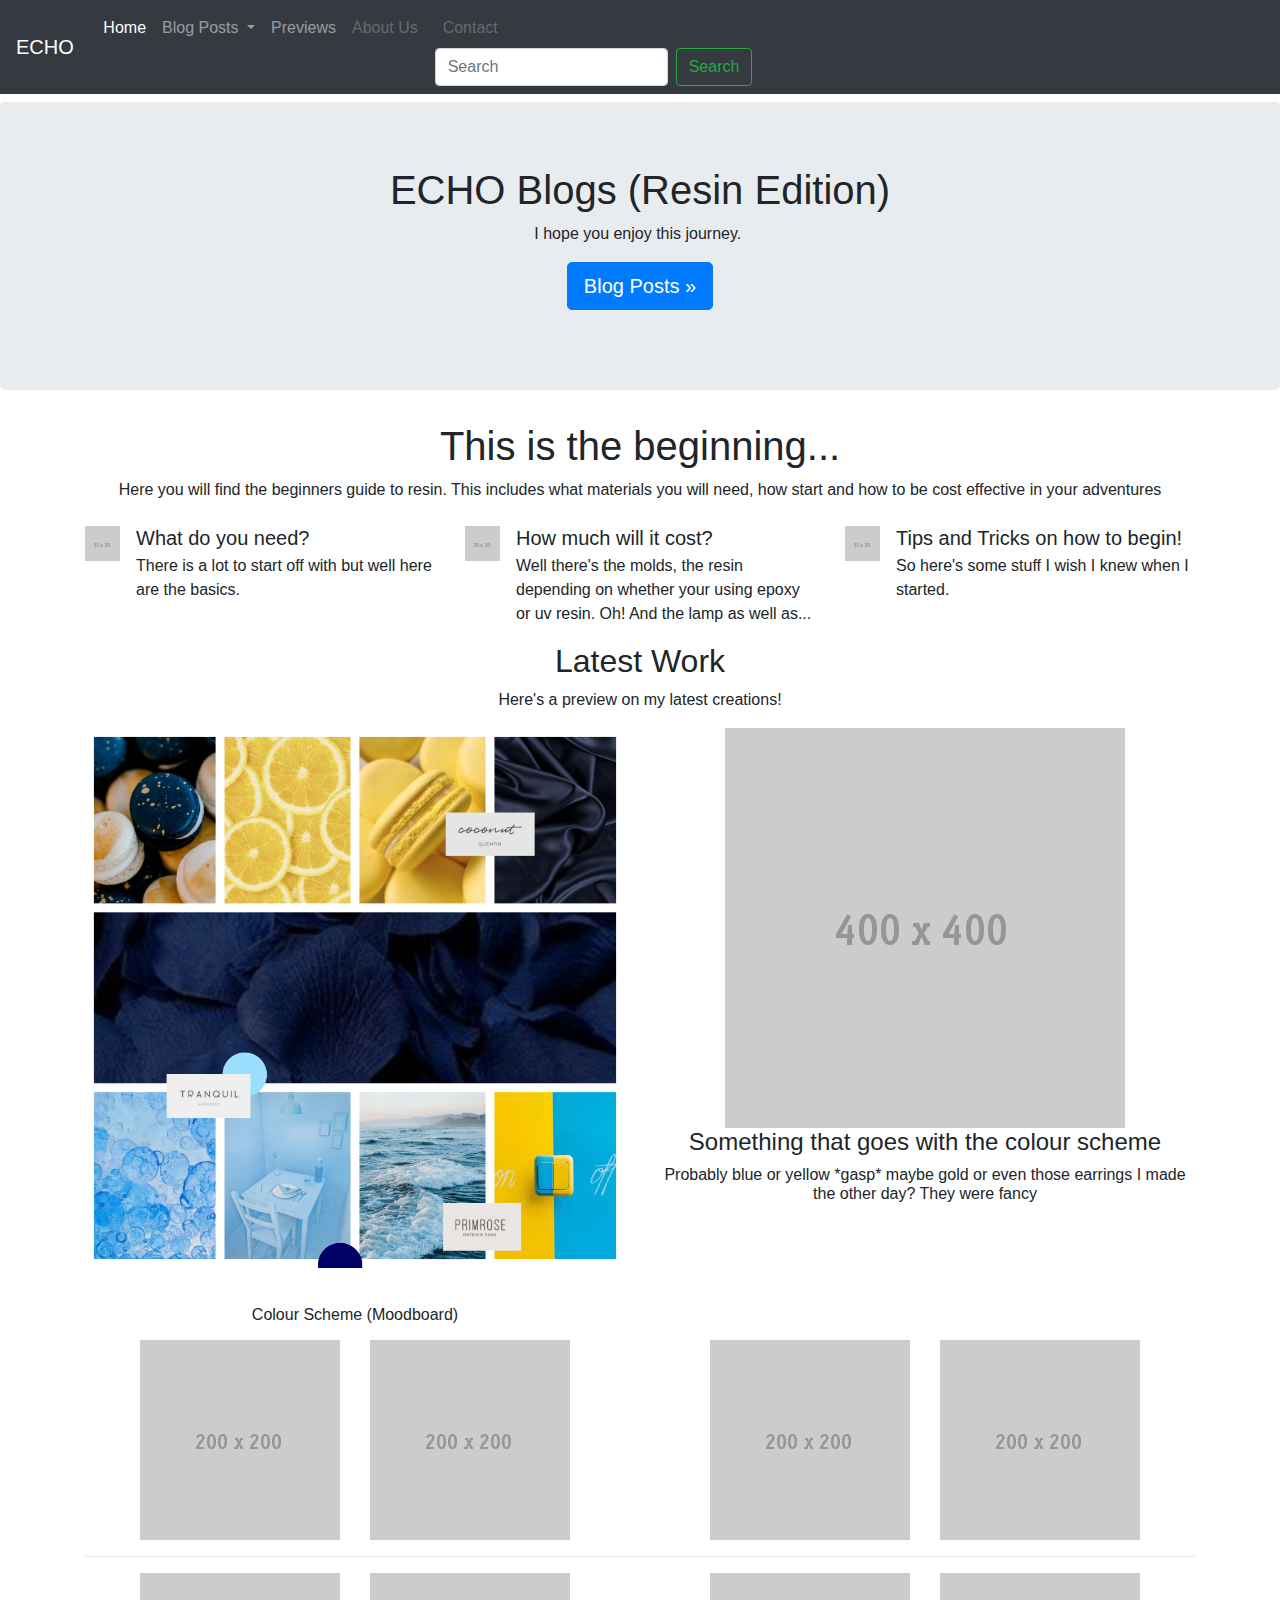
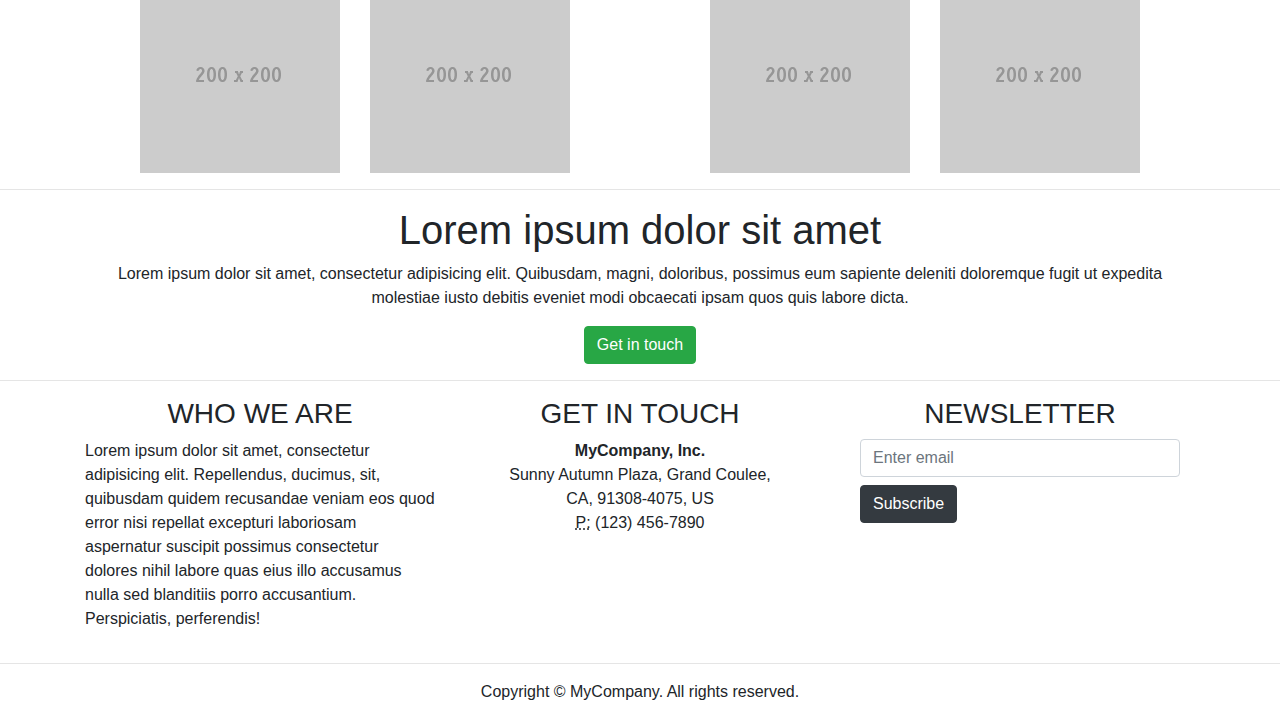
==== Portfolio/index.html @ e7e997ed "taskbar" ====
<!DOCTYPE html>
<html lang="en">
  <head>
    <meta charset="utf-8">
    <meta http-equiv="X-UA-Compatible" content="IE=edge">
    <meta name="viewport" content="width=device-width, initial-scale=1">
    <title>Bootstrap Portfolio Page Template</title>
    <!-- Bootstrap -->
    <link href="../css/bootstrap-4.4.1.css" rel="stylesheet">
  </head>
  <body>
    <nav class="navbar navbar-expand-lg navbar-dark bg-dark">
      <a class="navbar-brand" href="#">ECHO&nbsp;</a>
      <button class="navbar-toggler" type="button" data-toggle="collapse" data-target="#navbarSupportedContent" aria-controls="navbarSupportedContent" aria-expanded="false" aria-label="Toggle navigation">
      <span class="navbar-toggler-icon"></span>
      </button>
      <div class="collapse navbar-collapse" id="navbarSupportedContent">
		  <ul class="navbar-nav mr-auto">
          <li class="nav-item active">
            <a class="nav-link" href="#">Home <span class="sr-only">(current)</span></a>
          </li>
          <li class="nav-item">
            <a class="nav-link dropdown-toggle" href="#">Blog Posts&nbsp;</a>
          </li>
          <li class="nav-item dropdown">
            <a class="nav-link" href="#" role="button" data-toggle="dropdown" aria-haspopup="true" aria-expanded="false">
            Previews </a>
            <div class="dropdown-menu" aria-labelledby="navbarDropdown">
              <a class="dropdown-item" href="#">Action</a>
              <a class="dropdown-item" href="#">Another action</a>
              <div class="dropdown-divider"></div>
              <a class="dropdown-item" href="#">Something else here</a>
            </div>
          </li>
          <li class="nav-item">
            <a class="nav-link disabled" href="#">About Us&nbsp;&nbsp;</a>
		 </li>
			<div
          <li class="nav-item">
			  <a class="nav-link disabled" href="#">Contact&nbsp;&nbsp;</a>
        <form class="form-inline my-2 my-lg-0">
          <input class="form-control mr-sm-2" type="search" placeholder="Search" aria-label="Search">
          <button class="btn btn-outline-success my-2 my-sm-0" type="submit">Search</button>
        </form>
      </div>
	  </ul>
     </nav>
    <section>
      <div class="jumbotron text-center mt-2">
        <div class="container">
          <div class="row">
            <div class="col-12">
              <h1> ECHO Blogs (Resin Edition)</h1>
              <p>&nbsp; &nbsp; &nbsp; &nbsp; &nbsp; &nbsp; &nbsp; &nbsp; I hope you enjoy  this journey.&nbsp; &nbsp; &nbsp; &nbsp; &nbsp; &nbsp; &nbsp; &nbsp; &nbsp;</p>
              <p><a class="btn btn-primary btn-lg" href="#" role="button">Blog Posts »</a></p>
            </div>
          </div>
        </div>
      </div>
    </section>
    <section>
      <div class="container">
        <div class="row">
          <div class="col-12 text-center">
            <h1>This is the beginning...</h1>
            <p>Here you will find the beginners guide to resin. This includes what materials you will need, how start and how to be cost effective in your adventures</p>
          </div>
        </div>
      </div>
    </section>
    <section>
      <div class="container mt-2">
        <div class="row">
          <div class="col-md-4 col-12">
            <ul class="list-unstyled">
              <li class="media">
                <img class="mr-3" src="../images/35X35.gif" alt="Generic placeholder image">
                <div class="media-body">
                  <h5 class="mt-0 mb-1">What do you need?</h5>
                  There is a lot to start off with but well here are the basics.
                </div>
              </li>
            </ul>
          </div>
          <div class="col-md-4 col-12">
            <ul class="list-unstyled">
              <li class="media">
                <img class="mr-3" src="../images/35X35.gif" alt="Generic placeholder image">
                <div class="media-body">
                  <h5 class="mt-0 mb-1">How much will it cost?</h5>
                  Well there's the molds, the resin depending on whether your using epoxy or uv resin. Oh! And the lamp as well as...
                </div>
              </li>
            </ul>
          </div>
          <div class="col-md-4 col-12">
            <ul class="list-unstyled">
              <li class="media">
                <img class="mr-3" src="../images/35X35.gif" alt="Generic placeholder image">
                <div class="media-body">
                  <h5 class="mt-0 mb-1">Tips and Tricks on how to begin!&nbsp;&nbsp;</h5>
                  So here's some stuff I wish I knew when I started.
                </div>
              </li>
            </ul>
          </div>
        </div>
      </div>
    </section>
    <section>
      <div class="container">
        <div class="row">
          <div class="col-12 text-center">
            <h2>Latest Work</h2>
            <p>Here's a preview on my latest creations!</p>
          </div>
        </div>
        <div class="row">
          <div class="col-md-6 col-12 text-center">
            <img class="img-fluid" src="../images/Website_Moodboard.jpg" alt="">
            <h4>&nbsp;</h4>
            <h6>Colour Scheme (Moodboard)</h6>
          </div>
          <div class="col-md-6 col-12 text-center mt-md-0 mt-2">
            <img class="img-fluid" src="../images/400x400.gif" alt="">
            <h4>Something that goes with the colour scheme</h4>
            <h6>Probably blue or yellow *gasp* maybe gold or even those earrings I made the other day? They were fancy</h6>
          </div>
        </div>
        <div class="row mt-2">
          <div class="col-md-3 col-6"><img class="img-fluid float-right" src="../images/200x200.gif" alt=""></div>
          <div class="col-md-3 col-6"><img class="img-fluid float-left" src="../images/200x200.gif" alt=""></div>
          <div class="col-md-3 col-6 mt-md-0 mt-1"><img class="img-fluid float-right" src="../images/200x200.gif" alt=""></div>
          <div class="col-md-3 col-6 mt-md-0 mt-1"><img class="img-fluid float-left" src="../images/200x200.gif" alt=""></div>
        </div>
        <hr>
        <div class="row">
          <div class="col-md-3 col-6"><img class="img-fluid float-right" src="../images/200x200.gif" alt=""></div>
          <div class="col-md-3 col-6"><img class="img-fluid float-left" src="../images/200x200.gif" alt=""></div>
          <div class="col-md-3 col-6 mt-md-0 mt-1"><img class="img-fluid float-right" src="../images/200x200.gif" alt=""></div>
          <div class="col-md-3 col-6 mt-md-0 mt-1"><img class="img-fluid float-left" src="../images/200x200.gif" alt=""></div>
        </div>
      </div>
    </section>
    <hr>
    <section>
      <div class="container">
        <div class="row">
          <div class="col-12 text-center">
            <h1>Lorem ipsum dolor sit amet</h1>
            <p>Lorem ipsum dolor sit amet, consectetur adipisicing elit. Quibusdam, magni, doloribus, possimus eum sapiente deleniti doloremque fugit ut expedita molestiae iusto debitis eveniet modi obcaecati ipsam quos quis labore dicta.</p>
            <button type="button" class="btn btn-success">Get in touch</button>
          </div>
        </div>
      </div>
    </section>
    <hr>
    <div class="section">
      <div class="container">
        <div class="row">
          <div class="col-md-4 col-12">
            <h3 class="text-center">WHO WE ARE</h3>
            <p>Lorem ipsum dolor sit amet, consectetur adipisicing elit. Repellendus, ducimus, sit, quibusdam quidem recusandae veniam eos quod error nisi repellat excepturi laboriosam aspernatur suscipit possimus consectetur dolores nihil labore quas eius illo accusamus nulla sed blanditiis porro accusantium. Perspiciatis, perferendis!</p>
          </div>
          <div class="col-md-4 col-12">
            <h3 class="text-center">GET IN TOUCH</h3>
            <address class="text-center">
              <strong>MyCompany, Inc.</strong><br>
              Sunny Autumn Plaza, Grand Coulee,<br>
              CA, 91308-4075, US<br>
              <abbr title="Phone">P:</abbr> (123) 456-7890
            </address>
          </div>
          <div class="col-md-4 col-12">
            <h3 class="text-center">NEWSLETTER</h3>
            <form>
              <div class="form-group col-12">
                <input type="email" class="form-control" id="exampleInputEmail1" placeholder="Enter email">
                <button type="submit" class="btn btn-dark mt-2">Subscribe</button>
              </div>
            </form>
          </div>
        </div>
      </div>
    </div>
    <hr>
    <footer class="text-center">
      <div class="container">
        <div class="row">
          <div class="col-12">
            <p>Copyright © MyCompany. All rights reserved.</p>
          </div>
        </div>
      </div>
    </footer>
    <!-- jQuery (necessary for Bootstrap's JavaScript plugins) -->
    <script src="../js/jquery-3.4.1.min.js"></script>
    <!-- Include all compiled plugins (below), or include individual files as needed -->
    <script src="../js/popper.min.js"></script>
    <script src="../js/bootstrap-4.4.1.js"></script>
  </body>
</html>
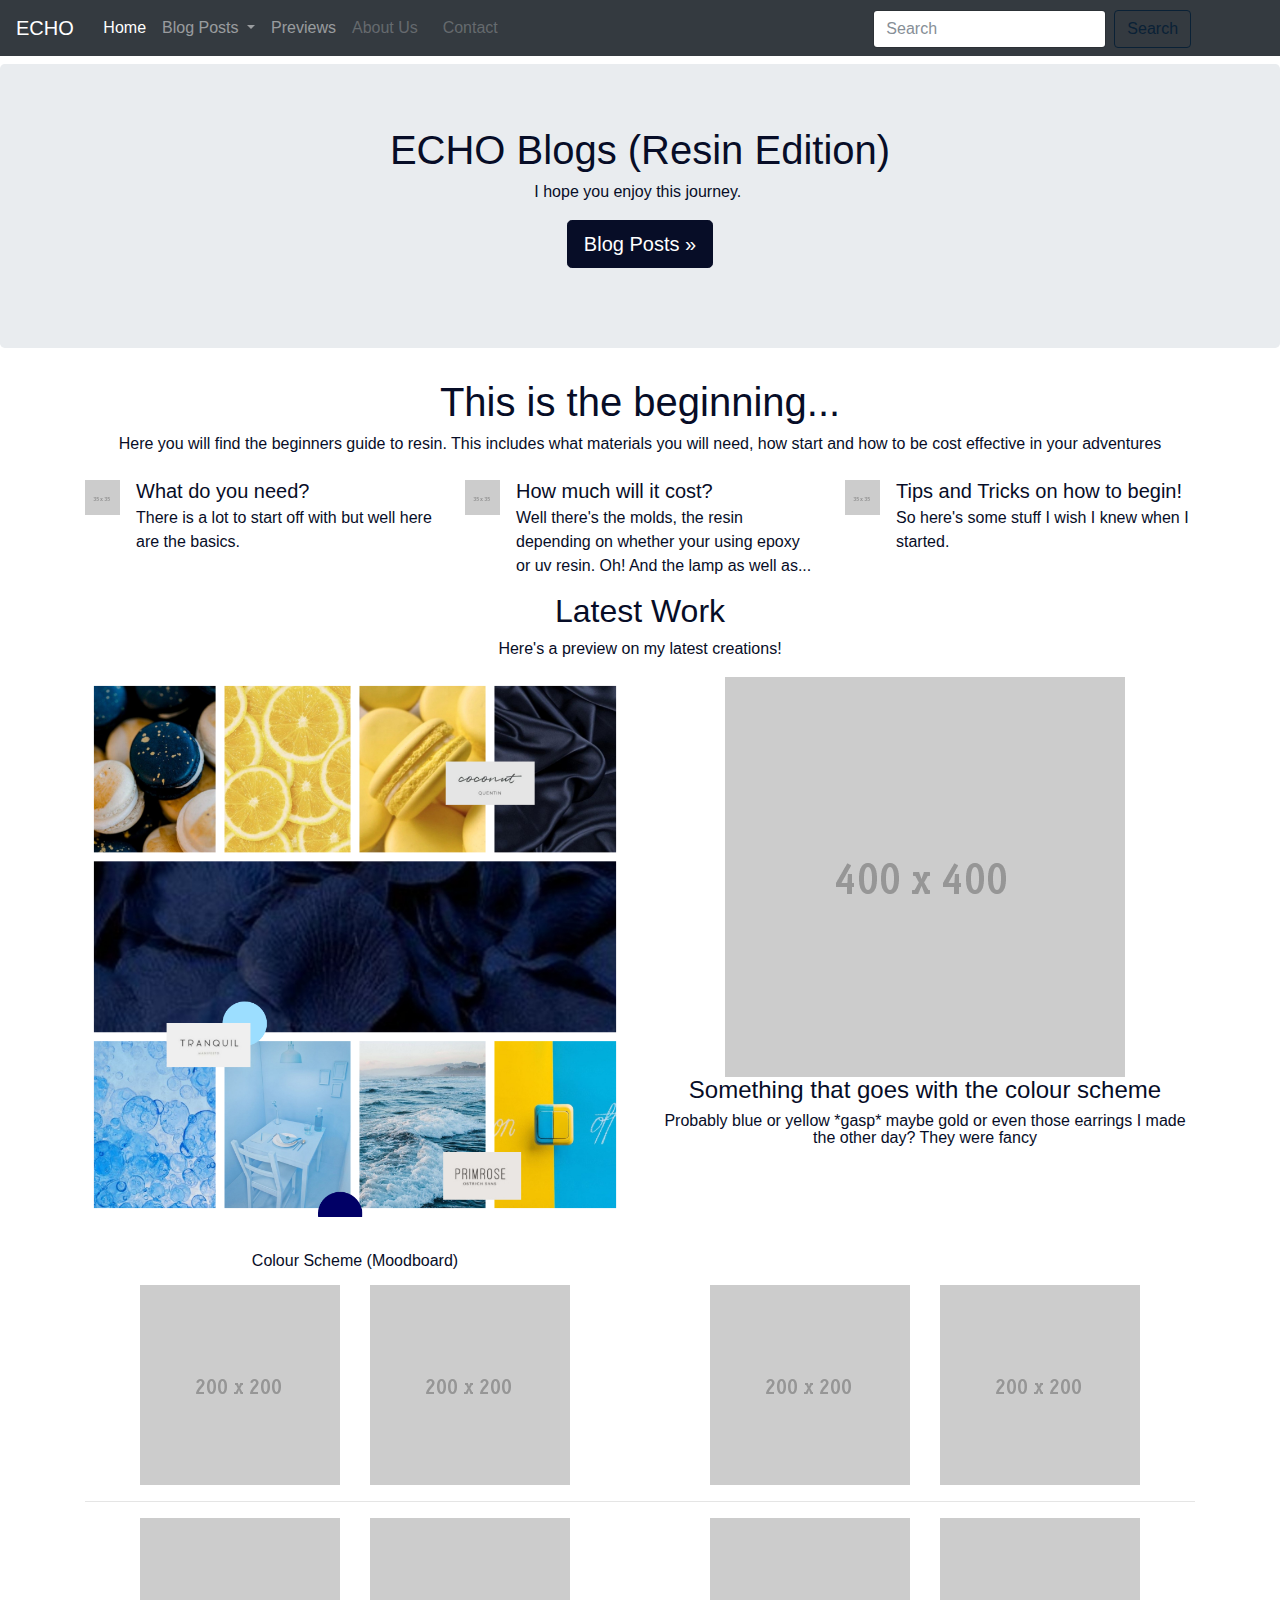
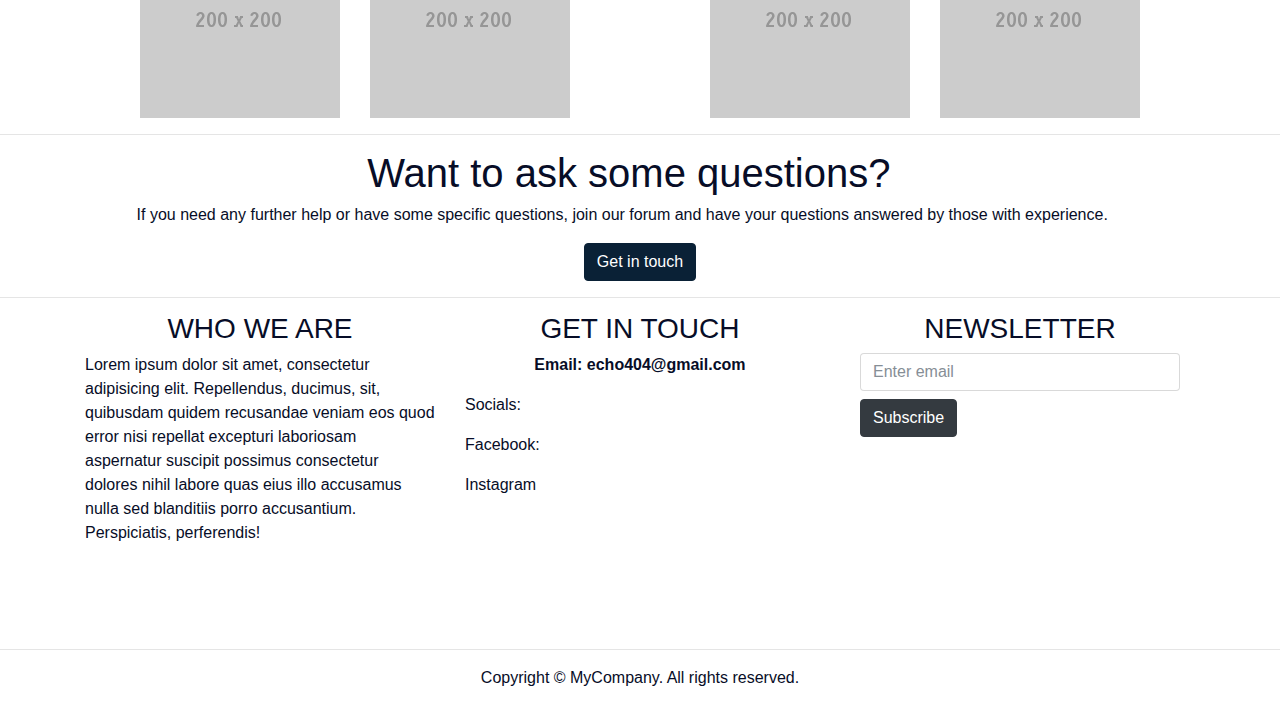
==== commit 67ae965c: "colour layout" ====
--- a/Portfolio/index.html
+++ b/Portfolio/index.html
@@ -1,202 +1,207 @@
 <!DOCTYPE html>
 <html lang="en">
-  <head>
-    <meta charset="utf-8">
-    <meta http-equiv="X-UA-Compatible" content="IE=edge">
-    <meta name="viewport" content="width=device-width, initial-scale=1">
-    <title>Bootstrap Portfolio Page Template</title>
-    <!-- Bootstrap -->
-    <link href="../css/bootstrap-4.4.1.css" rel="stylesheet">
-  </head>
-  <body>
-    <nav class="navbar navbar-expand-lg navbar-dark bg-dark">
-      <a class="navbar-brand" href="#">ECHO&nbsp;</a>
-      <button class="navbar-toggler" type="button" data-toggle="collapse" data-target="#navbarSupportedContent" aria-controls="navbarSupportedContent" aria-expanded="false" aria-label="Toggle navigation">
-      <span class="navbar-toggler-icon"></span>
-      </button>
-      <div class="collapse navbar-collapse" id="navbarSupportedContent">
-		  <ul class="navbar-nav mr-auto">
-          <li class="nav-item active">
-            <a class="nav-link" href="#">Home <span class="sr-only">(current)</span></a>
+<head>
+<meta charset="utf-8">
+<meta http-equiv="X-UA-Compatible" content="IE=edge">
+<meta name="viewport" content="width=device-width, initial-scale=1">
+<title>Bootstrap Portfolio Page Template</title>
+<!-- Bootstrap -->
+<link href="../css/bootstrap-4.4.1.css" rel="stylesheet">
+<link href="../css/style.css" rel="stylesheet">
+</head>
+<body>
+<div class="row bg-dark">
+<div class="col-md-8">
+<nav class="navbar navbar-expand-lg navbar-dark bg-dark"> <a class="navbar-brand" href="#">ECHO&nbsp;</a>
+  <button class="navbar-toggler" type="button" data-toggle="collapse" data-target="#navbarSupportedContent" aria-controls="navbarSupportedContent" aria-expanded="false" aria-label="Toggle navigation"> <span class="navbar-toggler-icon"></span> </button>
+  <div class="collapse navbar-collapse" id="navbarSupportedContent">
+  <ul class="navbar-nav mr-auto">
+    <li class="nav-item active"> <a class="nav-link" href="#">Home <span class="sr-only">(current)</span></a> </li>
+    <li class="nav-item"> <a class="nav-link dropdown-toggle" href="#">Blog Posts&nbsp;</a> </li>
+    <li class="nav-item dropdown"> <a class="nav-link" href="#" role="button" data-toggle="dropdown" aria-haspopup="true" aria-expanded="false"> Previews </a>
+      <div class="dropdown-menu" aria-labelledby="navbarDropdown"> <a class="dropdown-item" href="#">Action</a> <a class="dropdown-item" href="#">Another action</a>
+        <div class="dropdown-divider"></div>
+        <a class="dropdown-item" href="#">Something else here</a> </div>
+    </li>
+    <li class="nav-item"> <a class="nav-link disabled" href="#">About Us&nbsp;&nbsp;</a> </li>
+    <div
+          
+    
+    
+    
+    
+    <li class="nav-item"> <a class="nav-link disabled" href="#">Contact&nbsp;&nbsp;</a>
+    </div>
+    </div>
+  </ul>
+  </div>
+</nav>
+<div class="col-md-4 bg-dark">
+  <form class="form-inline my-2 my-lg-0" style="padding-top:10px">
+    <input class="form-control mr-sm-2" style="vertical-align:middle" type="search" placeholder="Search" aria-label="Search">
+    <button class="btn btn-outline-success my-2 my-sm-0" type="submit">Search</button>
+  </form>
+</div>
+</div>
+<section>
+  <div class="jumbotron text-center mt-2">
+    <div class="container">
+      <div class="row">
+        <div class="col-12">
+          <h1> ECHO Blogs (Resin Edition)</h1>
+          <p>&nbsp; &nbsp; &nbsp; &nbsp; &nbsp; &nbsp; &nbsp; &nbsp; I hope you enjoy  this journey.&nbsp; &nbsp; &nbsp; &nbsp; &nbsp; &nbsp; &nbsp; &nbsp; &nbsp;</p>
+          <p><a class="btn btn-primary btn-lg" href="#" role="button">Blog Posts »</a></p>
+        </div>
+      </div>
+    </div>
+  </div>
+</section>
+<section>
+  <div class="container">
+    <div class="row">
+      <div class="col-12 text-center">
+        <h1>This is the beginning...</h1>
+        <p>Here you will find the beginners guide to resin. This includes what materials you will need, how start and how to be cost effective in your adventures</p>
+      </div>
+    </div>
+  </div>
+</section>
+<section>
+  <div class="container mt-2">
+    <div class="row">
+      <div class="col-md-4 col-12">
+        <ul class="list-unstyled">
+          <li class="media"> <img class="mr-3" src="../images/35X35.gif" alt="Generic placeholder image">
+            <div class="media-body">
+              <h5 class="mt-0 mb-1">What do you need?</h5>
+              There is a lot to start off with but well here are the basics. </div>
           </li>
-          <li class="nav-item">
-            <a class="nav-link dropdown-toggle" href="#">Blog Posts&nbsp;</a>
+        </ul>
+      </div>
+      <div class="col-md-4 col-12">
+        <ul class="list-unstyled">
+          <li class="media"> <img class="mr-3" src="../images/35X35.gif" alt="Generic placeholder image">
+            <div class="media-body">
+              <h5 class="mt-0 mb-1">How much will it cost?</h5>
+              Well there's the molds, the resin depending on whether your using epoxy or uv resin. Oh! And the lamp as well as... </div>
           </li>
-          <li class="nav-item dropdown">
-            <a class="nav-link" href="#" role="button" data-toggle="dropdown" aria-haspopup="true" aria-expanded="false">
-            Previews </a>
-            <div class="dropdown-menu" aria-labelledby="navbarDropdown">
-              <a class="dropdown-item" href="#">Action</a>
-              <a class="dropdown-item" href="#">Another action</a>
-              <div class="dropdown-divider"></div>
-              <a class="dropdown-item" href="#">Something else here</a>
-            </div>
+        </ul>
+      </div>
+      <div class="col-md-4 col-12">
+        <ul class="list-unstyled">
+          <li class="media"> <img class="mr-3" src="../images/35X35.gif" alt="Generic placeholder image">
+            <div class="media-body">
+              <h5 class="mt-0 mb-1">Tips and Tricks on how to begin!&nbsp;&nbsp;</h5>
+              So here's some stuff I wish I knew when I started. </div>
           </li>
-          <li class="nav-item">
-            <a class="nav-link disabled" href="#">About Us&nbsp;&nbsp;</a>
-		 </li>
-			<div
-          <li class="nav-item">
-			  <a class="nav-link disabled" href="#">Contact&nbsp;&nbsp;</a>
-        <form class="form-inline my-2 my-lg-0">
-          <input class="form-control mr-sm-2" type="search" placeholder="Search" aria-label="Search">
-          <button class="btn btn-outline-success my-2 my-sm-0" type="submit">Search</button>
+        </ul>
+      </div>
+    </div>
+  </div>
+</section>
+<section>
+  <div class="container">
+    <div class="row">
+      <div class="col-12 text-center">
+        <h2>Latest Work</h2>
+        <p>Here's a preview on my latest creations!</p>
+      </div>
+    </div>
+    <div class="row">
+      <div class="col-md-6 col-12 text-center"> <img class="img-fluid" src="../images/Website_Moodboard.jpg" alt="">
+        <h4>&nbsp;</h4>
+        <h6>Colour Scheme (Moodboard)</h6>
+      </div>
+      <div class="col-md-6 col-12 text-center mt-md-0 mt-2"> <img class="img-fluid" src="../images/400x400.gif" alt="">
+        <h4>Something that goes with the colour scheme</h4>
+        <h6>Probably blue or yellow *gasp* maybe gold or even those earrings I made the other day? They were fancy</h6>
+      </div>
+    </div>
+    <div class="row mt-2">
+      <div class="col-md-3 col-6"><img class="img-fluid float-right" src="../images/200x200.gif" alt=""></div>
+      <div class="col-md-3 col-6"><img class="img-fluid float-left" src="../images/200x200.gif" alt=""></div>
+      <div class="col-md-3 col-6 mt-md-0 mt-1"><img class="img-fluid float-right" src="../images/200x200.gif" alt=""></div>
+      <div class="col-md-3 col-6 mt-md-0 mt-1"><img class="img-fluid float-left" src="../images/200x200.gif" alt=""></div>
+    </div>
+    <hr>
+    <div class="row">
+      <div class="col-md-3 col-6"><img class="img-fluid float-right" src="../images/200x200.gif" alt=""></div>
+      <div class="col-md-3 col-6"><img class="img-fluid float-left" src="../images/200x200.gif" alt=""></div>
+      <div class="col-md-3 col-6 mt-md-0 mt-1"><img class="img-fluid float-right" src="../images/200x200.gif" alt=""></div>
+      <div class="col-md-3 col-6 mt-md-0 mt-1"><img class="img-fluid float-left" src="../images/200x200.gif" alt=""></div>
+    </div>
+  </div>
+</section>
+<hr>
+<section>
+  <div class="container">
+    <div class="row">
+      <div class="col-12 text-center">
+        <h1>Want to ask some questions?&nbsp;&nbsp;</h1>
+        <p>If you need any further help or have some specific questions, join our forum and have your questions answered by those with experience.&nbsp; &nbsp; &nbsp; &nbsp;&nbsp;</p>
+        <button type="button" class="btn btn-success">Get in touch</button>
+      </div>
+    </div>
+  </div>
+</section>
+<hr>
+<div class="section">
+  <div class="container">
+    <div class="row">
+      <div class="col-md-4 col-12">
+        <h3 class="text-center">WHO WE ARE</h3>
+        <p>Lorem ipsum dolor sit amet, consectetur adipisicing elit. Repellendus, ducimus, sit, quibusdam quidem recusandae veniam eos quod error nisi repellat excepturi laboriosam aspernatur suscipit possimus consectetur dolores nihil labore quas eius illo accusamus nulla sed blanditiis porro accusantium. Perspiciatis, perferendis!</p>
+      </div>
+      <div class="col-md-4 col-12">
+        <h3 class="text-center">GET IN TOUCH</h3>
+        <address class="text-center">
+        <strong>Email: echo404@gmail.com</strong>
+        </address>
+        <address class="text-left">
+        Socials:&nbsp; &nbsp;
+        </address>
+        <address class="text-left">
+        Facebook:&nbsp; &nbsp;
+        </address>
+        <address class="text-left">
+        Instagram&nbsp;
+        </address>
+        <address class="text-center">
+        &nbsp;&nbsp;
+        </address>
+        <address class="text-center">
+        &nbsp;
+        </address>
+        <address class="text-center">
+        &nbsp;
+        </address>
+      </div>
+      <div class="col-md-4 col-12">
+        <h3 class="text-center">NEWSLETTER</h3>
+        <form>
+          <div class="form-group col-12">
+            <input type="email" class="form-control" id="exampleInputEmail1" placeholder="Enter email">
+            <button type="submit" class="btn btn-dark mt-2">Subscribe</button>
+          </div>
         </form>
       </div>
-	  </ul>
-     </nav>
-    <section>
-      <div class="jumbotron text-center mt-2">
-        <div class="container">
-          <div class="row">
-            <div class="col-12">
-              <h1> ECHO Blogs (Resin Edition)</h1>
-              <p>&nbsp; &nbsp; &nbsp; &nbsp; &nbsp; &nbsp; &nbsp; &nbsp; I hope you enjoy  this journey.&nbsp; &nbsp; &nbsp; &nbsp; &nbsp; &nbsp; &nbsp; &nbsp; &nbsp;</p>
-              <p><a class="btn btn-primary btn-lg" href="#" role="button">Blog Posts »</a></p>
-            </div>
-          </div>
-        </div>
-      </div>
-    </section>
-    <section>
-      <div class="container">
-        <div class="row">
-          <div class="col-12 text-center">
-            <h1>This is the beginning...</h1>
-            <p>Here you will find the beginners guide to resin. This includes what materials you will need, how start and how to be cost effective in your adventures</p>
-          </div>
-        </div>
-      </div>
-    </section>
-    <section>
-      <div class="container mt-2">
-        <div class="row">
-          <div class="col-md-4 col-12">
-            <ul class="list-unstyled">
-              <li class="media">
-                <img class="mr-3" src="../images/35X35.gif" alt="Generic placeholder image">
-                <div class="media-body">
-                  <h5 class="mt-0 mb-1">What do you need?</h5>
-                  There is a lot to start off with but well here are the basics.
-                </div>
-              </li>
-            </ul>
-          </div>
-          <div class="col-md-4 col-12">
-            <ul class="list-unstyled">
-              <li class="media">
-                <img class="mr-3" src="../images/35X35.gif" alt="Generic placeholder image">
-                <div class="media-body">
-                  <h5 class="mt-0 mb-1">How much will it cost?</h5>
-                  Well there's the molds, the resin depending on whether your using epoxy or uv resin. Oh! And the lamp as well as...
-                </div>
-              </li>
-            </ul>
-          </div>
-          <div class="col-md-4 col-12">
-            <ul class="list-unstyled">
-              <li class="media">
-                <img class="mr-3" src="../images/35X35.gif" alt="Generic placeholder image">
-                <div class="media-body">
-                  <h5 class="mt-0 mb-1">Tips and Tricks on how to begin!&nbsp;&nbsp;</h5>
-                  So here's some stuff I wish I knew when I started.
-                </div>
-              </li>
-            </ul>
-          </div>
-        </div>
-      </div>
-    </section>
-    <section>
-      <div class="container">
-        <div class="row">
-          <div class="col-12 text-center">
-            <h2>Latest Work</h2>
-            <p>Here's a preview on my latest creations!</p>
-          </div>
-        </div>
-        <div class="row">
-          <div class="col-md-6 col-12 text-center">
-            <img class="img-fluid" src="../images/Website_Moodboard.jpg" alt="">
-            <h4>&nbsp;</h4>
-            <h6>Colour Scheme (Moodboard)</h6>
-          </div>
-          <div class="col-md-6 col-12 text-center mt-md-0 mt-2">
-            <img class="img-fluid" src="../images/400x400.gif" alt="">
-            <h4>Something that goes with the colour scheme</h4>
-            <h6>Probably blue or yellow *gasp* maybe gold or even those earrings I made the other day? They were fancy</h6>
-          </div>
-        </div>
-        <div class="row mt-2">
-          <div class="col-md-3 col-6"><img class="img-fluid float-right" src="../images/200x200.gif" alt=""></div>
-          <div class="col-md-3 col-6"><img class="img-fluid float-left" src="../images/200x200.gif" alt=""></div>
-          <div class="col-md-3 col-6 mt-md-0 mt-1"><img class="img-fluid float-right" src="../images/200x200.gif" alt=""></div>
-          <div class="col-md-3 col-6 mt-md-0 mt-1"><img class="img-fluid float-left" src="../images/200x200.gif" alt=""></div>
-        </div>
-        <hr>
-        <div class="row">
-          <div class="col-md-3 col-6"><img class="img-fluid float-right" src="../images/200x200.gif" alt=""></div>
-          <div class="col-md-3 col-6"><img class="img-fluid float-left" src="../images/200x200.gif" alt=""></div>
-          <div class="col-md-3 col-6 mt-md-0 mt-1"><img class="img-fluid float-right" src="../images/200x200.gif" alt=""></div>
-          <div class="col-md-3 col-6 mt-md-0 mt-1"><img class="img-fluid float-left" src="../images/200x200.gif" alt=""></div>
-        </div>
-      </div>
-    </section>
-    <hr>
-    <section>
-      <div class="container">
-        <div class="row">
-          <div class="col-12 text-center">
-            <h1>Lorem ipsum dolor sit amet</h1>
-            <p>Lorem ipsum dolor sit amet, consectetur adipisicing elit. Quibusdam, magni, doloribus, possimus eum sapiente deleniti doloremque fugit ut expedita molestiae iusto debitis eveniet modi obcaecati ipsam quos quis labore dicta.</p>
-            <button type="button" class="btn btn-success">Get in touch</button>
-          </div>
-        </div>
-      </div>
-    </section>
-    <hr>
-    <div class="section">
-      <div class="container">
-        <div class="row">
-          <div class="col-md-4 col-12">
-            <h3 class="text-center">WHO WE ARE</h3>
-            <p>Lorem ipsum dolor sit amet, consectetur adipisicing elit. Repellendus, ducimus, sit, quibusdam quidem recusandae veniam eos quod error nisi repellat excepturi laboriosam aspernatur suscipit possimus consectetur dolores nihil labore quas eius illo accusamus nulla sed blanditiis porro accusantium. Perspiciatis, perferendis!</p>
-          </div>
-          <div class="col-md-4 col-12">
-            <h3 class="text-center">GET IN TOUCH</h3>
-            <address class="text-center">
-              <strong>MyCompany, Inc.</strong><br>
-              Sunny Autumn Plaza, Grand Coulee,<br>
-              CA, 91308-4075, US<br>
-              <abbr title="Phone">P:</abbr> (123) 456-7890
-            </address>
-          </div>
-          <div class="col-md-4 col-12">
-            <h3 class="text-center">NEWSLETTER</h3>
-            <form>
-              <div class="form-group col-12">
-                <input type="email" class="form-control" id="exampleInputEmail1" placeholder="Enter email">
-                <button type="submit" class="btn btn-dark mt-2">Subscribe</button>
-              </div>
-            </form>
-          </div>
-        </div>
-      </div>
-    </div>
-    <hr>
-    <footer class="text-center">
-      <div class="container">
-        <div class="row">
-          <div class="col-12">
-            <p>Copyright © MyCompany. All rights reserved.</p>
-          </div>
-        </div>
-      </div>
-    </footer>
-    <!-- jQuery (necessary for Bootstrap's JavaScript plugins) -->
-    <script src="../js/jquery-3.4.1.min.js"></script>
-    <!-- Include all compiled plugins (below), or include individual files as needed -->
-    <script src="../js/popper.min.js"></script>
-    <script src="../js/bootstrap-4.4.1.js"></script>
-  </body>
+    </div>
+  </div>
+</div>
+<hr>
+<footer class="text-center">
+  <div class="container">
+    <div class="row">
+      <div class="col-12">
+        <p>Copyright © MyCompany. All rights reserved.</p>
+      </div>
+    </div>
+  </div>
+</footer>
+<!-- jQuery (necessary for Bootstrap's JavaScript plugins) --> 
+<script src="../js/jquery-3.4.1.min.js"></script> 
+<!-- Include all compiled plugins (below), or include individual files as needed --> 
+<script src="../js/popper.min.js"></script> 
+<script src="../js/bootstrap-4.4.1.js"></script>
+</body>
 </html>--- a/css/style.css
+++ b/css/style.css
@@ -0,0 +1,10 @@
+/*
+* Orson http://en.orson.io , autreplanete http://www.autreplanete.com/ 
+*  
+**//*!
+ * Bootstrap v4.0.0-beta (https://getbootstrap.com)
+ * Copyright 2011-2017 The Bootstrap Authors
+ * Copyright 2011-2017 Twitter, Inc.
+ * Licensed under MIT (https://github.com/twbs/bootstrap/blob/master/LICENSE)
+ */@media print {*,*::before,*::after {text-shadow: none !important;box-shadow: none !important; }a,a:visited {text-decoration: underline; }abbr[title]::after {content: " (" attr(title) ")"; }pre {white-space: pre-wrap !important; }pre,blockquote {border: 1px solid #999;page-break-inside: avoid; }thead {display: table-header-group; }tr,img {page-break-inside: avoid; }p,h2,h3 {orphans: 3;widows: 3; }h2,h3 {page-break-after: avoid; }.navbar {display: none; }.badge {border: 1px solid #000; }.table {border-collapse: collapse !important; }.table td,.table th {background-color: #fff !important; }.table-bordered th,.table-bordered td {border: 1px solid #ddd !important; } }html {box-sizing: border-box;font-family: sans-serif;line-height: 1.15;-webkit-text-size-adjust: 100%;-ms-text-size-adjust: 100%;-ms-overflow-style: scrollbar;-webkit-tap-highlight-color: transparent; }*,*::before,*::after {box-sizing: inherit; }@-ms-viewport {width: device-width; }article, aside, dialog, figcaption, figure, footer, header, hgroup, main, nav, section {display: block; }body {margin: 0;font-family: -apple-system, BlinkMacSystemFont, "Segoe UI", Roboto, "Helvetica Neue", Arial, sans-serif;font-size: 1rem;font-weight: normal;line-height: 1.5;color: #070d27;background-color: #fff; }[tabindex="-1"]:focus {outline: none !important; }hr {box-sizing: content-box;height: 0;overflow: visible; }h1, h2, h3, h4, h5, h6 {margin-top: 0;margin-bottom: .5rem; }p {margin-top: 0;margin-bottom: 1rem; }abbr[title],abbr[data-original-title] {text-decoration: underline;text-decoration: underline dotted;cursor: help;border-bottom: 0; }address {margin-bottom: 1rem;font-style: normal;line-height: inherit; }ol,ul,dl {margin-top: 0;margin-bottom: 1rem; }ol ol,ul ul,ol ul,ul ol {margin-bottom: 0; }dt {font-weight: bold; }dd {margin-bottom: .5rem;margin-left: 0; }blockquote {margin: 0 0 1rem; }dfn {font-style: italic; }b,strong {font-weight: bolder; }small {font-size: 80%; }sub,sup {position: relative;font-size: 75%;line-height: 0;vertical-align: baseline; }sub {bottom: -.25em; }sup {top: -.5em; }a {color: #070d27;text-decoration: none;background-color: transparent;-webkit-text-decoration-skip: objects; }a:hover {color: black;text-decoration: underline; }a:not([href]):not([tabindex]) {color: inherit;text-decoration: none; }a:not([href]):not([tabindex]):focus, a:not([href]):not([tabindex]):hover {color: inherit;text-decoration: none; }a:not([href]):not([tabindex]):focus {outline: 0; }pre,code,kbd,samp {font-family: monospace, monospace;font-size: 1em; }pre {margin-top: 0;margin-bottom: 1rem;overflow: auto; }figure {margin: 0 0 1rem; }img {vertical-align: middle;border-style: none; }svg:not(:root) {overflow: hidden; }a,area,button,[role="button"],input,label,select,summary,textarea {touch-action: manipulation; }table {border-collapse: collapse; }caption {padding-top: 0.75rem;padding-bottom: 0.75rem;color: #868e96;text-align: left;caption-side: bottom; }th {text-align: left; }label {display: inline-block;margin-bottom: .5rem; }button:focus {outline: 1px dotted;outline: 5px auto -webkit-focus-ring-color; }input,button,select,optgroup,textarea {margin: 0;font-family: inherit;font-size: inherit;line-height: inherit; }button,input {overflow: visible; }button,select {text-transform: none; }button,html [type="button"],[type="reset"],[type="submit"] {-webkit-appearance: button; }button::-moz-focus-inner,[type="button"]::-moz-focus-inner,[type="reset"]::-moz-focus-inner,[type="submit"]::-moz-focus-inner {padding: 0;border-style: none; }input[type="radio"],input[type="checkbox"] {box-sizing: border-box;padding: 0; }input[type="date"],input[type="time"],input[type="datetime-local"],input[type="month"] {-webkit-appearance: listbox; }textarea {overflow: auto;resize: vertical; }fieldset {min-width: 0;padding: 0;margin: 0;border: 0; }legend {display: block;width: 100%;max-width: 100%;padding: 0;margin-bottom: .5rem;font-size: 1.5rem;line-height: inherit;color: inherit;white-space: normal; }progress {vertical-align: baseline; }[type="number"]::-webkit-inner-spin-button,[type="number"]::-webkit-outer-spin-button {height: auto; }[type="search"] {outline-offset: -2px;-webkit-appearance: none; }[type="search"]::-webkit-search-cancel-button,[type="search"]::-webkit-search-decoration {-webkit-appearance: none; }::-webkit-file-upload-button {font: inherit;-webkit-appearance: button; }output {display: inline-block; }summary {display: list-item; }template {display: none; }[hidden] {display: none !important; }h1, h2, h3, h4, h5, h6,.h1, .h2, .h3, .h4, .h5, .h6 {margin-bottom: 0.5rem;font-family: inherit;font-weight: 500;line-height: 1.1;color: inherit; }h1, .h1 {font-size: 2.5rem; }h2, .h2 {font-size: 2rem; }h3, .h3 {font-size: 1.75rem; }h4, .h4 {font-size: 1.5rem; }h5, .h5 {font-size: 1.25rem; }h6, .h6 {font-size: 1rem; }.lead {font-size: 1.25rem;font-weight: 300; }.display-1 {font-size: 6rem;font-weight: 300;line-height: 1.1; }.display-2 {font-size: 5.5rem;font-weight: 300;line-height: 1.1; }.display-3 {font-size: 4.5rem;font-weight: 300;line-height: 1.1; }.display-4 {font-size: 3.5rem;font-weight: 300;line-height: 1.1; }hr {margin-top: 1rem;margin-bottom: 1rem;border: 0;border-top: 1px solid rgba(0, 0, 0, 0.1); }small,.small {font-size: 80%;font-weight: normal; }mark,.mark {padding: 0.2em;background-color: #fcf8e3; }.list-unstyled {padding-left: 0;list-style: none; }.list-inline {padding-left: 0;list-style: none; }.list-inline-item {display: inline-block; }.list-inline-item:not(:last-child) {margin-right: 5px; }.initialism {font-size: 90%;text-transform: uppercase; }.blockquote {margin-bottom: 1rem;font-size: 1.25rem; }.blockquote-footer {display: block;font-size: 80%;color: #868e96; }.blockquote-footer::before {content: "\2014 \00A0"; }.img-fluid {max-width: 100%;height: auto; }.img-thumbnail {padding: 0.25rem;background-color: #fff;border: 1px solid #ddd;border-radius: 0.25rem;transition: all 0.2s ease-in-out;max-width: 100%;height: auto; }.figure {display: inline-block; }.figure-img {margin-bottom: 0.5rem;line-height: 1; }.figure-caption {font-size: 90%;color: #868e96; }code,kbd,pre,samp {font-family: Menlo, Monaco, Consolas, "Liberation Mono", "Courier New", monospace; }code {padding: 0.2rem 0.4rem;font-size: 90%;color: #bd4147;background-color: #f8f9fa;border-radius: 0.25rem; }a > code {padding: 0;color: inherit;background-color: inherit; }kbd {padding: 0.2rem 0.4rem;font-size: 90%;color: #fff;background-color: #070d27;border-radius: 0.2rem; }kbd kbd {padding: 0;font-size: 100%;font-weight: bold; }pre {display: block;margin-top: 0;margin-bottom: 1rem;font-size: 90%;color: #070d27; }pre code {padding: 0;font-size: inherit;color: inherit;background-color: transparent;border-radius: 0; }.pre-scrollable {max-height: 340px;overflow-y: scroll; }.container {margin-right: auto;margin-left: auto;padding-right: 15px;padding-left: 15px;width: 100%; }@media (min-width: 576px) {.container {max-width: 540px; } }@media (min-width: 768px) {.container {max-width: 720px; } }@media (min-width: 992px) {.container {max-width: 960px; } }@media (min-width: 1200px) {.container {max-width: 1140px; } }.container-fluid {width: 100%;margin-right: auto;margin-left: auto;padding-right: 15px;padding-left: 15px;width: 100%; }.row {display: flex;flex-wrap: wrap;margin-right: -15px;margin-left: -15px; }.no-gutters {margin-right: 0;margin-left: 0; }.no-gutters > .col,.no-gutters > [class*="col-"] {padding-right: 0;padding-left: 0; }.col-1, .col-2, .col-3, .col-4, .col-5, .col-6, .col-7, .col-8, .col-9, .col-10, .col-11, .col-12, .col,.col-auto, .col-sm-1, .col-sm-2, .col-sm-3, .col-sm-4, .col-sm-5, .col-sm-6, .col-sm-7, .col-sm-8, .col-sm-9, .col-sm-10, .col-sm-11, .col-sm-12, .col-sm,.col-sm-auto, .col-md-1, .col-md-2, .col-md-3, .col-md-4, .col-md-5, .col-md-6, .col-md-7, .col-md-8, .col-md-9, .col-md-10, .col-md-11, .col-md-12, .col-md,.col-md-auto, .col-lg-1, .col-lg-2, .col-lg-3, .col-lg-4, .col-lg-5, .col-lg-6, .col-lg-7, .col-lg-8, .col-lg-9, .col-lg-10, .col-lg-11, .col-lg-12, .col-lg,.col-lg-auto, .col-xl-1, .col-xl-2, .col-xl-3, .col-xl-4, .col-xl-5, .col-xl-6, .col-xl-7, .col-xl-8, .col-xl-9, .col-xl-10, .col-xl-11, .col-xl-12, .col-xl,.col-xl-auto {position: relative;width: 100%;min-height: 1px;padding-right: 15px;padding-left: 15px; }.col {flex-basis: 0;flex-grow: 1;max-width: 100%; }.col-auto {flex: 0 0 auto;width: auto;max-width: none; }.col-1 {flex: 0 0 8.33333%;max-width: 8.33333%; }.col-2 {flex: 0 0 16.66667%;max-width: 16.66667%; }.col-3 {flex: 0 0 25%;max-width: 25%; }.col-4 {flex: 0 0 33.33333%;max-width: 33.33333%; }.col-5 {flex: 0 0 41.66667%;max-width: 41.66667%; }.col-6 {flex: 0 0 50%;max-width: 50%; }.col-7 {flex: 0 0 58.33333%;max-width: 58.33333%; }.col-8 {flex: 0 0 66.66667%;max-width: 66.66667%; }.col-9 {flex: 0 0 75%;max-width: 75%; }.col-10 {flex: 0 0 83.33333%;max-width: 83.33333%; }.col-11 {flex: 0 0 91.66667%;max-width: 91.66667%; }.col-12 {flex: 0 0 100%;max-width: 100%; }.order-1 {order: 1; }.order-2 {order: 2; }.order-3 {order: 3; }.order-4 {order: 4; }.order-5 {order: 5; }.order-6 {order: 6; }.order-7 {order: 7; }.order-8 {order: 8; }.order-9 {order: 9; }.order-10 {order: 10; }.order-11 {order: 11; }.order-12 {order: 12; }@media (min-width: 576px) {.col-sm {flex-basis: 0;flex-grow: 1;max-width: 100%; }.col-sm-auto {flex: 0 0 auto;width: auto;max-width: none; }.col-sm-1 {flex: 0 0 8.33333%;max-width: 8.33333%; }.col-sm-2 {flex: 0 0 16.66667%;max-width: 16.66667%; }.col-sm-3 {flex: 0 0 25%;max-width: 25%; }.col-sm-4 {flex: 0 0 33.33333%;max-width: 33.33333%; }.col-sm-5 {flex: 0 0 41.66667%;max-width: 41.66667%; }.col-sm-6 {flex: 0 0 50%;max-width: 50%; }.col-sm-7 {flex: 0 0 58.33333%;max-width: 58.33333%; }.col-sm-8 {flex: 0 0 66.66667%;max-width: 66.66667%; }.col-sm-9 {flex: 0 0 75%;max-width: 75%; }.col-sm-10 {flex: 0 0 83.33333%;max-width: 83.33333%; }.col-sm-11 {flex: 0 0 91.66667%;max-width: 91.66667%; }.col-sm-12 {flex: 0 0 100%;max-width: 100%; }.order-sm-1 {order: 1; }.order-sm-2 {order: 2; }.order-sm-3 {order: 3; }.order-sm-4 {order: 4; }.order-sm-5 {order: 5; }.order-sm-6 {order: 6; }.order-sm-7 {order: 7; }.order-sm-8 {order: 8; }.order-sm-9 {order: 9; }.order-sm-10 {order: 10; }.order-sm-11 {order: 11; }.order-sm-12 {order: 12; } }@media (min-width: 768px) {.col-md {flex-basis: 0;flex-grow: 1;max-width: 100%; }.col-md-auto {flex: 0 0 auto;width: auto;max-width: none; }.col-md-1 {flex: 0 0 8.33333%;max-width: 8.33333%; }.col-md-2 {flex: 0 0 16.66667%;max-width: 16.66667%; }.col-md-3 {flex: 0 0 25%;max-width: 25%; }.col-md-4 {flex: 0 0 33.33333%;max-width: 33.33333%; }.col-md-5 {flex: 0 0 41.66667%;max-width: 41.66667%; }.col-md-6 {flex: 0 0 50%;max-width: 50%; }.col-md-7 {flex: 0 0 58.33333%;max-width: 58.33333%; }.col-md-8 {flex: 0 0 66.66667%;max-width: 66.66667%; }.col-md-9 {flex: 0 0 75%;max-width: 75%; }.col-md-10 {flex: 0 0 83.33333%;max-width: 83.33333%; }.col-md-11 {flex: 0 0 91.66667%;max-width: 91.66667%; }.col-md-12 {flex: 0 0 100%;max-width: 100%; }.order-md-1 {order: 1; }.order-md-2 {order: 2; }.order-md-3 {order: 3; }.order-md-4 {order: 4; }.order-md-5 {order: 5; }.order-md-6 {order: 6; }.order-md-7 {order: 7; }.order-md-8 {order: 8; }.order-md-9 {order: 9; }.order-md-10 {order: 10; }.order-md-11 {order: 11; }.order-md-12 {order: 12; } }@media (min-width: 992px) {.col-lg {flex-basis: 0;flex-grow: 1;max-width: 100%; }.col-lg-auto {flex: 0 0 auto;width: auto;max-width: none; }.col-lg-1 {flex: 0 0 8.33333%;max-width: 8.33333%; }.col-lg-2 {flex: 0 0 16.66667%;max-width: 16.66667%; }.col-lg-3 {flex: 0 0 25%;max-width: 25%; }.col-lg-4 {flex: 0 0 33.33333%;max-width: 33.33333%; }.col-lg-5 {flex: 0 0 41.66667%;max-width: 41.66667%; }.col-lg-6 {flex: 0 0 50%;max-width: 50%; }.col-lg-7 {flex: 0 0 58.33333%;max-width: 58.33333%; }.col-lg-8 {flex: 0 0 66.66667%;max-width: 66.66667%; }.col-lg-9 {flex: 0 0 75%;max-width: 75%; }.col-lg-10 {flex: 0 0 83.33333%;max-width: 83.33333%; }.col-lg-11 {flex: 0 0 91.66667%;max-width: 91.66667%; }.col-lg-12 {flex: 0 0 100%;max-width: 100%; }.order-lg-1 {order: 1; }.order-lg-2 {order: 2; }.order-lg-3 {order: 3; }.order-lg-4 {order: 4; }.order-lg-5 {order: 5; }.order-lg-6 {order: 6; }.order-lg-7 {order: 7; }.order-lg-8 {order: 8; }.order-lg-9 {order: 9; }.order-lg-10 {order: 10; }.order-lg-11 {order: 11; }.order-lg-12 {order: 12; } }@media (min-width: 1200px) {.col-xl {flex-basis: 0;flex-grow: 1;max-width: 100%; }.col-xl-auto {flex: 0 0 auto;width: auto;max-width: none; }.col-xl-1 {flex: 0 0 8.33333%;max-width: 8.33333%; }.col-xl-2 {flex: 0 0 16.66667%;max-width: 16.66667%; }.col-xl-3 {flex: 0 0 25%;max-width: 25%; }.col-xl-4 {flex: 0 0 33.33333%;max-width: 33.33333%; }.col-xl-5 {flex: 0 0 41.66667%;max-width: 41.66667%; }.col-xl-6 {flex: 0 0 50%;max-width: 50%; }.col-xl-7 {flex: 0 0 58.33333%;max-width: 58.33333%; }.col-xl-8 {flex: 0 0 66.66667%;max-width: 66.66667%; }.col-xl-9 {flex: 0 0 75%;max-width: 75%; }.col-xl-10 {flex: 0 0 83.33333%;max-width: 83.33333%; }.col-xl-11 {flex: 0 0 91.66667%;max-width: 91.66667%; }.col-xl-12 {flex: 0 0 100%;max-width: 100%; }.order-xl-1 {order: 1; }.order-xl-2 {order: 2; }.order-xl-3 {order: 3; }.order-xl-4 {order: 4; }.order-xl-5 {order: 5; }.order-xl-6 {order: 6; }.order-xl-7 {order: 7; }.order-xl-8 {order: 8; }.order-xl-9 {order: 9; }.order-xl-10 {order: 10; }.order-xl-11 {order: 11; }.order-xl-12 {order: 12; } }.table {width: 100%;max-width: 100%;margin-bottom: 1rem;background-color: transparent; }.table th,.table td {padding: 0.75rem;vertical-align: top;border-top: 1px solid #e9ecef; }.table thead th {vertical-align: bottom;border-bottom: 2px solid #e9ecef; }.table tbody + tbody {border-top: 2px solid #e9ecef; }.table .table {background-color: #fff; }.table-sm th,.table-sm td {padding: 0.3rem; }.table-bordered {border: 1px solid #e9ecef; }.table-bordered th,.table-bordered td {border: 1px solid #e9ecef; }.table-bordered thead th,.table-bordered thead td {border-bottom-width: 2px; }.table-striped tbody tr:nth-of-type(odd) {background-color: rgba(0, 0, 0, 0.05); }.table-hover tbody tr:hover {background-color: rgba(0, 0, 0, 0.075); }.table-primary,.table-primary > th,.table-primary > td {background-color: #babbc3; }.table-hover .table-primary:hover {background-color: #acaeb7; }.table-hover .table-primary:hover > td,.table-hover .table-primary:hover > th {background-color: #acaeb7; }.table-secondary,.table-secondary > th,.table-secondary > td {background-color: #c3e0f7; }.table-hover .table-secondary:hover {background-color: #add4f4; }.table-hover .table-secondary:hover > td,.table-hover .table-secondary:hover > th {background-color: #add4f4; }.table-success,.table-success > th,.table-success > td {background-color: #bac1c7; }.table-hover .table-success:hover {background-color: #acb4bc; }.table-hover .table-success:hover > td,.table-hover .table-success:hover > th {background-color: #acb4bc; }.table-info,.table-info > th,.table-info > td {background-color: #fdefb8; }.table-hover .table-info:hover {background-color: #fce99f; }.table-hover .table-info:hover > td,.table-hover .table-info:hover > th {background-color: #fce99f; }.table-warning,.table-warning > th,.table-warning > td {background-color: #fef5de; }.table-hover .table-warning:hover {background-color: #fdeec5; }.table-hover .table-warning:hover > td,.table-hover .table-warning:hover > th {background-color: #fdeec5; }.table-danger,.table-danger > th,.table-danger > td {background-color: #ecf0f3; }.table-hover .table-danger:hover {background-color: #dce4e9; }.table-hover .table-danger:hover > td,.table-hover .table-danger:hover > th {background-color: #dce4e9; }.table-light,.table-light > th,.table-light > td {background-color: #fdfdfe; }.table-hover .table-light:hover {background-color: #ececf6; }.table-hover .table-light:hover > td,.table-hover .table-light:hover > th {background-color: #ececf6; }.table-dark,.table-dark > th,.table-dark > td {background-color: #c6c8ca; }.table-hover .table-dark:hover {background-color: #b9bbbe; }.table-hover .table-dark:hover > td,.table-hover .table-dark:hover > th {background-color: #b9bbbe; }.table-active,.table-active > th,.table-active > td {background-color: rgba(0, 0, 0, 0.075); }.table-hover .table-active:hover {background-color: rgba(0, 0, 0, 0.075); }.table-hover .table-active:hover > td,.table-hover .table-active:hover > th {background-color: rgba(0, 0, 0, 0.075); }.thead-inverse th {color: #fff;background-color: #070d27; }.thead-default th {color: #495057;background-color: #e9ecef; }.table-inverse {color: #fff;background-color: #070d27; }.table-inverse th,.table-inverse td,.table-inverse thead th {border-color: #0d1847; }.table-inverse.table-bordered {border: 0; }.table-inverse.table-striped tbody tr:nth-of-type(odd) {background-color: rgba(255, 255, 255, 0.05); }.table-inverse.table-hover tbody tr:hover {background-color: rgba(255, 255, 255, 0.075); }@media (max-width: 991px) {.table-responsive {display: block;width: 100%;overflow-x: auto;-ms-overflow-style: -ms-autohiding-scrollbar; }.table-responsive.table-bordered {border: 0; } }.form-control {display: block;width: 100%;padding: 0.5rem 0.75rem;font-size: 1rem;line-height: 1.25;color: #495057;background-color: #fff;background-image: none;background-clip: padding-box;border: 1px solid rgba(0, 0, 0, 0.15);border-radius: 0.25rem;transition: border-color ease-in-out 0.15s, box-shadow ease-in-out 0.15s; }.form-control::-ms-expand {background-color: transparent;border: 0; }.form-control:focus {color: #495057;background-color: #fff;border-color: #1a3193;outline: none; }.form-control::placeholder {color: #868e96;opacity: 1; }.form-control:disabled, .form-control[readonly] {background-color: #e9ecef;opacity: 1; }select.form-control:not([size]):not([multiple]) {height: calc(2.25rem + 2px); }select.form-control:focus::-ms-value {color: #495057;background-color: #fff; }.form-control-file,.form-control-range {display: block; }.col-form-label {padding-top: calc(0.5rem - 1px * 2);padding-bottom: calc(0.5rem - 1px * 2);margin-bottom: 0; }.col-form-label-lg {padding-top: calc(0.5rem - 1px * 2);padding-bottom: calc(0.5rem - 1px * 2);font-size: 1.25rem; }.col-form-label-sm {padding-top: calc(0.25rem - 1px * 2);padding-bottom: calc(0.25rem - 1px * 2);font-size: 0.875rem; }.col-form-legend {padding-top: 0.5rem;padding-bottom: 0.5rem;margin-bottom: 0;font-size: 1rem; }.form-control-plaintext {padding-top: 0.5rem;padding-bottom: 0.5rem;margin-bottom: 0;line-height: 1.25;border: solid transparent;border-width: 1px 0; }.form-control-plaintext.form-control-sm, .input-group-sm > .form-control-plaintext.form-control,.input-group-sm > .form-control-plaintext.input-group-addon,.input-group-sm > .input-group-btn > .form-control-plaintext.btn, .form-control-plaintext.form-control-lg, .input-group-lg > .form-control-plaintext.form-control,.input-group-lg > .form-control-plaintext.input-group-addon,.input-group-lg > .input-group-btn > .form-control-plaintext.btn {padding-right: 0;padding-left: 0; }.form-control-sm, .input-group-sm > .form-control,.input-group-sm > .input-group-addon,.input-group-sm > .input-group-btn > .btn {padding: 0.25rem 0.5rem;font-size: 0.875rem;line-height: 1.5;border-radius: 0.2rem; }select.form-control-sm:not([size]):not([multiple]), .input-group-sm > select.form-control:not([size]):not([multiple]),.input-group-sm > select.input-group-addon:not([size]):not([multiple]),.input-group-sm > .input-group-btn > select.btn:not([size]):not([multiple]) {height: calc(1.8125rem + 2px); }.form-control-lg, .input-group-lg > .form-control,.input-group-lg > .input-group-addon,.input-group-lg > .input-group-btn > .btn {padding: 0.5rem 1rem;font-size: 1.25rem;line-height: 1.5;border-radius: 0.3rem; }select.form-control-lg:not([size]):not([multiple]), .input-group-lg > select.form-control:not([size]):not([multiple]),.input-group-lg > select.input-group-addon:not([size]):not([multiple]),.input-group-lg > .input-group-btn > select.btn:not([size]):not([multiple]) {height: calc(2.3125rem + 2px); }.form-group {margin-bottom: 1rem; }.form-text {display: block;margin-top: 0.25rem; }.form-row {display: flex;flex-wrap: wrap;margin-right: -5px;margin-left: -5px; }.form-row > .col,.form-row > [class*="col-"] {padding-right: 5px;padding-left: 5px; }.form-check {position: relative;display: block;margin-bottom: 0.5rem; }.form-check.disabled .form-check-label {color: #868e96; }.form-check-label {padding-left: 1.25rem;margin-bottom: 0; }.form-check-input {position: absolute;margin-top: 0.25rem;margin-left: -1.25rem; }.form-check-input:only-child {position: static; }.form-check-inline {display: inline-block; }.form-check-inline .form-check-label {vertical-align: middle; }.form-check-inline + .form-check-inline {margin-left: 0.75rem; }.invalid-feedback {display: none;margin-top: .25rem;font-size: .875rem;color: #bcc9d3; }.invalid-tooltip {position: absolute;top: 100%;z-index: 5;display: none;width: 250px;padding: .5rem;margin-top: .1rem;font-size: .875rem;line-height: 1;color: #fff;background-color: rgba(188, 201, 211, 0.8);border-radius: .2rem; }.was-validated .form-control:valid, .form-control.is-valid, .was-validated.custom-select:valid,.custom-select.is-valid {border-color: #0a2136; }.was-validated .form-control:valid:focus, .form-control.is-valid:focus, .was-validated.custom-select:valid:focus,.custom-select.is-valid:focus {box-shadow: 0 0 0 0.2rem rgba(10, 33, 54, 0.25); }.was-validated .form-control:valid ~ .invalid-feedback,.was-validated .form-control:valid ~ .invalid-tooltip, .form-control.is-valid ~ .invalid-feedback,.form-control.is-valid ~ .invalid-tooltip, .was-validated.custom-select:valid ~ .invalid-feedback,.was-validated.custom-select:valid ~ .invalid-tooltip,.custom-select.is-valid ~ .invalid-feedback,.custom-select.is-valid ~ .invalid-tooltip {display: block; }.was-validated .form-check-input:valid + .form-check-label, .form-check-input.is-valid + .form-check-label {color: #0a2136; }.was-validated .custom-control-input:valid ~ .custom-control-indicator, .custom-control-input.is-valid ~ .custom-control-indicator {background-color: rgba(10, 33, 54, 0.25); }.was-validated .custom-control-input:valid ~ .custom-control-description, .custom-control-input.is-valid ~ .custom-control-description {color: #0a2136; }.was-validated .custom-file-input:valid ~ .custom-file-control, .custom-file-input.is-valid ~ .custom-file-control {border-color: #0a2136; }.was-validated .custom-file-input:valid ~ .custom-file-control::before, .custom-file-input.is-valid ~ .custom-file-control::before {border-color: inherit; }.was-validated .custom-file-input:valid:focus, .custom-file-input.is-valid:focus {box-shadow: 0 0 0 0.2rem rgba(10, 33, 54, 0.25); }.was-validated .form-control:invalid, .form-control.is-invalid, .was-validated.custom-select:invalid,.custom-select.is-invalid {border-color: #bcc9d3; }.was-validated .form-control:invalid:focus, .form-control.is-invalid:focus, .was-validated.custom-select:invalid:focus,.custom-select.is-invalid:focus {box-shadow: 0 0 0 0.2rem rgba(188, 201, 211, 0.25); }.was-validated .form-control:invalid ~ .invalid-feedback,.was-validated .form-control:invalid ~ .invalid-tooltip, .form-control.is-invalid ~ .invalid-feedback,.form-control.is-invalid ~ .invalid-tooltip, .was-validated.custom-select:invalid ~ .invalid-feedback,.was-validated.custom-select:invalid ~ .invalid-tooltip,.custom-select.is-invalid ~ .invalid-feedback,.custom-select.is-invalid ~ .invalid-tooltip {display: block; }.was-validated .form-check-input:invalid + .form-check-label, .form-check-input.is-invalid + .form-check-label {color: #bcc9d3; }.was-validated .custom-control-input:invalid ~ .custom-control-indicator, .custom-control-input.is-invalid ~ .custom-control-indicator {background-color: rgba(188, 201, 211, 0.25); }.was-validated .custom-control-input:invalid ~ .custom-control-description, .custom-control-input.is-invalid ~ .custom-control-description {color: #bcc9d3; }.was-validated .custom-file-input:invalid ~ .custom-file-control, .custom-file-input.is-invalid ~ .custom-file-control {border-color: #bcc9d3; }.was-validated .custom-file-input:invalid ~ .custom-file-control::before, .custom-file-input.is-invalid ~ .custom-file-control::before {border-color: inherit; }.was-validated .custom-file-input:invalid:focus, .custom-file-input.is-invalid:focus {box-shadow: 0 0 0 0.2rem rgba(188, 201, 211, 0.25); }.form-inline {display: flex;flex-flow: row wrap;align-items: center; }.form-inline .form-check {width: 100%; }@media (min-width: 576px) {.form-inline label {display: flex;align-items: center;justify-content: center;margin-bottom: 0; }.form-inline .form-group {display: flex;flex: 0 0 auto;flex-flow: row wrap;align-items: center;margin-bottom: 0; }.form-inline .form-control {display: inline-block;width: auto;vertical-align: middle; }.form-inline .form-control-plaintext {display: inline-block; }.form-inline .input-group {width: auto; }.form-inline .form-control-label {margin-bottom: 0;vertical-align: middle; }.form-inline .form-check {display: flex;align-items: center;justify-content: center;width: auto;margin-top: 0;margin-bottom: 0; }.form-inline .form-check-label {padding-left: 0; }.form-inline .form-check-input {position: relative;margin-top: 0;margin-right: 0.25rem;margin-left: 0; }.form-inline .custom-control {display: flex;align-items: center;justify-content: center;padding-left: 0; }.form-inline .custom-control-indicator {position: static;display: inline-block;margin-right: 0.25rem;vertical-align: text-bottom; }.form-inline .has-feedback .form-control-feedback {top: 0; } }.btn {display: inline-block;font-weight: normal;text-align: center;white-space: nowrap;vertical-align: middle;user-select: none;border: 1px solid transparent;padding: 0.5rem 0.75rem;font-size: 1rem;line-height: 1.25;border-radius: 0.25rem;transition: all 0.15s ease-in-out; }.btn:focus, .btn:hover {text-decoration: none; }.btn:focus, .btn.focus {outline: 0;box-shadow: 0 0 0 3px rgba(7, 13, 39, 0.25); }.btn.disabled, .btn:disabled {opacity: .65; }.btn:active, .btn.active {background-image: none; }a.btn.disabled,fieldset[disabled] a.btn {pointer-events: none; }.btn-primary {color: #fff;background-color: #070d27;border-color: #070d27; }.btn-primary:hover {color: #fff;background-color: #010207;border-color: black; }.btn-primary:focus, .btn-primary.focus {box-shadow: 0 0 0 3px rgba(7, 13, 39, 0.5); }.btn-primary.disabled, .btn-primary:disabled {background-color: #070d27;border-color: #070d27; }.btn-primary:active, .btn-primary.active,.show > .btn-primary.dropdown-toggle {background-color: #010207;background-image: none;border-color: black; }.btn-secondary {color: #fff;background-color: #2a91e4;border-color: #2a91e4; }.btn-secondary:hover {color: #fff;background-color: #1a7ece;border-color: #1977c2; }.btn-secondary:focus, .btn-secondary.focus {box-shadow: 0 0 0 3px rgba(42, 145, 228, 0.5); }.btn-secondary.disabled, .btn-secondary:disabled {background-color: #2a91e4;border-color: #2a91e4; }.btn-secondary:active, .btn-secondary.active,.show > .btn-secondary.dropdown-toggle {background-color: #1a7ece;background-image: none;border-color: #1977c2; }.btn-success {color: #fff;background-color: #0a2136;border-color: #0a2136; }.btn-success:hover {color: #fff;background-color: #040d16;border-color: #02070b; }.btn-success:focus, .btn-success.focus {box-shadow: 0 0 0 3px rgba(10, 33, 54, 0.5); }.btn-success.disabled, .btn-success:disabled {background-color: #0a2136;border-color: #0a2136; }.btn-success:active, .btn-success.active,.show > .btn-success.dropdown-toggle {background-color: #040d16;background-image: none;border-color: #02070b; }.btn-info {color: #111;background-color: #f7c600;border-color: #f7c600; }.btn-info:hover {color: #111;background-color: #d1a700;border-color: #c49d00; }.btn-info:focus, .btn-info.focus {box-shadow: 0 0 0 3px rgba(247, 198, 0, 0.5); }.btn-info.disabled, .btn-info:disabled {background-color: #f7c600;border-color: #f7c600; }.btn-info:active, .btn-info.active,.show > .btn-info.dropdown-toggle {background-color: #d1a700;background-image: none;border-color: #c49d00; }.btn-warning {color: #111;background-color: #fddb8a;border-color: #fddb8a; }.btn-warning:hover {color: #111;background-color: #fccf64;border-color: #fccc58; }.btn-warning:focus, .btn-warning.focus {box-shadow: 0 0 0 3px rgba(253, 219, 138, 0.5); }.btn-warning.disabled, .btn-warning:disabled {background-color: #fddb8a;border-color: #fddb8a; }.btn-warning:active, .btn-warning.active,.show > .btn-warning.dropdown-toggle {background-color: #fccf64;background-image: none;border-color: #fccc58; }.btn-danger {color: #111;background-color: #bcc9d3;border-color: #bcc9d3; }.btn-danger:hover {color: #111;background-color: #a5b6c4;border-color: #9db0bf; }.btn-danger:focus, .btn-danger.focus {box-shadow: 0 0 0 3px rgba(188, 201, 211, 0.5); }.btn-danger.disabled, .btn-danger:disabled {background-color: #bcc9d3;border-color: #bcc9d3; }.btn-danger:active, .btn-danger.active,.show > .btn-danger.dropdown-toggle {background-color: #a5b6c4;background-image: none;border-color: #9db0bf; }.btn-light {color: #111;background-color: #f8f9fa;border-color: #f8f9fa; }.btn-light:hover {color: #111;background-color: #e2e6ea;border-color: #dae0e5; }.btn-light:focus, .btn-light.focus {box-shadow: 0 0 0 3px rgba(248, 249, 250, 0.5); }.btn-light.disabled, .btn-light:disabled {background-color: #f8f9fa;border-color: #f8f9fa; }.btn-light:active, .btn-light.active,.show > .btn-light.dropdown-toggle {background-color: #e2e6ea;background-image: none;border-color: #dae0e5; }.btn-dark {color: #fff;background-color: #343a40;border-color: #343a40; }.btn-dark:hover {color: #fff;background-color: #23272b;border-color: #1d2124; }.btn-dark:focus, .btn-dark.focus {box-shadow: 0 0 0 3px rgba(52, 58, 64, 0.5); }.btn-dark.disabled, .btn-dark:disabled {background-color: #343a40;border-color: #343a40; }.btn-dark:active, .btn-dark.active,.show > .btn-dark.dropdown-toggle {background-color: #23272b;background-image: none;border-color: #1d2124; }.btn-outline-primary {color: #070d27;background-color: transparent;background-image: none;border-color: #070d27; }.btn-outline-primary:hover {color: #fff;background-color: #070d27;border-color: #070d27; }.btn-outline-primary:focus, .btn-outline-primary.focus {box-shadow: 0 0 0 3px rgba(7, 13, 39, 0.5); }.btn-outline-primary.disabled, .btn-outline-primary:disabled {color: #070d27;background-color: transparent; }.btn-outline-primary:active, .btn-outline-primary.active,.show > .btn-outline-primary.dropdown-toggle {color: #fff;background-color: #070d27;border-color: #070d27; }.btn-outline-secondary {color: #2a91e4;background-color: transparent;background-image: none;border-color: #2a91e4; }.btn-outline-secondary:hover {color: #fff;background-color: #2a91e4;border-color: #2a91e4; }.btn-outline-secondary:focus, .btn-outline-secondary.focus {box-shadow: 0 0 0 3px rgba(42, 145, 228, 0.5); }.btn-outline-secondary.disabled, .btn-outline-secondary:disabled {color: #2a91e4;background-color: transparent; }.btn-outline-secondary:active, .btn-outline-secondary.active,.show > .btn-outline-secondary.dropdown-toggle {color: #fff;background-color: #2a91e4;border-color: #2a91e4; }.btn-outline-success {color: #0a2136;background-color: transparent;background-image: none;border-color: #0a2136; }.btn-outline-success:hover {color: #fff;background-color: #0a2136;border-color: #0a2136; }.btn-outline-success:focus, .btn-outline-success.focus {box-shadow: 0 0 0 3px rgba(10, 33, 54, 0.5); }.btn-outline-success.disabled, .btn-outline-success:disabled {color: #0a2136;background-color: transparent; }.btn-outline-success:active, .btn-outline-success.active,.show > .btn-outline-success.dropdown-toggle {color: #fff;background-color: #0a2136;border-color: #0a2136; }.btn-outline-info {color: #f7c600;background-color: transparent;background-image: none;border-color: #f7c600; }.btn-outline-info:hover {color: #fff;background-color: #f7c600;border-color: #f7c600; }.btn-outline-info:focus, .btn-outline-info.focus {box-shadow: 0 0 0 3px rgba(247, 198, 0, 0.5); }.btn-outline-info.disabled, .btn-outline-info:disabled {color: #f7c600;background-color: transparent; }.btn-outline-info:active, .btn-outline-info.active,.show > .btn-outline-info.dropdown-toggle {color: #fff;background-color: #f7c600;border-color: #f7c600; }.btn-outline-warning {color: #fddb8a;background-color: transparent;background-image: none;border-color: #fddb8a; }.btn-outline-warning:hover {color: #fff;background-color: #fddb8a;border-color: #fddb8a; }.btn-outline-warning:focus, .btn-outline-warning.focus {box-shadow: 0 0 0 3px rgba(253, 219, 138, 0.5); }.btn-outline-warning.disabled, .btn-outline-warning:disabled {color: #fddb8a;background-color: transparent; }.btn-outline-warning:active, .btn-outline-warning.active,.show > .btn-outline-warning.dropdown-toggle {color: #fff;background-color: #fddb8a;border-color: #fddb8a; }.btn-outline-danger {color: #bcc9d3;background-color: transparent;background-image: none;border-color: #bcc9d3; }.btn-outline-danger:hover {color: #fff;background-color: #bcc9d3;border-color: #bcc9d3; }.btn-outline-danger:focus, .btn-outline-danger.focus {box-shadow: 0 0 0 3px rgba(188, 201, 211, 0.5); }.btn-outline-danger.disabled, .btn-outline-danger:disabled {color: #bcc9d3;background-color: transparent; }.btn-outline-danger:active, .btn-outline-danger.active,.show > .btn-outline-danger.dropdown-toggle {color: #fff;background-color: #bcc9d3;border-color: #bcc9d3; }.btn-outline-light {color: #f8f9fa;background-color: transparent;background-image: none;border-color: #f8f9fa; }.btn-outline-light:hover {color: #fff;background-color: #f8f9fa;border-color: #f8f9fa; }.btn-outline-light:focus, .btn-outline-light.focus {box-shadow: 0 0 0 3px rgba(248, 249, 250, 0.5); }.btn-outline-light.disabled, .btn-outline-light:disabled {color: #f8f9fa;background-color: transparent; }.btn-outline-light:active, .btn-outline-light.active,.show > .btn-outline-light.dropdown-toggle {color: #fff;background-color: #f8f9fa;border-color: #f8f9fa; }.btn-outline-dark {color: #343a40;background-color: transparent;background-image: none;border-color: #343a40; }.btn-outline-dark:hover {color: #fff;background-color: #343a40;border-color: #343a40; }.btn-outline-dark:focus, .btn-outline-dark.focus {box-shadow: 0 0 0 3px rgba(52, 58, 64, 0.5); }.btn-outline-dark.disabled, .btn-outline-dark:disabled {color: #343a40;background-color: transparent; }.btn-outline-dark:active, .btn-outline-dark.active,.show > .btn-outline-dark.dropdown-toggle {color: #fff;background-color: #343a40;border-color: #343a40; }.btn-link {font-weight: normal;color: #070d27;border-radius: 0; }.btn-link, .btn-link:active, .btn-link.active, .btn-link:disabled {background-color: transparent; }.btn-link, .btn-link:focus, .btn-link:active {border-color: transparent;box-shadow: none; }.btn-link:hover {border-color: transparent; }.btn-link:focus, .btn-link:hover {color: black;text-decoration: underline;background-color: transparent; }.btn-link:disabled {color: #868e96; }.btn-link:disabled:focus, .btn-link:disabled:hover {text-decoration: none; }.btn-lg, .btn-group-lg > .btn {padding: 0.5rem 1rem;font-size: 1.25rem;line-height: 1.5;border-radius: 0.3rem; }.btn-sm, .btn-group-sm > .btn {padding: 0.25rem 0.5rem;font-size: 0.875rem;line-height: 1.5;border-radius: 0.2rem; }.btn-block {display: block;width: 100%; }.btn-block + .btn-block {margin-top: 0.5rem; }input[type="submit"].btn-block,input[type="reset"].btn-block,input[type="button"].btn-block {width: 100%; }.fade {opacity: 0;transition: opacity 0.15s linear; }.fade.show {opacity: 1; }.collapse {display: none; }.collapse.show {display: block; }tr.collapse.show {display: table-row; }tbody.collapse.show {display: table-row-group; }.collapsing {position: relative;height: 0;overflow: hidden;transition: height 0.35s ease; }.dropup,.dropdown {position: relative; }.dropdown-toggle::after {display: inline-block;width: 0;height: 0;margin-left: 0.255em;vertical-align: 0.255em;content: "";border-top: 0.3em solid;border-right: 0.3em solid transparent;border-left: 0.3em solid transparent; }.dropdown-toggle:empty::after {margin-left: 0; }.dropup .dropdown-menu {margin-top: 0;margin-bottom: 0.125rem; }.dropup .dropdown-toggle::after {border-top: 0;border-bottom: 0.3em solid; }.dropdown-menu {position: absolute;top: 100%;left: 0;z-index: 1000;display: none;float: left;min-width: 10rem;padding: 0.5rem 0;margin: 0.125rem 0 0;font-size: 1rem;color: #070d27;text-align: left;list-style: none;background-color: #fff;background-clip: padding-box;border: 1px solid rgba(0, 0, 0, 0.15);border-radius: 0.25rem; }.dropdown-divider {height: 0;margin: 0.5rem 0;overflow: hidden;border-top: 1px solid #e9ecef; }.dropdown-item {display: block;width: 100%;padding: 0.25rem 1.5rem;clear: both;font-weight: normal;color: #070d27;text-align: inherit;white-space: nowrap;background: none;border: 0; }.dropdown-item:focus, .dropdown-item:hover {color: #030611;text-decoration: none;background-color: #f8f9fa; }.dropdown-item.active, .dropdown-item:active {color: #fff;text-decoration: none;background-color: #070d27; }.dropdown-item.disabled, .dropdown-item:disabled {color: #868e96;background-color: transparent; }.show > a {outline: 0; }.dropdown-menu.show {display: block; }.dropdown-header {display: block;padding: 0.5rem 1.5rem;margin-bottom: 0;font-size: 0.875rem;color: #868e96;white-space: nowrap; }.btn-group,.btn-group-vertical {position: relative;display: inline-flex;vertical-align: middle; }.btn-group > .btn,.btn-group-vertical > .btn {position: relative;flex: 0 1 auto;margin-bottom: 0; }.btn-group > .btn:hover,.btn-group-vertical > .btn:hover {z-index: 2; }.btn-group > .btn:focus, .btn-group > .btn:active, .btn-group > .btn.active,.btn-group-vertical > .btn:focus,.btn-group-vertical > .btn:active,.btn-group-vertical > .btn.active {z-index: 2; }.btn-group .btn + .btn,.btn-group .btn + .btn-group,.btn-group .btn-group + .btn,.btn-group .btn-group + .btn-group,.btn-group-vertical .btn + .btn,.btn-group-vertical .btn + .btn-group,.btn-group-vertical .btn-group + .btn,.btn-group-vertical .btn-group + .btn-group {margin-left: -1px; }.btn-toolbar {display: flex;flex-wrap: wrap;justify-content: flex-start; }.btn-toolbar .input-group {width: auto; }.btn-group > .btn:not(:first-child):not(:last-child):not(.dropdown-toggle) {border-radius: 0; }.btn-group > .btn:first-child {margin-left: 0; }.btn-group > .btn:first-child:not(:last-child):not(.dropdown-toggle) {border-top-right-radius: 0;border-bottom-right-radius: 0; }.btn-group > .btn:last-child:not(:first-child),.btn-group > .dropdown-toggle:not(:first-child) {border-top-left-radius: 0;border-bottom-left-radius: 0; }.btn-group > .btn-group {float: left; }.btn-group > .btn-group:not(:first-child):not(:last-child) > .btn {border-radius: 0; }.btn-group > .btn-group:first-child:not(:last-child) > .btn:last-child,.btn-group > .btn-group:first-child:not(:last-child) > .dropdown-toggle {border-top-right-radius: 0;border-bottom-right-radius: 0; }.btn-group > .btn-group:last-child:not(:first-child) > .btn:first-child {border-top-left-radius: 0;border-bottom-left-radius: 0; }.btn + .dropdown-toggle-split {padding-right: 0.5625rem;padding-left: 0.5625rem; }.btn + .dropdown-toggle-split::after {margin-left: 0; }.btn-sm + .dropdown-toggle-split, .btn-group-sm > .btn + .dropdown-toggle-split {padding-right: 0.375rem;padding-left: 0.375rem; }.btn-lg + .dropdown-toggle-split, .btn-group-lg > .btn + .dropdown-toggle-split {padding-right: 0.75rem;padding-left: 0.75rem; }.btn-group-vertical {display: inline-flex;flex-direction: column;align-items: flex-start;justify-content: center; }.btn-group-vertical .btn,.btn-group-vertical .btn-group {width: 100%; }.btn-group-vertical > .btn + .btn,.btn-group-vertical > .btn + .btn-group,.btn-group-vertical > .btn-group + .btn,.btn-group-vertical > .btn-group + .btn-group {margin-top: -1px;margin-left: 0; }.btn-group-vertical > .btn:not(:first-child):not(:last-child) {border-radius: 0; }.btn-group-vertical > .btn:first-child:not(:last-child) {border-bottom-right-radius: 0;border-bottom-left-radius: 0; }.btn-group-vertical > .btn:last-child:not(:first-child) {border-top-left-radius: 0;border-top-right-radius: 0; }.btn-group-vertical > .btn-group:not(:first-child):not(:last-child) > .btn {border-radius: 0; }.btn-group-vertical > .btn-group:first-child:not(:last-child) > .btn:last-child,.btn-group-vertical > .btn-group:first-child:not(:last-child) > .dropdown-toggle {border-bottom-right-radius: 0;border-bottom-left-radius: 0; }.btn-group-vertical > .btn-group:last-child:not(:first-child) > .btn:first-child {border-top-left-radius: 0;border-top-right-radius: 0; }[data-toggle="buttons"] > .btn input[type="radio"],[data-toggle="buttons"] > .btn input[type="checkbox"],[data-toggle="buttons"] > .btn-group > .btn input[type="radio"],[data-toggle="buttons"] > .btn-group > .btn input[type="checkbox"] {position: absolute;clip: rect(0, 0, 0, 0);pointer-events: none; }.input-group {position: relative;display: flex;width: 100%; }.input-group .form-control {position: relative;z-index: 2;flex: 1 1 auto;width: 1%;margin-bottom: 0; }.input-group .form-control:focus, .input-group .form-control:active, .input-group .form-control:hover {z-index: 3; }.input-group-addon,.input-group-btn,.input-group .form-control {display: flex;align-items: center; }.input-group-addon:not(:first-child):not(:last-child),.input-group-btn:not(:first-child):not(:last-child),.input-group .form-control:not(:first-child):not(:last-child) {border-radius: 0; }.input-group-addon,.input-group-btn {white-space: nowrap;vertical-align: middle; }.input-group-addon {padding: 0.5rem 0.75rem;margin-bottom: 0;font-size: 1rem;font-weight: normal;line-height: 1.25;color: #495057;text-align: center;background-color: #e9ecef;border: 1px solid rgba(0, 0, 0, 0.15);border-radius: 0.25rem; }.input-group-addon.form-control-sm,.input-group-sm > .input-group-addon,.input-group-sm > .input-group-btn > .input-group-addon.btn {padding: 0.25rem 0.5rem;font-size: 0.875rem;border-radius: 0.2rem; }.input-group-addon.form-control-lg,.input-group-lg > .input-group-addon,.input-group-lg > .input-group-btn > .input-group-addon.btn {padding: 0.5rem 1rem;font-size: 1.25rem;border-radius: 0.3rem; }.input-group-addon input[type="radio"],.input-group-addon input[type="checkbox"] {margin-top: 0; }.input-group .form-control:not(:last-child),.input-group-addon:not(:last-child),.input-group-btn:not(:last-child) > .btn,.input-group-btn:not(:last-child) > .btn-group > .btn,.input-group-btn:not(:last-child) > .dropdown-toggle,.input-group-btn:not(:first-child) > .btn:not(:last-child):not(.dropdown-toggle),.input-group-btn:not(:first-child) > .btn-group:not(:last-child) > .btn {border-top-right-radius: 0;border-bottom-right-radius: 0; }.input-group-addon:not(:last-child) {border-right: 0; }.input-group .form-control:not(:first-child),.input-group-addon:not(:first-child),.input-group-btn:not(:first-child) > .btn,.input-group-btn:not(:first-child) > .btn-group > .btn,.input-group-btn:not(:first-child) > .dropdown-toggle,.input-group-btn:not(:last-child) > .btn:not(:first-child),.input-group-btn:not(:last-child) > .btn-group:not(:first-child) > .btn {border-top-left-radius: 0;border-bottom-left-radius: 0; }.form-control + .input-group-addon:not(:first-child) {border-left: 0; }.input-group-btn {position: relative;font-size: 0;white-space: nowrap; }.input-group-btn > .btn {position: relative; }.input-group-btn > .btn + .btn {margin-left: -1px; }.input-group-btn > .btn:focus, .input-group-btn > .btn:active, .input-group-btn > .btn:hover {z-index: 3; }.input-group-btn:not(:last-child) > .btn,.input-group-btn:not(:last-child) > .btn-group {margin-right: -1px; }.input-group-btn:not(:first-child) > .btn,.input-group-btn:not(:first-child) > .btn-group {z-index: 2;margin-left: -1px; }.input-group-btn:not(:first-child) > .btn:focus, .input-group-btn:not(:first-child) > .btn:active, .input-group-btn:not(:first-child) > .btn:hover,.input-group-btn:not(:first-child) > .btn-group:focus,.input-group-btn:not(:first-child) > .btn-group:active,.input-group-btn:not(:first-child) > .btn-group:hover {z-index: 3; }.custom-control {position: relative;display: inline-flex;min-height: 1.5rem;padding-left: 1.5rem;margin-right: 1rem; }.custom-control-input {position: absolute;z-index: -1;opacity: 0; }.custom-control-input:checked ~ .custom-control-indicator {color: #fff;background-color: #070d27; }.custom-control-input:focus ~ .custom-control-indicator {box-shadow: 0 0 0 1px #fff, 0 0 0 3px #070d27; }.custom-control-input:active ~ .custom-control-indicator {color: #fff;background-color: #223fbe; }.custom-control-input:disabled ~ .custom-control-indicator {background-color: #e9ecef; }.custom-control-input:disabled ~ .custom-control-description {color: #868e96; }.custom-control-indicator {position: absolute;top: 0.25rem;left: 0;display: block;width: 1rem;height: 1rem;pointer-events: none;user-select: none;background-color: #ddd;background-repeat: no-repeat;background-position: center center;background-size: 50% 50%; }.custom-checkbox .custom-control-indicator {border-radius: 0.25rem; }.custom-checkbox .custom-control-input:checked ~ .custom-control-indicator {background-image: url("data:image/svg+xml;charset=utf8,%3Csvg xmlns='http://www.w3.org/2000/svg' viewBox='0 0 8 8'%3E%3Cpath fill='%23fff' d='M6.564.75l-3.59 3.612-1.538-1.55L0 4.26 2.974 7.25 8 2.193z'/%3E%3C/svg%3E"); }.custom-checkbox .custom-control-input:indeterminate ~ .custom-control-indicator {background-color: #070d27;background-image: url("data:image/svg+xml;charset=utf8,%3Csvg xmlns='http://www.w3.org/2000/svg' viewBox='0 0 4 4'%3E%3Cpath stroke='%23fff' d='M0 2h4'/%3E%3C/svg%3E"); }.custom-radio .custom-control-indicator {border-radius: 50%; }.custom-radio .custom-control-input:checked ~ .custom-control-indicator {background-image: url("data:image/svg+xml;charset=utf8,%3Csvg xmlns='http://www.w3.org/2000/svg' viewBox='-4 -4 8 8'%3E%3Ccircle r='3' fill='%23fff'/%3E%3C/svg%3E"); }.custom-controls-stacked {display: flex;flex-direction: column; }.custom-controls-stacked .custom-control {margin-bottom: 0.25rem; }.custom-controls-stacked .custom-control + .custom-control {margin-left: 0; }.custom-select {display: inline-block;max-width: 100%;height: calc(2.25rem + 2px);padding: 0.375rem 1.75rem 0.375rem 0.75rem;line-height: 1.25;color: #495057;vertical-align: middle;background: #fff url("data:image/svg+xml;charset=utf8,%3Csvg xmlns='http://www.w3.org/2000/svg' viewBox='0 0 4 5'%3E%3Cpath fill='%23333' d='M2 0L0 2h4zm0 5L0 3h4z'/%3E%3C/svg%3E") no-repeat right 0.75rem center;background-size: 8px 10px;border: 1px solid rgba(0, 0, 0, 0.15);border-radius: 0.25rem;appearance: none; }.custom-select:focus {border-color: #1a3193;outline: none; }.custom-select:focus::-ms-value {color: #495057;background-color: #fff; }.custom-select:disabled {color: #868e96;background-color: #e9ecef; }.custom-select::-ms-expand {opacity: 0; }.custom-select-sm {height: calc(1.8125rem + 2px);padding-top: 0.375rem;padding-bottom: 0.375rem;font-size: 75%; }.custom-file {position: relative;display: inline-block;max-width: 100%;height: 2.5rem;margin-bottom: 0; }.custom-file-input {min-width: 14rem;max-width: 100%;height: 2.5rem;margin: 0;opacity: 0; }.custom-file-control {position: absolute;top: 0;right: 0;left: 0;z-index: 5;height: 2.5rem;padding: 0.5rem 1rem;line-height: 1.5;color: #495057;pointer-events: none;user-select: none;background-color: #fff;border: 1px solid rgba(0, 0, 0, 0.15);border-radius: 0.25rem; }.custom-file-control:lang(en):empty::after {content: "Choose file..."; }.custom-file-control::before {position: absolute;top: -1px;right: -1px;bottom: -1px;z-index: 6;display: block;height: 2.5rem;padding: 0.5rem 1rem;line-height: 1.5;color: #495057;background-color: #e9ecef;border: 1px solid rgba(0, 0, 0, 0.15);border-radius: 0 0.25rem 0.25rem 0; }.custom-file-control:lang(en)::before {content: "Browse"; }.nav {display: flex;flex-wrap: wrap;padding-left: 0;margin-bottom: 0;list-style: none; }.nav-link {display: block;padding: 0.5rem 1rem; }.nav-link:focus, .nav-link:hover {text-decoration: none; }.nav-link.disabled {color: #868e96; }.nav-tabs {border-bottom: 1px solid #ddd; }.nav-tabs .nav-item {margin-bottom: -1px; }.nav-tabs .nav-link {border: 1px solid transparent;border-top-left-radius: 0.25rem;border-top-right-radius: 0.25rem; }.nav-tabs .nav-link:focus, .nav-tabs .nav-link:hover {border-color: #e9ecef #e9ecef #ddd; }.nav-tabs .nav-link.disabled {color: #868e96;background-color: transparent;border-color: transparent; }.nav-tabs .nav-link.active,.nav-tabs .nav-item.show .nav-link {color: #495057;background-color: #fff;border-color: #ddd #ddd #fff; }.nav-tabs .dropdown-menu {margin-top: -1px;border-top-left-radius: 0;border-top-right-radius: 0; }.nav-pills .nav-link {border-radius: 0.25rem; }.nav-pills .nav-link.active,.show > .nav-pills .nav-link {color: #fff;background-color: #070d27; }.nav-fill .nav-item {flex: 1 1 auto;text-align: center; }.nav-justified .nav-item {flex-basis: 0;flex-grow: 1;text-align: center; }.tab-content > .tab-pane {display: none; }.tab-content > .active {display: block; }.navbar {position: relative;display: flex;flex-wrap: wrap;align-items: center;justify-content: space-between;padding: 0.5rem 1rem; }.navbar > .container,.navbar > .container-fluid {display: flex;flex-wrap: wrap;align-items: center;justify-content: space-between; }.navbar-brand {display: inline-block;padding-top: 0.3125rem;padding-bottom: 0.3125rem;margin-right: 1rem;font-size: 1.25rem;line-height: inherit;white-space: nowrap; }.navbar-brand:focus, .navbar-brand:hover {text-decoration: none; }.navbar-nav {display: flex;flex-direction: column;padding-left: 0;margin-bottom: 0;list-style: none; }.navbar-nav .nav-link {padding-right: 0;padding-left: 0; }.navbar-nav .dropdown-menu {position: static;float: none; }.navbar-text {display: inline-block;padding-top: 0.5rem;padding-bottom: 0.5rem; }.navbar-collapse {flex-basis: 100%;align-items: center; }.navbar-toggler {padding: 0.25rem 0.75rem;font-size: 1.25rem;line-height: 1;background: transparent;border: 1px solid transparent;border-radius: 0.25rem; }.navbar-toggler:focus, .navbar-toggler:hover {text-decoration: none; }.navbar-toggler-icon {display: inline-block;width: 1.5em;height: 1.5em;vertical-align: middle;content: "";background: no-repeat center center;background-size: 100% 100%; }@media (max-width: 575px) {.navbar-expand-sm > .container,.navbar-expand-sm > .container-fluid {padding-right: 0;padding-left: 0; } }@media (min-width: 576px) {.navbar-expand-sm {flex-direction: row;flex-wrap: nowrap;justify-content: flex-start; }.navbar-expand-sm .navbar-nav {flex-direction: row; }.navbar-expand-sm .navbar-nav .dropdown-menu {position: absolute; }.navbar-expand-sm .navbar-nav .dropdown-menu-right {right: 0;left: auto; }.navbar-expand-sm .navbar-nav .nav-link {padding-right: .5rem;padding-left: .5rem; }.navbar-expand-sm > .container,.navbar-expand-sm > .container-fluid {flex-wrap: nowrap; }.navbar-expand-sm .navbar-collapse {display: flex !important; }.navbar-expand-sm .navbar-toggler {display: none; } }@media (max-width: 767px) {.navbar-expand-md > .container,.navbar-expand-md > .container-fluid {padding-right: 0;padding-left: 0; } }@media (min-width: 768px) {.navbar-expand-md {flex-direction: row;flex-wrap: nowrap;justify-content: flex-start; }.navbar-expand-md .navbar-nav {flex-direction: row; }.navbar-expand-md .navbar-nav .dropdown-menu {position: absolute; }.navbar-expand-md .navbar-nav .dropdown-menu-right {right: 0;left: auto; }.navbar-expand-md .navbar-nav .nav-link {padding-right: .5rem;padding-left: .5rem; }.navbar-expand-md > .container,.navbar-expand-md > .container-fluid {flex-wrap: nowrap; }.navbar-expand-md .navbar-collapse {display: flex !important; }.navbar-expand-md .navbar-toggler {display: none; } }@media (max-width: 991px) {.navbar-expand-lg > .container,.navbar-expand-lg > .container-fluid {padding-right: 0;padding-left: 0; } }@media (min-width: 992px) {.navbar-expand-lg {flex-direction: row;flex-wrap: nowrap;justify-content: flex-start; }.navbar-expand-lg .navbar-nav {flex-direction: row; }.navbar-expand-lg .navbar-nav .dropdown-menu {position: absolute; }.navbar-expand-lg .navbar-nav .dropdown-menu-right {right: 0;left: auto; }.navbar-expand-lg .navbar-nav .nav-link {padding-right: .5rem;padding-left: .5rem; }.navbar-expand-lg > .container,.navbar-expand-lg > .container-fluid {flex-wrap: nowrap; }.navbar-expand-lg .navbar-collapse {display: flex !important; }.navbar-expand-lg .navbar-toggler {display: none; } }@media (max-width: 1199px) {.navbar-expand-xl > .container,.navbar-expand-xl > .container-fluid {padding-right: 0;padding-left: 0; } }@media (min-width: 1200px) {.navbar-expand-xl {flex-direction: row;flex-wrap: nowrap;justify-content: flex-start; }.navbar-expand-xl .navbar-nav {flex-direction: row; }.navbar-expand-xl .navbar-nav .dropdown-menu {position: absolute; }.navbar-expand-xl .navbar-nav .dropdown-menu-right {right: 0;left: auto; }.navbar-expand-xl .navbar-nav .nav-link {padding-right: .5rem;padding-left: .5rem; }.navbar-expand-xl > .container,.navbar-expand-xl > .container-fluid {flex-wrap: nowrap; }.navbar-expand-xl .navbar-collapse {display: flex !important; }.navbar-expand-xl .navbar-toggler {display: none; } }.navbar-expand {flex-direction: row;flex-wrap: nowrap;justify-content: flex-start; }.navbar-expand > .container,.navbar-expand > .container-fluid {padding-right: 0;padding-left: 0; }.navbar-expand .navbar-nav {flex-direction: row; }.navbar-expand .navbar-nav .dropdown-menu {position: absolute; }.navbar-expand .navbar-nav .dropdown-menu-right {right: 0;left: auto; }.navbar-expand .navbar-nav .nav-link {padding-right: .5rem;padding-left: .5rem; }.navbar-expand > .container,.navbar-expand > .container-fluid {flex-wrap: nowrap; }.navbar-expand .navbar-collapse {display: flex !important; }.navbar-expand .navbar-toggler {display: none; }.navbar-light .navbar-brand {color: rgba(0, 0, 0, 0.9); }.navbar-light .navbar-brand:focus, .navbar-light .navbar-brand:hover {color: rgba(0, 0, 0, 0.9); }.navbar-light .navbar-nav .nav-link {color: rgba(0, 0, 0, 0.5); }.navbar-light .navbar-nav .nav-link:focus, .navbar-light .navbar-nav .nav-link:hover {color: rgba(0, 0, 0, 0.7); }.navbar-light .navbar-nav .nav-link.disabled {color: rgba(0, 0, 0, 0.3); }.navbar-light .navbar-nav .show > .nav-link,.navbar-light .navbar-nav .active > .nav-link,.navbar-light .navbar-nav .nav-link.show,.navbar-light .navbar-nav .nav-link.active {color: rgba(0, 0, 0, 0.9); }.navbar-light .navbar-toggler {color: rgba(0, 0, 0, 0.5);border-color: rgba(0, 0, 0, 0.1); }.navbar-light .navbar-toggler-icon {background-image: url("data:image/svg+xml;charset=utf8,%3Csvg viewBox='0 0 30 30' xmlns='http://www.w3.org/2000/svg'%3E%3Cpath stroke='rgba(0, 0, 0, 0.5)' stroke-width='2' stroke-linecap='round' stroke-miterlimit='10' d='M4 7h22M4 15h22M4 23h22'/%3E%3C/svg%3E"); }.navbar-light .navbar-text {color: rgba(0, 0, 0, 0.5); }.navbar-dark .navbar-brand {color: white; }.navbar-dark .navbar-brand:focus, .navbar-dark .navbar-brand:hover {color: white; }.navbar-dark .navbar-nav .nav-link {color: rgba(255, 255, 255, 0.5); }.navbar-dark .navbar-nav .nav-link:focus, .navbar-dark .navbar-nav .nav-link:hover {color: rgba(255, 255, 255, 0.75); }.navbar-dark .navbar-nav .nav-link.disabled {color: rgba(255, 255, 255, 0.25); }.navbar-dark .navbar-nav .show > .nav-link,.navbar-dark .navbar-nav .active > .nav-link,.navbar-dark .navbar-nav .nav-link.show,.navbar-dark .navbar-nav .nav-link.active {color: white; }.navbar-dark .navbar-toggler {color: rgba(255, 255, 255, 0.5);border-color: rgba(255, 255, 255, 0.1); }.navbar-dark .navbar-toggler-icon {background-image: url("data:image/svg+xml;charset=utf8,%3Csvg viewBox='0 0 30 30' xmlns='http://www.w3.org/2000/svg'%3E%3Cpath stroke='rgba(255, 255, 255, 0.5)' stroke-width='2' stroke-linecap='round' stroke-miterlimit='10' d='M4 7h22M4 15h22M4 23h22'/%3E%3C/svg%3E"); }.navbar-dark .navbar-text {color: rgba(255, 255, 255, 0.5); }.card {position: relative;display: flex;flex-direction: column;min-width: 0;word-wrap: break-word;background-color: #fff;background-clip: border-box;border: 1px solid rgba(0, 0, 0, 0.125);border-radius: 0.25rem; }.card-body {flex: 1 1 auto;padding: 1.25rem; }.card-title {margin-bottom: 0.75rem; }.card-subtitle {margin-top: -0.375rem;margin-bottom: 0; }.card-text:last-child {margin-bottom: 0; }.card-link:hover {text-decoration: none; }.card-link + .card-link {margin-left: 1.25rem; }.card > .list-group:first-child .list-group-item:first-child {border-top-left-radius: 0.25rem;border-top-right-radius: 0.25rem; }.card > .list-group:last-child .list-group-item:last-child {border-bottom-right-radius: 0.25rem;border-bottom-left-radius: 0.25rem; }.card-header {padding: 0.75rem 1.25rem;margin-bottom: 0;background-color: rgba(0, 0, 0, 0.03);border-bottom: 1px solid rgba(0, 0, 0, 0.125); }.card-header:first-child {border-radius: calc(0.25rem - 1px) calc(0.25rem - 1px) 0 0; }.card-footer {padding: 0.75rem 1.25rem;background-color: rgba(0, 0, 0, 0.03);border-top: 1px solid rgba(0, 0, 0, 0.125); }.card-footer:last-child {border-radius: 0 0 calc(0.25rem - 1px) calc(0.25rem - 1px); }.card-header-tabs {margin-right: -0.625rem;margin-bottom: -0.75rem;margin-left: -0.625rem;border-bottom: 0; }.card-header-pills {margin-right: -0.625rem;margin-left: -0.625rem; }.card-img-overlay {position: absolute;top: 0;right: 0;bottom: 0;left: 0;padding: 1.25rem; }.card-img {width: 100%;border-radius: calc(0.25rem - 1px); }.card-img-top {width: 100%;border-top-left-radius: calc(0.25rem - 1px);border-top-right-radius: calc(0.25rem - 1px); }.card-img-bottom {width: 100%;border-bottom-right-radius: calc(0.25rem - 1px);border-bottom-left-radius: calc(0.25rem - 1px); }@media (min-width: 576px) {.card-deck {display: flex;flex-flow: row wrap;margin-right: -15px;margin-left: -15px; }.card-deck .card {display: flex;flex: 1 0 0%;flex-direction: column;margin-right: 15px;margin-left: 15px; } }@media (min-width: 576px) {.card-group {display: flex;flex-flow: row wrap; }.card-group .card {flex: 1 0 0%; }.card-group .card + .card {margin-left: 0;border-left: 0; }.card-group .card:first-child {border-top-right-radius: 0;border-bottom-right-radius: 0; }.card-group .card:first-child .card-img-top {border-top-right-radius: 0; }.card-group .card:first-child .card-img-bottom {border-bottom-right-radius: 0; }.card-group .card:last-child {border-top-left-radius: 0;border-bottom-left-radius: 0; }.card-group .card:last-child .card-img-top {border-top-left-radius: 0; }.card-group .card:last-child .card-img-bottom {border-bottom-left-radius: 0; }.card-group .card:not(:first-child):not(:last-child) {border-radius: 0; }.card-group .card:not(:first-child):not(:last-child) .card-img-top,.card-group .card:not(:first-child):not(:last-child) .card-img-bottom {border-radius: 0; } }.card-columns .card {margin-bottom: 0.75rem; }@media (min-width: 576px) {.card-columns {column-count: 3;column-gap: 1.25rem; }.card-columns .card {display: inline-block;width: 100%; } }.breadcrumb {padding: 0.75rem 1rem;margin-bottom: 1rem;list-style: none;background-color: #e9ecef;border-radius: 0.25rem; }.breadcrumb::after {display: block;clear: both;content: ""; }.breadcrumb-item {float: left; }.breadcrumb-item + .breadcrumb-item::before {display: inline-block;padding-right: 0.5rem;padding-left: 0.5rem;color: #868e96;content: "/"; }.breadcrumb-item + .breadcrumb-item:hover::before {text-decoration: underline; }.breadcrumb-item + .breadcrumb-item:hover::before {text-decoration: none; }.breadcrumb-item.active {color: #868e96; }.pagination {display: flex;padding-left: 0;list-style: none;border-radius: 0.25rem; }.page-item:first-child .page-link {margin-left: 0;border-top-left-radius: 0.25rem;border-bottom-left-radius: 0.25rem; }.page-item:last-child .page-link {border-top-right-radius: 0.25rem;border-bottom-right-radius: 0.25rem; }.page-item.active .page-link {z-index: 2;color: #fff;background-color: #070d27;border-color: #070d27; }.page-item.disabled .page-link {color: #868e96;pointer-events: none;background-color: #fff;border-color: #ddd; }.page-link {position: relative;display: block;padding: 0.5rem 0.75rem;margin-left: -1px;line-height: 1.25;color: #070d27;background-color: #fff;border: 1px solid #ddd; }.page-link:focus, .page-link:hover {color: black;text-decoration: none;background-color: #e9ecef;border-color: #ddd; }.pagination-lg .page-link {padding: 0.75rem 1.5rem;font-size: 1.25rem;line-height: 1.5; }.pagination-lg .page-item:first-child .page-link {border-top-left-radius: 0.3rem;border-bottom-left-radius: 0.3rem; }.pagination-lg .page-item:last-child .page-link {border-top-right-radius: 0.3rem;border-bottom-right-radius: 0.3rem; }.pagination-sm .page-link {padding: 0.25rem 0.5rem;font-size: 0.875rem;line-height: 1.5; }.pagination-sm .page-item:first-child .page-link {border-top-left-radius: 0.2rem;border-bottom-left-radius: 0.2rem; }.pagination-sm .page-item:last-child .page-link {border-top-right-radius: 0.2rem;border-bottom-right-radius: 0.2rem; }.badge {display: inline-block;padding: 0.25em 0.4em;font-size: 75%;font-weight: bold;line-height: 1;color: #fff;text-align: center;white-space: nowrap;vertical-align: baseline;border-radius: 0.25rem; }.badge:empty {display: none; }.btn .badge {position: relative;top: -1px; }.badge-pill {padding-right: 0.6em;padding-left: 0.6em;border-radius: 10rem; }.badge-primary {color: #fff;background-color: #070d27; }.badge-primary[href]:focus, .badge-primary[href]:hover {color: #fff;text-decoration: none;background-color: black; }.badge-secondary {color: #fff;background-color: #2a91e4; }.badge-secondary[href]:focus, .badge-secondary[href]:hover {color: #fff;text-decoration: none;background-color: #1977c2; }.badge-success {color: #fff;background-color: #0a2136; }.badge-success[href]:focus, .badge-success[href]:hover {color: #fff;text-decoration: none;background-color: #02070b; }.badge-info {color: #111;background-color: #f7c600; }.badge-info[href]:focus, .badge-info[href]:hover {color: #111;text-decoration: none;background-color: #c49d00; }.badge-warning {color: #111;background-color: #fddb8a; }.badge-warning[href]:focus, .badge-warning[href]:hover {color: #111;text-decoration: none;background-color: #fccc58; }.badge-danger {color: #111;background-color: #bcc9d3; }.badge-danger[href]:focus, .badge-danger[href]:hover {color: #111;text-decoration: none;background-color: #9db0bf; }.badge-light {color: #111;background-color: #f8f9fa; }.badge-light[href]:focus, .badge-light[href]:hover {color: #111;text-decoration: none;background-color: #dae0e5; }.badge-dark {color: #fff;background-color: #343a40; }.badge-dark[href]:focus, .badge-dark[href]:hover {color: #fff;text-decoration: none;background-color: #1d2124; }.jumbotron {padding: 2rem 1rem;margin-bottom: 2rem;background-color: #e9ecef;border-radius: 0.3rem; }@media (min-width: 576px) {.jumbotron {padding: 4rem 2rem; } }.jumbotron-fluid {padding-right: 0;padding-left: 0;border-radius: 0; }.alert {padding: 0.75rem 1.25rem;margin-bottom: 1rem;border: 1px solid transparent;border-radius: 0.25rem; }.alert-heading {color: inherit; }.alert-link {font-weight: bold; }.alert-dismissible .close {position: relative;top: -0.75rem;right: -1.25rem;padding: 0.75rem 1.25rem;color: inherit; }.alert-primary {color: #040714;background-color: #cdcfd4;border-color: #babbc3; }.alert-primary hr {border-top-color: #acaeb7; }.alert-primary .alert-link {color: black; }.alert-secondary {color: #164b77;background-color: #d4e9fa;border-color: #c3e0f7; }.alert-secondary hr {border-top-color: #add4f4; }.alert-secondary .alert-link {color: #0e304c; }.alert-success {color: #05111c;background-color: #ced3d7;border-color: #bac1c7; }.alert-success hr {border-top-color: #acb4bc; }.alert-success .alert-link {color: black; }.alert-info {color: #806700;background-color: #fdf4cc;border-color: #fdefb8; }.alert-info hr {border-top-color: #fce99f; }.alert-info .alert-link {color: #4d3e00; }.alert-warning {color: #847248;background-color: #fff8e8;border-color: #fef5de; }.alert-warning hr {border-top-color: #fdeec5; }.alert-warning .alert-link {color: #635636; }.alert-danger {color: #62696e;background-color: #f2f4f6;border-color: #ecf0f3; }.alert-danger hr {border-top-color: #dce4e9; }.alert-danger .alert-link {color: #4a4f53; }.alert-light {color: #818182;background-color: #fefefe;border-color: #fdfdfe; }.alert-light hr {border-top-color: #ececf6; }.alert-light .alert-link {color: #686868; }.alert-dark {color: #1b1e21;background-color: #d6d8d9;border-color: #c6c8ca; }.alert-dark hr {border-top-color: #b9bbbe; }.alert-dark .alert-link {color: #040505; }@keyframes progress-bar-stripes {from {background-position: 1rem 0; }to {background-position: 0 0; } }.progress {display: flex;overflow: hidden;font-size: 0.75rem;line-height: 1rem;text-align: center;background-color: #e9ecef;border-radius: 0.25rem; }.progress-bar {height: 1rem;line-height: 1rem;color: #fff;background-color: #070d27;transition: width 0.6s ease; }.progress-bar-striped {background-image: linear-gradient(45deg, rgba(255, 255, 255, 0.15) 25%, transparent 25%, transparent 50%, rgba(255, 255, 255, 0.15) 50%, rgba(255, 255, 255, 0.15) 75%, transparent 75%, transparent);background-size: 1rem 1rem; }.progress-bar-animated {animation: progress-bar-stripes 1s linear infinite; }.media {display: flex;align-items: flex-start; }.media-body {flex: 1; }.list-group {display: flex;flex-direction: column;padding-left: 0;margin-bottom: 0; }.list-group-item-action {width: 100%;color: #495057;text-align: inherit; }.list-group-item-action:focus, .list-group-item-action:hover {color: #495057;text-decoration: none;background-color: #f8f9fa; }.list-group-item-action:active {color: #070d27;background-color: #e9ecef; }.list-group-item {position: relative;display: block;padding: 0.75rem 1.25rem;margin-bottom: -1px;background-color: #fff;border: 1px solid rgba(0, 0, 0, 0.125); }.list-group-item:first-child {border-top-left-radius: 0.25rem;border-top-right-radius: 0.25rem; }.list-group-item:last-child {margin-bottom: 0;border-bottom-right-radius: 0.25rem;border-bottom-left-radius: 0.25rem; }.list-group-item:focus, .list-group-item:hover {text-decoration: none; }.list-group-item.disabled, .list-group-item:disabled {color: #868e96;background-color: #fff; }.list-group-item.active {z-index: 2;color: #fff;background-color: #070d27;border-color: #070d27; }.list-group-flush .list-group-item {border-right: 0;border-left: 0;border-radius: 0; }.list-group-flush:first-child .list-group-item:first-child {border-top: 0; }.list-group-flush:last-child .list-group-item:last-child {border-bottom: 0; }.list-group-item-primary {color: #040714;background-color: #babbc3; }a.list-group-item-primary,button.list-group-item-primary {color: #040714; }a.list-group-item-primary:focus, a.list-group-item-primary:hover,button.list-group-item-primary:focus,button.list-group-item-primary:hover {color: #040714;background-color: #acaeb7; }a.list-group-item-primary.active,button.list-group-item-primary.active {color: #fff;background-color: #040714;border-color: #040714; }.list-group-item-secondary {color: #164b77;background-color: #c3e0f7; }a.list-group-item-secondary,button.list-group-item-secondary {color: #164b77; }a.list-group-item-secondary:focus, a.list-group-item-secondary:hover,button.list-group-item-secondary:focus,button.list-group-item-secondary:hover {color: #164b77;background-color: #add4f4; }a.list-group-item-secondary.active,button.list-group-item-secondary.active {color: #fff;background-color: #164b77;border-color: #164b77; }.list-group-item-success {color: #05111c;background-color: #bac1c7; }a.list-group-item-success,button.list-group-item-success {color: #05111c; }a.list-group-item-success:focus, a.list-group-item-success:hover,button.list-group-item-success:focus,button.list-group-item-success:hover {color: #05111c;background-color: #acb4bc; }a.list-group-item-success.active,button.list-group-item-success.active {color: #fff;background-color: #05111c;border-color: #05111c; }.list-group-item-info {color: #806700;background-color: #fdefb8; }a.list-group-item-info,button.list-group-item-info {color: #806700; }a.list-group-item-info:focus, a.list-group-item-info:hover,button.list-group-item-info:focus,button.list-group-item-info:hover {color: #806700;background-color: #fce99f; }a.list-group-item-info.active,button.list-group-item-info.active {color: #fff;background-color: #806700;border-color: #806700; }.list-group-item-warning {color: #847248;background-color: #fef5de; }a.list-group-item-warning,button.list-group-item-warning {color: #847248; }a.list-group-item-warning:focus, a.list-group-item-warning:hover,button.list-group-item-warning:focus,button.list-group-item-warning:hover {color: #847248;background-color: #fdeec5; }a.list-group-item-warning.active,button.list-group-item-warning.active {color: #fff;background-color: #847248;border-color: #847248; }.list-group-item-danger {color: #62696e;background-color: #ecf0f3; }a.list-group-item-danger,button.list-group-item-danger {color: #62696e; }a.list-group-item-danger:focus, a.list-group-item-danger:hover,button.list-group-item-danger:focus,button.list-group-item-danger:hover {color: #62696e;background-color: #dce4e9; }a.list-group-item-danger.active,button.list-group-item-danger.active {color: #fff;background-color: #62696e;border-color: #62696e; }.list-group-item-light {color: #818182;background-color: #fdfdfe; }a.list-group-item-light,button.list-group-item-light {color: #818182; }a.list-group-item-light:focus, a.list-group-item-light:hover,button.list-group-item-light:focus,button.list-group-item-light:hover {color: #818182;background-color: #ececf6; }a.list-group-item-light.active,button.list-group-item-light.active {color: #fff;background-color: #818182;border-color: #818182; }.list-group-item-dark {color: #1b1e21;background-color: #c6c8ca; }a.list-group-item-dark,button.list-group-item-dark {color: #1b1e21; }a.list-group-item-dark:focus, a.list-group-item-dark:hover,button.list-group-item-dark:focus,button.list-group-item-dark:hover {color: #1b1e21;background-color: #b9bbbe; }a.list-group-item-dark.active,button.list-group-item-dark.active {color: #fff;background-color: #1b1e21;border-color: #1b1e21; }.close {float: right;font-size: 1.5rem;font-weight: bold;line-height: 1;color: #000;text-shadow: 0 1px 0 #fff;opacity: .5; }.close:focus, .close:hover {color: #000;text-decoration: none;opacity: .75; }button.close {padding: 0;background: transparent;border: 0;-webkit-appearance: none; }.modal-open {overflow: hidden; }.modal {position: fixed;top: 0;right: 0;bottom: 0;left: 0;z-index: 1050;display: none;overflow: hidden;outline: 0; }.modal.fade .modal-dialog {transition: transform 0.3s ease-out;transform: translate(0, -25%); }.modal.show .modal-dialog {transform: translate(0, 0); }.modal-open .modal {overflow-x: hidden;overflow-y: auto; }.modal-dialog {position: relative;width: auto;margin: 10px; }.modal-content {position: relative;display: flex;flex-direction: column;background-color: #fff;background-clip: padding-box;border: 1px solid rgba(0, 0, 0, 0.2);border-radius: 0.3rem;outline: 0; }.modal-backdrop {position: fixed;top: 0;right: 0;bottom: 0;left: 0;z-index: 1040;background-color: #000; }.modal-backdrop.fade {opacity: 0; }.modal-backdrop.show {opacity: 0.5; }.modal-header {display: flex;align-items: center;justify-content: space-between;padding: 15px;border-bottom: 1px solid #e9ecef; }.modal-title {margin-bottom: 0;line-height: 1.5; }.modal-body {position: relative;flex: 1 1 auto;padding: 15px; }.modal-footer {display: flex;align-items: center;justify-content: flex-end;padding: 15px;border-top: 1px solid #e9ecef; }.modal-footer > :not(:first-child) {margin-left: 0.25rem; }.modal-footer > :not(:last-child) {margin-right: 0.25rem; }.modal-scrollbar-measure {position: absolute;top: -9999px;width: 50px;height: 50px;overflow: scroll; }@media (min-width: 576px) {.modal-dialog {max-width: 500px;margin: 30px auto; }.modal-sm {max-width: 300px; } }@media (min-width: 992px) {.modal-lg {max-width: 800px; } }.tooltip {position: absolute;z-index: 1070;display: block;margin: 0;font-family: -apple-system, BlinkMacSystemFont, "Segoe UI", Roboto, "Helvetica Neue", Arial, sans-serif;font-style: normal;font-weight: normal;line-height: 1.5;text-align: left;text-align: start;text-decoration: none;text-shadow: none;text-transform: none;letter-spacing: normal;word-break: normal;word-spacing: normal;white-space: normal;line-break: auto;font-size: 0.875rem;word-wrap: break-word;opacity: 0; }.tooltip.show {opacity: 0.9; }.tooltip .arrow {position: absolute;display: block;width: 5px;height: 5px; }.tooltip.bs-tooltip-top, .tooltip.bs-tooltip-auto[x-placement^="top"] {padding: 5px 0; }.tooltip.bs-tooltip-top .arrow, .tooltip.bs-tooltip-auto[x-placement^="top"] .arrow {bottom: 0; }.tooltip.bs-tooltip-top .arrow::before, .tooltip.bs-tooltip-auto[x-placement^="top"] .arrow::before {margin-left: -3px;content: "";border-width: 5px 5px 0;border-top-color: #000; }.tooltip.bs-tooltip-right, .tooltip.bs-tooltip-auto[x-placement^="right"] {padding: 0 5px; }.tooltip.bs-tooltip-right .arrow, .tooltip.bs-tooltip-auto[x-placement^="right"] .arrow {left: 0; }.tooltip.bs-tooltip-right .arrow::before, .tooltip.bs-tooltip-auto[x-placement^="right"] .arrow::before {margin-top: -3px;content: "";border-width: 5px 5px 5px 0;border-right-color: #000; }.tooltip.bs-tooltip-bottom, .tooltip.bs-tooltip-auto[x-placement^="bottom"] {padding: 5px 0; }.tooltip.bs-tooltip-bottom .arrow, .tooltip.bs-tooltip-auto[x-placement^="bottom"] .arrow {top: 0; }.tooltip.bs-tooltip-bottom .arrow::before, .tooltip.bs-tooltip-auto[x-placement^="bottom"] .arrow::before {margin-left: -3px;content: "";border-width: 0 5px 5px;border-bottom-color: #000; }.tooltip.bs-tooltip-left, .tooltip.bs-tooltip-auto[x-placement^="left"] {padding: 0 5px; }.tooltip.bs-tooltip-left .arrow, .tooltip.bs-tooltip-auto[x-placement^="left"] .arrow {right: 0; }.tooltip.bs-tooltip-left .arrow::before, .tooltip.bs-tooltip-auto[x-placement^="left"] .arrow::before {right: 0;margin-top: -3px;content: "";border-width: 5px 0 5px 5px;border-left-color: #000; }.tooltip .arrow::before {position: absolute;border-color: transparent;border-style: solid; }.tooltip-inner {max-width: 200px;padding: 3px 8px;color: #fff;text-align: center;background-color: #000;border-radius: 0.25rem; }.popover {position: absolute;top: 0;left: 0;z-index: 1060;display: block;max-width: 276px;padding: 1px;font-family: -apple-system, BlinkMacSystemFont, "Segoe UI", Roboto, "Helvetica Neue", Arial, sans-serif;font-style: normal;font-weight: normal;line-height: 1.5;text-align: left;text-align: start;text-decoration: none;text-shadow: none;text-transform: none;letter-spacing: normal;word-break: normal;word-spacing: normal;white-space: normal;line-break: auto;font-size: 0.875rem;word-wrap: break-word;background-color: #fff;background-clip: padding-box;border: 1px solid rgba(0, 0, 0, 0.2);border-radius: 0.3rem; }.popover .arrow {position: absolute;display: block;width: 10px;height: 5px; }.popover .arrow::before,.popover .arrow::after {position: absolute;display: block;border-color: transparent;border-style: solid; }.popover .arrow::before {content: "";border-width: 11px; }.popover .arrow::after {content: "";border-width: 11px; }.popover.bs-popover-top, .popover.bs-popover-auto[x-placement^="top"] {margin-bottom: 10px; }.popover.bs-popover-top .arrow, .popover.bs-popover-auto[x-placement^="top"] .arrow {bottom: 0; }.popover.bs-popover-top .arrow::before, .popover.bs-popover-auto[x-placement^="top"] .arrow::before,.popover.bs-popover-top .arrow::after, .popover.bs-popover-auto[x-placement^="top"] .arrow::after {border-bottom-width: 0; }.popover.bs-popover-top .arrow::before, .popover.bs-popover-auto[x-placement^="top"] .arrow::before {bottom: -11px;margin-left: -6px;border-top-color: rgba(0, 0, 0, 0.25); }.popover.bs-popover-top .arrow::after, .popover.bs-popover-auto[x-placement^="top"] .arrow::after {bottom: -10px;margin-left: -6px;border-top-color: #fff; }.popover.bs-popover-right, .popover.bs-popover-auto[x-placement^="right"] {margin-left: 10px; }.popover.bs-popover-right .arrow, .popover.bs-popover-auto[x-placement^="right"] .arrow {left: 0; }.popover.bs-popover-right .arrow::before, .popover.bs-popover-auto[x-placement^="right"] .arrow::before,.popover.bs-popover-right .arrow::after, .popover.bs-popover-auto[x-placement^="right"] .arrow::after {margin-top: -8px;border-left-width: 0; }.popover.bs-popover-right .arrow::before, .popover.bs-popover-auto[x-placement^="right"] .arrow::before {left: -11px;border-right-color: rgba(0, 0, 0, 0.25); }.popover.bs-popover-right .arrow::after, .popover.bs-popover-auto[x-placement^="right"] .arrow::after {left: -10px;border-right-color: #fff; }.popover.bs-popover-bottom, .popover.bs-popover-auto[x-placement^="bottom"] {margin-top: 10px; }.popover.bs-popover-bottom .arrow, .popover.bs-popover-auto[x-placement^="bottom"] .arrow {top: 0; }.popover.bs-popover-bottom .arrow::before, .popover.bs-popover-auto[x-placement^="bottom"] .arrow::before,.popover.bs-popover-bottom .arrow::after, .popover.bs-popover-auto[x-placement^="bottom"] .arrow::after {margin-left: -7px;border-top-width: 0; }.popover.bs-popover-bottom .arrow::before, .popover.bs-popover-auto[x-placement^="bottom"] .arrow::before {top: -11px;border-bottom-color: rgba(0, 0, 0, 0.25); }.popover.bs-popover-bottom .arrow::after, .popover.bs-popover-auto[x-placement^="bottom"] .arrow::after {top: -10px;border-bottom-color: #fff; }.popover.bs-popover-bottom .popover-header::before, .popover.bs-popover-auto[x-placement^="bottom"] .popover-header::before {position: absolute;top: 0;left: 50%;display: block;width: 20px;margin-left: -10px;content: "";border-bottom: 1px solid #f7f7f7; }.popover.bs-popover-left, .popover.bs-popover-auto[x-placement^="left"] {margin-right: 10px; }.popover.bs-popover-left .arrow, .popover.bs-popover-auto[x-placement^="left"] .arrow {right: 0; }.popover.bs-popover-left .arrow::before, .popover.bs-popover-auto[x-placement^="left"] .arrow::before,.popover.bs-popover-left .arrow::after, .popover.bs-popover-auto[x-placement^="left"] .arrow::after {margin-top: -8px;border-right-width: 0; }.popover.bs-popover-left .arrow::before, .popover.bs-popover-auto[x-placement^="left"] .arrow::before {right: -11px;border-left-color: rgba(0, 0, 0, 0.25); }.popover.bs-popover-left .arrow::after, .popover.bs-popover-auto[x-placement^="left"] .arrow::after {right: -10px;border-left-color: #fff; }.popover-header {padding: 8px 14px;margin-bottom: 0;font-size: 1rem;color: inherit;background-color: #f7f7f7;border-bottom: 1px solid #ebebeb;border-top-left-radius: calc(0.3rem - 1px);border-top-right-radius: calc(0.3rem - 1px); }.popover-header:empty {display: none; }.popover-body {padding: 9px 14px;color: #070d27; }.carousel {position: relative; }.carousel-inner {position: relative;width: 100%;overflow: hidden; }.carousel-item {position: relative;display: none;align-items: center;width: 100%;transition: transform 0.6s ease;backface-visibility: hidden;perspective: 1000px; }.carousel-item.active,.carousel-item-next,.carousel-item-prev {display: block; }.carousel-item-next,.carousel-item-prev {position: absolute;top: 0; }.carousel-item-next.carousel-item-left,.carousel-item-prev.carousel-item-right {transform: translateX(0); }@supports (transform-style: preserve-3d) {.carousel-item-next.carousel-item-left,.carousel-item-prev.carousel-item-right {transform: translate3d(0, 0, 0); } }.carousel-item-next,.active.carousel-item-right {transform: translateX(100%); }@supports (transform-style: preserve-3d) {.carousel-item-next,.active.carousel-item-right {transform: translate3d(100%, 0, 0); } }.carousel-item-prev,.active.carousel-item-left {transform: translateX(-100%); }@supports (transform-style: preserve-3d) {.carousel-item-prev,.active.carousel-item-left {transform: translate3d(-100%, 0, 0); } }.carousel-control-prev,.carousel-control-next {position: absolute;top: 0;bottom: 0;display: flex;align-items: center;justify-content: center;width: 15%;color: #fff;text-align: center;opacity: 0.5; }.carousel-control-prev:focus, .carousel-control-prev:hover,.carousel-control-next:focus,.carousel-control-next:hover {color: #fff;text-decoration: none;outline: 0;opacity: .9; }.carousel-control-prev {left: 0; }.carousel-control-next {right: 0; }.carousel-control-prev-icon,.carousel-control-next-icon {display: inline-block;width: 20px;height: 20px;background: transparent no-repeat center center;background-size: 100% 100%; }.carousel-control-prev-icon {background-image: url("data:image/svg+xml;charset=utf8,%3Csvg xmlns='http://www.w3.org/2000/svg' fill='%23fff' viewBox='0 0 8 8'%3E%3Cpath d='M4 0l-4 4 4 4 1.5-1.5-2.5-2.5 2.5-2.5-1.5-1.5z'/%3E%3C/svg%3E"); }.carousel-control-next-icon {background-image: url("data:image/svg+xml;charset=utf8,%3Csvg xmlns='http://www.w3.org/2000/svg' fill='%23fff' viewBox='0 0 8 8'%3E%3Cpath d='M1.5 0l-1.5 1.5 2.5 2.5-2.5 2.5 1.5 1.5 4-4-4-4z'/%3E%3C/svg%3E"); }.carousel-indicators {position: absolute;right: 0;bottom: 10px;left: 0;z-index: 15;display: flex;justify-content: center;padding-left: 0;margin-right: 15%;margin-left: 15%;list-style: none; }.carousel-indicators li {position: relative;flex: 0 1 auto;width: 30px;height: 3px;margin-right: 3px;margin-left: 3px;text-indent: -999px;background-color: rgba(255, 255, 255, 0.5); }.carousel-indicators li::before {position: absolute;top: -10px;left: 0;display: inline-block;width: 100%;height: 10px;content: ""; }.carousel-indicators li::after {position: absolute;bottom: -10px;left: 0;display: inline-block;width: 100%;height: 10px;content: ""; }.carousel-indicators .active {background-color: #fff; }.carousel-caption {position: absolute;right: 15%;bottom: 20px;left: 15%;z-index: 10;padding-top: 20px;padding-bottom: 20px;color: #fff;text-align: center; }.align-baseline {vertical-align: baseline !important; }.align-top {vertical-align: top !important; }.align-middle {vertical-align: middle !important; }.align-bottom {vertical-align: bottom !important; }.align-text-bottom {vertical-align: text-bottom !important; }.align-text-top {vertical-align: text-top !important; }.bg-primary {background-color: #070d27 !important; }a.bg-primary:focus, a.bg-primary:hover {background-color: black !important; }.bg-secondary {background-color: #2a91e4 !important; }a.bg-secondary:focus, a.bg-secondary:hover {background-color: #1977c2 !important; }.bg-success {background-color: #0a2136 !important; }a.bg-success:focus, a.bg-success:hover {background-color: #02070b !important; }.bg-info {background-color: #f7c600 !important; }a.bg-info:focus, a.bg-info:hover {background-color: #c49d00 !important; }.bg-warning {background-color: #fddb8a !important; }a.bg-warning:focus, a.bg-warning:hover {background-color: #fccc58 !important; }.bg-danger {background-color: #bcc9d3 !important; }a.bg-danger:focus, a.bg-danger:hover {background-color: #9db0bf !important; }.bg-light {background-color: #f8f9fa !important; }a.bg-light:focus, a.bg-light:hover {background-color: #dae0e5 !important; }.bg-dark {background-color: #343a40 !important; }a.bg-dark:focus, a.bg-dark:hover {background-color: #1d2124 !important; }.bg-white {background-color: #fff !important; }.bg-transparent {background-color: transparent !important; }.border {border: 1px solid #e9ecef !important; }.border-0 {border: 0 !important; }.border-top-0 {border-top: 0 !important; }.border-right-0 {border-right: 0 !important; }.border-bottom-0 {border-bottom: 0 !important; }.border-left-0 {border-left: 0 !important; }.border-primary {border-color: #070d27 !important; }.border-secondary {border-color: #2a91e4 !important; }.border-success {border-color: #0a2136 !important; }.border-info {border-color: #f7c600 !important; }.border-warning {border-color: #fddb8a !important; }.border-danger {border-color: #bcc9d3 !important; }.border-light {border-color: #f8f9fa !important; }.border-dark {border-color: #343a40 !important; }.border-white {border-color: #fff !important; }.rounded {border-radius: 0.25rem !important; }.rounded-top {border-top-left-radius: 0.25rem !important;border-top-right-radius: 0.25rem !important; }.rounded-right {border-top-right-radius: 0.25rem !important;border-bottom-right-radius: 0.25rem !important; }.rounded-bottom {border-bottom-right-radius: 0.25rem !important;border-bottom-left-radius: 0.25rem !important; }.rounded-left {border-top-left-radius: 0.25rem !important;border-bottom-left-radius: 0.25rem !important; }.rounded-circle {border-radius: 50%; }.rounded-0 {border-radius: 0; }.clearfix::after {display: block;clear: both;content: ""; }.d-none {display: none !important; }.d-inline {display: inline !important; }.d-inline-block {display: inline-block !important; }.d-block {display: block !important; }.d-table {display: table !important; }.d-table-cell {display: table-cell !important; }.d-flex {display: flex !important; }.d-inline-flex {display: inline-flex !important; }@media (min-width: 576px) {.d-sm-none {display: none !important; }.d-sm-inline {display: inline !important; }.d-sm-inline-block {display: inline-block !important; }.d-sm-block {display: block !important; }.d-sm-table {display: table !important; }.d-sm-table-cell {display: table-cell !important; }.d-sm-flex {display: flex !important; }.d-sm-inline-flex {display: inline-flex !important; } }@media (min-width: 768px) {.d-md-none {display: none !important; }.d-md-inline {display: inline !important; }.d-md-inline-block {display: inline-block !important; }.d-md-block {display: block !important; }.d-md-table {display: table !important; }.d-md-table-cell {display: table-cell !important; }.d-md-flex {display: flex !important; }.d-md-inline-flex {display: inline-flex !important; } }@media (min-width: 992px) {.d-lg-none {display: none !important; }.d-lg-inline {display: inline !important; }.d-lg-inline-block {display: inline-block !important; }.d-lg-block {display: block !important; }.d-lg-table {display: table !important; }.d-lg-table-cell {display: table-cell !important; }.d-lg-flex {display: flex !important; }.d-lg-inline-flex {display: inline-flex !important; } }@media (min-width: 1200px) {.d-xl-none {display: none !important; }.d-xl-inline {display: inline !important; }.d-xl-inline-block {display: inline-block !important; }.d-xl-block {display: block !important; }.d-xl-table {display: table !important; }.d-xl-table-cell {display: table-cell !important; }.d-xl-flex {display: flex !important; }.d-xl-inline-flex {display: inline-flex !important; } }.d-print-block {display: none !important; }@media print {.d-print-block {display: block !important; } }.d-print-inline {display: none !important; }@media print {.d-print-inline {display: inline !important; } }.d-print-inline-block {display: none !important; }@media print {.d-print-inline-block {display: inline-block !important; } }@media print {.d-print-none {display: none !important; } }.embed-responsive {position: relative;display: block;width: 100%;padding: 0;overflow: hidden; }.embed-responsive::before {display: block;content: ""; }.embed-responsive .embed-responsive-item,.embed-responsive iframe,.embed-responsive embed,.embed-responsive object,.embed-responsive video {position: absolute;top: 0;bottom: 0;left: 0;width: 100%;height: 100%;border: 0; }.embed-responsive-21by9::before {padding-top: 42.85714%; }.embed-responsive-16by9::before {padding-top: 56.25%; }.embed-responsive-4by3::before {padding-top: 75%; }.embed-responsive-1by1::before {padding-top: 100%; }.flex-row {flex-direction: row !important; }.flex-column {flex-direction: column !important; }.flex-row-reverse {flex-direction: row-reverse !important; }.flex-column-reverse {flex-direction: column-reverse !important; }.flex-wrap {flex-wrap: wrap !important; }.flex-nowrap {flex-wrap: nowrap !important; }.flex-wrap-reverse {flex-wrap: wrap-reverse !important; }.justify-content-start {justify-content: flex-start !important; }.justify-content-end {justify-content: flex-end !important; }.justify-content-center {justify-content: center !important; }.justify-content-between {justify-content: space-between !important; }.justify-content-around {justify-content: space-around !important; }.align-items-start {align-items: flex-start !important; }.align-items-end {align-items: flex-end !important; }.align-items-center {align-items: center !important; }.align-items-baseline {align-items: baseline !important; }.align-items-stretch {align-items: stretch !important; }.align-content-start {align-content: flex-start !important; }.align-content-end {align-content: flex-end !important; }.align-content-center {align-content: center !important; }.align-content-between {align-content: space-between !important; }.align-content-around {align-content: space-around !important; }.align-content-stretch {align-content: stretch !important; }.align-self-auto {align-self: auto !important; }.align-self-start {align-self: flex-start !important; }.align-self-end {align-self: flex-end !important; }.align-self-center {align-self: center !important; }.align-self-baseline {align-self: baseline !important; }.align-self-stretch {align-self: stretch !important; }@media (min-width: 576px) {.flex-sm-row {flex-direction: row !important; }.flex-sm-column {flex-direction: column !important; }.flex-sm-row-reverse {flex-direction: row-reverse !important; }.flex-sm-column-reverse {flex-direction: column-reverse !important; }.flex-sm-wrap {flex-wrap: wrap !important; }.flex-sm-nowrap {flex-wrap: nowrap !important; }.flex-sm-wrap-reverse {flex-wrap: wrap-reverse !important; }.justify-content-sm-start {justify-content: flex-start !important; }.justify-content-sm-end {justify-content: flex-end !important; }.justify-content-sm-center {justify-content: center !important; }.justify-content-sm-between {justify-content: space-between !important; }.justify-content-sm-around {justify-content: space-around !important; }.align-items-sm-start {align-items: flex-start !important; }.align-items-sm-end {align-items: flex-end !important; }.align-items-sm-center {align-items: center !important; }.align-items-sm-baseline {align-items: baseline !important; }.align-items-sm-stretch {align-items: stretch !important; }.align-content-sm-start {align-content: flex-start !important; }.align-content-sm-end {align-content: flex-end !important; }.align-content-sm-center {align-content: center !important; }.align-content-sm-between {align-content: space-between !important; }.align-content-sm-around {align-content: space-around !important; }.align-content-sm-stretch {align-content: stretch !important; }.align-self-sm-auto {align-self: auto !important; }.align-self-sm-start {align-self: flex-start !important; }.align-self-sm-end {align-self: flex-end !important; }.align-self-sm-center {align-self: center !important; }.align-self-sm-baseline {align-self: baseline !important; }.align-self-sm-stretch {align-self: stretch !important; } }@media (min-width: 768px) {.flex-md-row {flex-direction: row !important; }.flex-md-column {flex-direction: column !important; }.flex-md-row-reverse {flex-direction: row-reverse !important; }.flex-md-column-reverse {flex-direction: column-reverse !important; }.flex-md-wrap {flex-wrap: wrap !important; }.flex-md-nowrap {flex-wrap: nowrap !important; }.flex-md-wrap-reverse {flex-wrap: wrap-reverse !important; }.justify-content-md-start {justify-content: flex-start !important; }.justify-content-md-end {justify-content: flex-end !important; }.justify-content-md-center {justify-content: center !important; }.justify-content-md-between {justify-content: space-between !important; }.justify-content-md-around {justify-content: space-around !important; }.align-items-md-start {align-items: flex-start !important; }.align-items-md-end {align-items: flex-end !important; }.align-items-md-center {align-items: center !important; }.align-items-md-baseline {align-items: baseline !important; }.align-items-md-stretch {align-items: stretch !important; }.align-content-md-start {align-content: flex-start !important; }.align-content-md-end {align-content: flex-end !important; }.align-content-md-center {align-content: center !important; }.align-content-md-between {align-content: space-between !important; }.align-content-md-around {align-content: space-around !important; }.align-content-md-stretch {align-content: stretch !important; }.align-self-md-auto {align-self: auto !important; }.align-self-md-start {align-self: flex-start !important; }.align-self-md-end {align-self: flex-end !important; }.align-self-md-center {align-self: center !important; }.align-self-md-baseline {align-self: baseline !important; }.align-self-md-stretch {align-self: stretch !important; } }@media (min-width: 992px) {.flex-lg-row {flex-direction: row !important; }.flex-lg-column {flex-direction: column !important; }.flex-lg-row-reverse {flex-direction: row-reverse !important; }.flex-lg-column-reverse {flex-direction: column-reverse !important; }.flex-lg-wrap {flex-wrap: wrap !important; }.flex-lg-nowrap {flex-wrap: nowrap !important; }.flex-lg-wrap-reverse {flex-wrap: wrap-reverse !important; }.justify-content-lg-start {justify-content: flex-start !important; }.justify-content-lg-end {justify-content: flex-end !important; }.justify-content-lg-center {justify-content: center !important; }.justify-content-lg-between {justify-content: space-between !important; }.justify-content-lg-around {justify-content: space-around !important; }.align-items-lg-start {align-items: flex-start !important; }.align-items-lg-end {align-items: flex-end !important; }.align-items-lg-center {align-items: center !important; }.align-items-lg-baseline {align-items: baseline !important; }.align-items-lg-stretch {align-items: stretch !important; }.align-content-lg-start {align-content: flex-start !important; }.align-content-lg-end {align-content: flex-end !important; }.align-content-lg-center {align-content: center !important; }.align-content-lg-between {align-content: space-between !important; }.align-content-lg-around {align-content: space-around !important; }.align-content-lg-stretch {align-content: stretch !important; }.align-self-lg-auto {align-self: auto !important; }.align-self-lg-start {align-self: flex-start !important; }.align-self-lg-end {align-self: flex-end !important; }.align-self-lg-center {align-self: center !important; }.align-self-lg-baseline {align-self: baseline !important; }.align-self-lg-stretch {align-self: stretch !important; } }@media (min-width: 1200px) {.flex-xl-row {flex-direction: row !important; }.flex-xl-column {flex-direction: column !important; }.flex-xl-row-reverse {flex-direction: row-reverse !important; }.flex-xl-column-reverse {flex-direction: column-reverse !important; }.flex-xl-wrap {flex-wrap: wrap !important; }.flex-xl-nowrap {flex-wrap: nowrap !important; }.flex-xl-wrap-reverse {flex-wrap: wrap-reverse !important; }.justify-content-xl-start {justify-content: flex-start !important; }.justify-content-xl-end {justify-content: flex-end !important; }.justify-content-xl-center {justify-content: center !important; }.justify-content-xl-between {justify-content: space-between !important; }.justify-content-xl-around {justify-content: space-around !important; }.align-items-xl-start {align-items: flex-start !important; }.align-items-xl-end {align-items: flex-end !important; }.align-items-xl-center {align-items: center !important; }.align-items-xl-baseline {align-items: baseline !important; }.align-items-xl-stretch {align-items: stretch !important; }.align-content-xl-start {align-content: flex-start !important; }.align-content-xl-end {align-content: flex-end !important; }.align-content-xl-center {align-content: center !important; }.align-content-xl-between {align-content: space-between !important; }.align-content-xl-around {align-content: space-around !important; }.align-content-xl-stretch {align-content: stretch !important; }.align-self-xl-auto {align-self: auto !important; }.align-self-xl-start {align-self: flex-start !important; }.align-self-xl-end {align-self: flex-end !important; }.align-self-xl-center {align-self: center !important; }.align-self-xl-baseline {align-self: baseline !important; }.align-self-xl-stretch {align-self: stretch !important; } }.float-left {float: left !important; }.float-right {float: right !important; }.float-none {float: none !important; }@media (min-width: 576px) {.float-sm-left {float: left !important; }.float-sm-right {float: right !important; }.float-sm-none {float: none !important; } }@media (min-width: 768px) {.float-md-left {float: left !important; }.float-md-right {float: right !important; }.float-md-none {float: none !important; } }@media (min-width: 992px) {.float-lg-left {float: left !important; }.float-lg-right {float: right !important; }.float-lg-none {float: none !important; } }@media (min-width: 1200px) {.float-xl-left {float: left !important; }.float-xl-right {float: right !important; }.float-xl-none {float: none !important; } }.fixed-top {position: fixed;top: 0;right: 0;left: 0;z-index: 1030; }.fixed-bottom {position: fixed;right: 0;bottom: 0;left: 0;z-index: 1030; }@supports (position: sticky) {.sticky-top {position: sticky;top: 0;z-index: 1020; } }.sr-only {position: absolute;width: 1px;height: 1px;padding: 0;overflow: hidden;clip: rect(0, 0, 0, 0);white-space: nowrap;clip-path: inset(50%);border: 0; }.sr-only-focusable:active, .sr-only-focusable:focus {position: static;width: auto;height: auto;overflow: visible;clip: auto;white-space: normal;clip-path: none; }.w-25 {width: 25% !important; }.w-50 {width: 50% !important; }.w-75 {width: 75% !important; }.w-100 {width: 100% !important; }.h-25 {height: 25% !important; }.h-50 {height: 50% !important; }.h-75 {height: 75% !important; }.h-100 {height: 100% !important; }.mw-100 {max-width: 100% !important; }.mh-100 {max-height: 100% !important; }.m-0 {margin: 0 !important; }.mt-0 {margin-top: 0 !important; }.mr-0 {margin-right: 0 !important; }.mb-0 {margin-bottom: 0 !important; }.ml-0 {margin-left: 0 !important; }.mx-0 {margin-right: 0 !important;margin-left: 0 !important; }.my-0 {margin-top: 0 !important;margin-bottom: 0 !important; }.m-1 {margin: 0.25rem !important; }.mt-1 {margin-top: 0.25rem !important; }.mr-1 {margin-right: 0.25rem !important; }.mb-1 {margin-bottom: 0.25rem !important; }.ml-1 {margin-left: 0.25rem !important; }.mx-1 {margin-right: 0.25rem !important;margin-left: 0.25rem !important; }.my-1 {margin-top: 0.25rem !important;margin-bottom: 0.25rem !important; }.m-2 {margin: 0.5rem !important; }.mt-2 {margin-top: 0.5rem !important; }.mr-2 {margin-right: 0.5rem !important; }.mb-2 {margin-bottom: 0.5rem !important; }.ml-2 {margin-left: 0.5rem !important; }.mx-2 {margin-right: 0.5rem !important;margin-left: 0.5rem !important; }.my-2 {margin-top: 0.5rem !important;margin-bottom: 0.5rem !important; }.m-3 {margin: 1rem !important; }.mt-3 {margin-top: 1rem !important; }.mr-3 {margin-right: 1rem !important; }.mb-3 {margin-bottom: 1rem !important; }.ml-3 {margin-left: 1rem !important; }.mx-3 {margin-right: 1rem !important;margin-left: 1rem !important; }.my-3 {margin-top: 1rem !important;margin-bottom: 1rem !important; }.m-4 {margin: 1.5rem !important; }.mt-4 {margin-top: 1.5rem !important; }.mr-4 {margin-right: 1.5rem !important; }.mb-4 {margin-bottom: 1.5rem !important; }.ml-4 {margin-left: 1.5rem !important; }.mx-4 {margin-right: 1.5rem !important;margin-left: 1.5rem !important; }.my-4 {margin-top: 1.5rem !important;margin-bottom: 1.5rem !important; }.m-5 {margin: 3rem !important; }.mt-5 {margin-top: 3rem !important; }.mr-5 {margin-right: 3rem !important; }.mb-5 {margin-bottom: 3rem !important; }.ml-5 {margin-left: 3rem !important; }.mx-5 {margin-right: 3rem !important;margin-left: 3rem !important; }.my-5 {margin-top: 3rem !important;margin-bottom: 3rem !important; }.p-0 {padding: 0 !important; }.pt-0 {padding-top: 0 !important; }.pr-0 {padding-right: 0 !important; }.pb-0 {padding-bottom: 0 !important; }.pl-0 {padding-left: 0 !important; }.px-0 {padding-right: 0 !important;padding-left: 0 !important; }.py-0 {padding-top: 0 !important;padding-bottom: 0 !important; }.p-1 {padding: 0.25rem !important; }.pt-1 {padding-top: 0.25rem !important; }.pr-1 {padding-right: 0.25rem !important; }.pb-1 {padding-bottom: 0.25rem !important; }.pl-1 {padding-left: 0.25rem !important; }.px-1 {padding-right: 0.25rem !important;padding-left: 0.25rem !important; }.py-1 {padding-top: 0.25rem !important;padding-bottom: 0.25rem !important; }.p-2 {padding: 0.5rem !important; }.pt-2 {padding-top: 0.5rem !important; }.pr-2 {padding-right: 0.5rem !important; }.pb-2 {padding-bottom: 0.5rem !important; }.pl-2 {padding-left: 0.5rem !important; }.px-2 {padding-right: 0.5rem !important;padding-left: 0.5rem !important; }.py-2 {padding-top: 0.5rem !important;padding-bottom: 0.5rem !important; }.p-3 {padding: 1rem !important; }.pt-3 {padding-top: 1rem !important; }.pr-3 {padding-right: 1rem !important; }.pb-3 {padding-bottom: 1rem !important; }.pl-3 {padding-left: 1rem !important; }.px-3 {padding-right: 1rem !important;padding-left: 1rem !important; }.py-3 {padding-top: 1rem !important;padding-bottom: 1rem !important; }.p-4 {padding: 1.5rem !important; }.pt-4 {padding-top: 1.5rem !important; }.pr-4 {padding-right: 1.5rem !important; }.pb-4 {padding-bottom: 1.5rem !important; }.pl-4 {padding-left: 1.5rem !important; }.px-4 {padding-right: 1.5rem !important;padding-left: 1.5rem !important; }.py-4 {padding-top: 1.5rem !important;padding-bottom: 1.5rem !important; }.p-5 {padding: 3rem !important; }.pt-5 {padding-top: 3rem !important; }.pr-5 {padding-right: 3rem !important; }.pb-5 {padding-bottom: 3rem !important; }.pl-5 {padding-left: 3rem !important; }.px-5 {padding-right: 3rem !important;padding-left: 3rem !important; }.py-5 {padding-top: 3rem !important;padding-bottom: 3rem !important; }.m-auto {margin: auto !important; }.mt-auto {margin-top: auto !important; }.mr-auto {margin-right: auto !important; }.mb-auto {margin-bottom: auto !important; }.ml-auto {margin-left: auto !important; }.mx-auto {margin-right: auto !important;margin-left: auto !important; }.my-auto {margin-top: auto !important;margin-bottom: auto !important; }@media (min-width: 576px) {.m-sm-0 {margin: 0 !important; }.mt-sm-0 {margin-top: 0 !important; }.mr-sm-0 {margin-right: 0 !important; }.mb-sm-0 {margin-bottom: 0 !important; }.ml-sm-0 {margin-left: 0 !important; }.mx-sm-0 {margin-right: 0 !important;margin-left: 0 !important; }.my-sm-0 {margin-top: 0 !important;margin-bottom: 0 !important; }.m-sm-1 {margin: 0.25rem !important; }.mt-sm-1 {margin-top: 0.25rem !important; }.mr-sm-1 {margin-right: 0.25rem !important; }.mb-sm-1 {margin-bottom: 0.25rem !important; }.ml-sm-1 {margin-left: 0.25rem !important; }.mx-sm-1 {margin-right: 0.25rem !important;margin-left: 0.25rem !important; }.my-sm-1 {margin-top: 0.25rem !important;margin-bottom: 0.25rem !important; }.m-sm-2 {margin: 0.5rem !important; }.mt-sm-2 {margin-top: 0.5rem !important; }.mr-sm-2 {margin-right: 0.5rem !important; }.mb-sm-2 {margin-bottom: 0.5rem !important; }.ml-sm-2 {margin-left: 0.5rem !important; }.mx-sm-2 {margin-right: 0.5rem !important;margin-left: 0.5rem !important; }.my-sm-2 {margin-top: 0.5rem !important;margin-bottom: 0.5rem !important; }.m-sm-3 {margin: 1rem !important; }.mt-sm-3 {margin-top: 1rem !important; }.mr-sm-3 {margin-right: 1rem !important; }.mb-sm-3 {margin-bottom: 1rem !important; }.ml-sm-3 {margin-left: 1rem !important; }.mx-sm-3 {margin-right: 1rem !important;margin-left: 1rem !important; }.my-sm-3 {margin-top: 1rem !important;margin-bottom: 1rem !important; }.m-sm-4 {margin: 1.5rem !important; }.mt-sm-4 {margin-top: 1.5rem !important; }.mr-sm-4 {margin-right: 1.5rem !important; }.mb-sm-4 {margin-bottom: 1.5rem !important; }.ml-sm-4 {margin-left: 1.5rem !important; }.mx-sm-4 {margin-right: 1.5rem !important;margin-left: 1.5rem !important; }.my-sm-4 {margin-top: 1.5rem !important;margin-bottom: 1.5rem !important; }.m-sm-5 {margin: 3rem !important; }.mt-sm-5 {margin-top: 3rem !important; }.mr-sm-5 {margin-right: 3rem !important; }.mb-sm-5 {margin-bottom: 3rem !important; }.ml-sm-5 {margin-left: 3rem !important; }.mx-sm-5 {margin-right: 3rem !important;margin-left: 3rem !important; }.my-sm-5 {margin-top: 3rem !important;margin-bottom: 3rem !important; }.p-sm-0 {padding: 0 !important; }.pt-sm-0 {padding-top: 0 !important; }.pr-sm-0 {padding-right: 0 !important; }.pb-sm-0 {padding-bottom: 0 !important; }.pl-sm-0 {padding-left: 0 !important; }.px-sm-0 {padding-right: 0 !important;padding-left: 0 !important; }.py-sm-0 {padding-top: 0 !important;padding-bottom: 0 !important; }.p-sm-1 {padding: 0.25rem !important; }.pt-sm-1 {padding-top: 0.25rem !important; }.pr-sm-1 {padding-right: 0.25rem !important; }.pb-sm-1 {padding-bottom: 0.25rem !important; }.pl-sm-1 {padding-left: 0.25rem !important; }.px-sm-1 {padding-right: 0.25rem !important;padding-left: 0.25rem !important; }.py-sm-1 {padding-top: 0.25rem !important;padding-bottom: 0.25rem !important; }.p-sm-2 {padding: 0.5rem !important; }.pt-sm-2 {padding-top: 0.5rem !important; }.pr-sm-2 {padding-right: 0.5rem !important; }.pb-sm-2 {padding-bottom: 0.5rem !important; }.pl-sm-2 {padding-left: 0.5rem !important; }.px-sm-2 {padding-right: 0.5rem !important;padding-left: 0.5rem !important; }.py-sm-2 {padding-top: 0.5rem !important;padding-bottom: 0.5rem !important; }.p-sm-3 {padding: 1rem !important; }.pt-sm-3 {padding-top: 1rem !important; }.pr-sm-3 {padding-right: 1rem !important; }.pb-sm-3 {padding-bottom: 1rem !important; }.pl-sm-3 {padding-left: 1rem !important; }.px-sm-3 {padding-right: 1rem !important;padding-left: 1rem !important; }.py-sm-3 {padding-top: 1rem !important;padding-bottom: 1rem !important; }.p-sm-4 {padding: 1.5rem !important; }.pt-sm-4 {padding-top: 1.5rem !important; }.pr-sm-4 {padding-right: 1.5rem !important; }.pb-sm-4 {padding-bottom: 1.5rem !important; }.pl-sm-4 {padding-left: 1.5rem !important; }.px-sm-4 {padding-right: 1.5rem !important;padding-left: 1.5rem !important; }.py-sm-4 {padding-top: 1.5rem !important;padding-bottom: 1.5rem !important; }.p-sm-5 {padding: 3rem !important; }.pt-sm-5 {padding-top: 3rem !important; }.pr-sm-5 {padding-right: 3rem !important; }.pb-sm-5 {padding-bottom: 3rem !important; }.pl-sm-5 {padding-left: 3rem !important; }.px-sm-5 {padding-right: 3rem !important;padding-left: 3rem !important; }.py-sm-5 {padding-top: 3rem !important;padding-bottom: 3rem !important; }.m-sm-auto {margin: auto !important; }.mt-sm-auto {margin-top: auto !important; }.mr-sm-auto {margin-right: auto !important; }.mb-sm-auto {margin-bottom: auto !important; }.ml-sm-auto {margin-left: auto !important; }.mx-sm-auto {margin-right: auto !important;margin-left: auto !important; }.my-sm-auto {margin-top: auto !important;margin-bottom: auto !important; } }@media (min-width: 768px) {.m-md-0 {margin: 0 !important; }.mt-md-0 {margin-top: 0 !important; }.mr-md-0 {margin-right: 0 !important; }.mb-md-0 {margin-bottom: 0 !important; }.ml-md-0 {margin-left: 0 !important; }.mx-md-0 {margin-right: 0 !important;margin-left: 0 !important; }.my-md-0 {margin-top: 0 !important;margin-bottom: 0 !important; }.m-md-1 {margin: 0.25rem !important; }.mt-md-1 {margin-top: 0.25rem !important; }.mr-md-1 {margin-right: 0.25rem !important; }.mb-md-1 {margin-bottom: 0.25rem !important; }.ml-md-1 {margin-left: 0.25rem !important; }.mx-md-1 {margin-right: 0.25rem !important;margin-left: 0.25rem !important; }.my-md-1 {margin-top: 0.25rem !important;margin-bottom: 0.25rem !important; }.m-md-2 {margin: 0.5rem !important; }.mt-md-2 {margin-top: 0.5rem !important; }.mr-md-2 {margin-right: 0.5rem !important; }.mb-md-2 {margin-bottom: 0.5rem !important; }.ml-md-2 {margin-left: 0.5rem !important; }.mx-md-2 {margin-right: 0.5rem !important;margin-left: 0.5rem !important; }.my-md-2 {margin-top: 0.5rem !important;margin-bottom: 0.5rem !important; }.m-md-3 {margin: 1rem !important; }.mt-md-3 {margin-top: 1rem !important; }.mr-md-3 {margin-right: 1rem !important; }.mb-md-3 {margin-bottom: 1rem !important; }.ml-md-3 {margin-left: 1rem !important; }.mx-md-3 {margin-right: 1rem !important;margin-left: 1rem !important; }.my-md-3 {margin-top: 1rem !important;margin-bottom: 1rem !important; }.m-md-4 {margin: 1.5rem !important; }.mt-md-4 {margin-top: 1.5rem !important; }.mr-md-4 {margin-right: 1.5rem !important; }.mb-md-4 {margin-bottom: 1.5rem !important; }.ml-md-4 {margin-left: 1.5rem !important; }.mx-md-4 {margin-right: 1.5rem !important;margin-left: 1.5rem !important; }.my-md-4 {margin-top: 1.5rem !important;margin-bottom: 1.5rem !important; }.m-md-5 {margin: 3rem !important; }.mt-md-5 {margin-top: 3rem !important; }.mr-md-5 {margin-right: 3rem !important; }.mb-md-5 {margin-bottom: 3rem !important; }.ml-md-5 {margin-left: 3rem !important; }.mx-md-5 {margin-right: 3rem !important;margin-left: 3rem !important; }.my-md-5 {margin-top: 3rem !important;margin-bottom: 3rem !important; }.p-md-0 {padding: 0 !important; }.pt-md-0 {padding-top: 0 !important; }.pr-md-0 {padding-right: 0 !important; }.pb-md-0 {padding-bottom: 0 !important; }.pl-md-0 {padding-left: 0 !important; }.px-md-0 {padding-right: 0 !important;padding-left: 0 !important; }.py-md-0 {padding-top: 0 !important;padding-bottom: 0 !important; }.p-md-1 {padding: 0.25rem !important; }.pt-md-1 {padding-top: 0.25rem !important; }.pr-md-1 {padding-right: 0.25rem !important; }.pb-md-1 {padding-bottom: 0.25rem !important; }.pl-md-1 {padding-left: 0.25rem !important; }.px-md-1 {padding-right: 0.25rem !important;padding-left: 0.25rem !important; }.py-md-1 {padding-top: 0.25rem !important;padding-bottom: 0.25rem !important; }.p-md-2 {padding: 0.5rem !important; }.pt-md-2 {padding-top: 0.5rem !important; }.pr-md-2 {padding-right: 0.5rem !important; }.pb-md-2 {padding-bottom: 0.5rem !important; }.pl-md-2 {padding-left: 0.5rem !important; }.px-md-2 {padding-right: 0.5rem !important;padding-left: 0.5rem !important; }.py-md-2 {padding-top: 0.5rem !important;padding-bottom: 0.5rem !important; }.p-md-3 {padding: 1rem !important; }.pt-md-3 {padding-top: 1rem !important; }.pr-md-3 {padding-right: 1rem !important; }.pb-md-3 {padding-bottom: 1rem !important; }.pl-md-3 {padding-left: 1rem !important; }.px-md-3 {padding-right: 1rem !important;padding-left: 1rem !important; }.py-md-3 {padding-top: 1rem !important;padding-bottom: 1rem !important; }.p-md-4 {padding: 1.5rem !important; }.pt-md-4 {padding-top: 1.5rem !important; }.pr-md-4 {padding-right: 1.5rem !important; }.pb-md-4 {padding-bottom: 1.5rem !important; }.pl-md-4 {padding-left: 1.5rem !important; }.px-md-4 {padding-right: 1.5rem !important;padding-left: 1.5rem !important; }.py-md-4 {padding-top: 1.5rem !important;padding-bottom: 1.5rem !important; }.p-md-5 {padding: 3rem !important; }.pt-md-5 {padding-top: 3rem !important; }.pr-md-5 {padding-right: 3rem !important; }.pb-md-5 {padding-bottom: 3rem !important; }.pl-md-5 {padding-left: 3rem !important; }.px-md-5 {padding-right: 3rem !important;padding-left: 3rem !important; }.py-md-5 {padding-top: 3rem !important;padding-bottom: 3rem !important; }.m-md-auto {margin: auto !important; }.mt-md-auto {margin-top: auto !important; }.mr-md-auto {margin-right: auto !important; }.mb-md-auto {margin-bottom: auto !important; }.ml-md-auto {margin-left: auto !important; }.mx-md-auto {margin-right: auto !important;margin-left: auto !important; }.my-md-auto {margin-top: auto !important;margin-bottom: auto !important; } }@media (min-width: 992px) {.m-lg-0 {margin: 0 !important; }.mt-lg-0 {margin-top: 0 !important; }.mr-lg-0 {margin-right: 0 !important; }.mb-lg-0 {margin-bottom: 0 !important; }.ml-lg-0 {margin-left: 0 !important; }.mx-lg-0 {margin-right: 0 !important;margin-left: 0 !important; }.my-lg-0 {margin-top: 0 !important;margin-bottom: 0 !important; }.m-lg-1 {margin: 0.25rem !important; }.mt-lg-1 {margin-top: 0.25rem !important; }.mr-lg-1 {margin-right: 0.25rem !important; }.mb-lg-1 {margin-bottom: 0.25rem !important; }.ml-lg-1 {margin-left: 0.25rem !important; }.mx-lg-1 {margin-right: 0.25rem !important;margin-left: 0.25rem !important; }.my-lg-1 {margin-top: 0.25rem !important;margin-bottom: 0.25rem !important; }.m-lg-2 {margin: 0.5rem !important; }.mt-lg-2 {margin-top: 0.5rem !important; }.mr-lg-2 {margin-right: 0.5rem !important; }.mb-lg-2 {margin-bottom: 0.5rem !important; }.ml-lg-2 {margin-left: 0.5rem !important; }.mx-lg-2 {margin-right: 0.5rem !important;margin-left: 0.5rem !important; }.my-lg-2 {margin-top: 0.5rem !important;margin-bottom: 0.5rem !important; }.m-lg-3 {margin: 1rem !important; }.mt-lg-3 {margin-top: 1rem !important; }.mr-lg-3 {margin-right: 1rem !important; }.mb-lg-3 {margin-bottom: 1rem !important; }.ml-lg-3 {margin-left: 1rem !important; }.mx-lg-3 {margin-right: 1rem !important;margin-left: 1rem !important; }.my-lg-3 {margin-top: 1rem !important;margin-bottom: 1rem !important; }.m-lg-4 {margin: 1.5rem !important; }.mt-lg-4 {margin-top: 1.5rem !important; }.mr-lg-4 {margin-right: 1.5rem !important; }.mb-lg-4 {margin-bottom: 1.5rem !important; }.ml-lg-4 {margin-left: 1.5rem !important; }.mx-lg-4 {margin-right: 1.5rem !important;margin-left: 1.5rem !important; }.my-lg-4 {margin-top: 1.5rem !important;margin-bottom: 1.5rem !important; }.m-lg-5 {margin: 3rem !important; }.mt-lg-5 {margin-top: 3rem !important; }.mr-lg-5 {margin-right: 3rem !important; }.mb-lg-5 {margin-bottom: 3rem !important; }.ml-lg-5 {margin-left: 3rem !important; }.mx-lg-5 {margin-right: 3rem !important;margin-left: 3rem !important; }.my-lg-5 {margin-top: 3rem !important;margin-bottom: 3rem !important; }.p-lg-0 {padding: 0 !important; }.pt-lg-0 {padding-top: 0 !important; }.pr-lg-0 {padding-right: 0 !important; }.pb-lg-0 {padding-bottom: 0 !important; }.pl-lg-0 {padding-left: 0 !important; }.px-lg-0 {padding-right: 0 !important;padding-left: 0 !important; }.py-lg-0 {padding-top: 0 !important;padding-bottom: 0 !important; }.p-lg-1 {padding: 0.25rem !important; }.pt-lg-1 {padding-top: 0.25rem !important; }.pr-lg-1 {padding-right: 0.25rem !important; }.pb-lg-1 {padding-bottom: 0.25rem !important; }.pl-lg-1 {padding-left: 0.25rem !important; }.px-lg-1 {padding-right: 0.25rem !important;padding-left: 0.25rem !important; }.py-lg-1 {padding-top: 0.25rem !important;padding-bottom: 0.25rem !important; }.p-lg-2 {padding: 0.5rem !important; }.pt-lg-2 {padding-top: 0.5rem !important; }.pr-lg-2 {padding-right: 0.5rem !important; }.pb-lg-2 {padding-bottom: 0.5rem !important; }.pl-lg-2 {padding-left: 0.5rem !important; }.px-lg-2 {padding-right: 0.5rem !important;padding-left: 0.5rem !important; }.py-lg-2 {padding-top: 0.5rem !important;padding-bottom: 0.5rem !important; }.p-lg-3 {padding: 1rem !important; }.pt-lg-3 {padding-top: 1rem !important; }.pr-lg-3 {padding-right: 1rem !important; }.pb-lg-3 {padding-bottom: 1rem !important; }.pl-lg-3 {padding-left: 1rem !important; }.px-lg-3 {padding-right: 1rem !important;padding-left: 1rem !important; }.py-lg-3 {padding-top: 1rem !important;padding-bottom: 1rem !important; }.p-lg-4 {padding: 1.5rem !important; }.pt-lg-4 {padding-top: 1.5rem !important; }.pr-lg-4 {padding-right: 1.5rem !important; }.pb-lg-4 {padding-bottom: 1.5rem !important; }.pl-lg-4 {padding-left: 1.5rem !important; }.px-lg-4 {padding-right: 1.5rem !important;padding-left: 1.5rem !important; }.py-lg-4 {padding-top: 1.5rem !important;padding-bottom: 1.5rem !important; }.p-lg-5 {padding: 3rem !important; }.pt-lg-5 {padding-top: 3rem !important; }.pr-lg-5 {padding-right: 3rem !important; }.pb-lg-5 {padding-bottom: 3rem !important; }.pl-lg-5 {padding-left: 3rem !important; }.px-lg-5 {padding-right: 3rem !important;padding-left: 3rem !important; }.py-lg-5 {padding-top: 3rem !important;padding-bottom: 3rem !important; }.m-lg-auto {margin: auto !important; }.mt-lg-auto {margin-top: auto !important; }.mr-lg-auto {margin-right: auto !important; }.mb-lg-auto {margin-bottom: auto !important; }.ml-lg-auto {margin-left: auto !important; }.mx-lg-auto {margin-right: auto !important;margin-left: auto !important; }.my-lg-auto {margin-top: auto !important;margin-bottom: auto !important; } }@media (min-width: 1200px) {.m-xl-0 {margin: 0 !important; }.mt-xl-0 {margin-top: 0 !important; }.mr-xl-0 {margin-right: 0 !important; }.mb-xl-0 {margin-bottom: 0 !important; }.ml-xl-0 {margin-left: 0 !important; }.mx-xl-0 {margin-right: 0 !important;margin-left: 0 !important; }.my-xl-0 {margin-top: 0 !important;margin-bottom: 0 !important; }.m-xl-1 {margin: 0.25rem !important; }.mt-xl-1 {margin-top: 0.25rem !important; }.mr-xl-1 {margin-right: 0.25rem !important; }.mb-xl-1 {margin-bottom: 0.25rem !important; }.ml-xl-1 {margin-left: 0.25rem !important; }.mx-xl-1 {margin-right: 0.25rem !important;margin-left: 0.25rem !important; }.my-xl-1 {margin-top: 0.25rem !important;margin-bottom: 0.25rem !important; }.m-xl-2 {margin: 0.5rem !important; }.mt-xl-2 {margin-top: 0.5rem !important; }.mr-xl-2 {margin-right: 0.5rem !important; }.mb-xl-2 {margin-bottom: 0.5rem !important; }.ml-xl-2 {margin-left: 0.5rem !important; }.mx-xl-2 {margin-right: 0.5rem !important;margin-left: 0.5rem !important; }.my-xl-2 {margin-top: 0.5rem !important;margin-bottom: 0.5rem !important; }.m-xl-3 {margin: 1rem !important; }.mt-xl-3 {margin-top: 1rem !important; }.mr-xl-3 {margin-right: 1rem !important; }.mb-xl-3 {margin-bottom: 1rem !important; }.ml-xl-3 {margin-left: 1rem !important; }.mx-xl-3 {margin-right: 1rem !important;margin-left: 1rem !important; }.my-xl-3 {margin-top: 1rem !important;margin-bottom: 1rem !important; }.m-xl-4 {margin: 1.5rem !important; }.mt-xl-4 {margin-top: 1.5rem !important; }.mr-xl-4 {margin-right: 1.5rem !important; }.mb-xl-4 {margin-bottom: 1.5rem !important; }.ml-xl-4 {margin-left: 1.5rem !important; }.mx-xl-4 {margin-right: 1.5rem !important;margin-left: 1.5rem !important; }.my-xl-4 {margin-top: 1.5rem !important;margin-bottom: 1.5rem !important; }.m-xl-5 {margin: 3rem !important; }.mt-xl-5 {margin-top: 3rem !important; }.mr-xl-5 {margin-right: 3rem !important; }.mb-xl-5 {margin-bottom: 3rem !important; }.ml-xl-5 {margin-left: 3rem !important; }.mx-xl-5 {margin-right: 3rem !important;margin-left: 3rem !important; }.my-xl-5 {margin-top: 3rem !important;margin-bottom: 3rem !important; }.p-xl-0 {padding: 0 !important; }.pt-xl-0 {padding-top: 0 !important; }.pr-xl-0 {padding-right: 0 !important; }.pb-xl-0 {padding-bottom: 0 !important; }.pl-xl-0 {padding-left: 0 !important; }.px-xl-0 {padding-right: 0 !important;padding-left: 0 !important; }.py-xl-0 {padding-top: 0 !important;padding-bottom: 0 !important; }.p-xl-1 {padding: 0.25rem !important; }.pt-xl-1 {padding-top: 0.25rem !important; }.pr-xl-1 {padding-right: 0.25rem !important; }.pb-xl-1 {padding-bottom: 0.25rem !important; }.pl-xl-1 {padding-left: 0.25rem !important; }.px-xl-1 {padding-right: 0.25rem !important;padding-left: 0.25rem !important; }.py-xl-1 {padding-top: 0.25rem !important;padding-bottom: 0.25rem !important; }.p-xl-2 {padding: 0.5rem !important; }.pt-xl-2 {padding-top: 0.5rem !important; }.pr-xl-2 {padding-right: 0.5rem !important; }.pb-xl-2 {padding-bottom: 0.5rem !important; }.pl-xl-2 {padding-left: 0.5rem !important; }.px-xl-2 {padding-right: 0.5rem !important;padding-left: 0.5rem !important; }.py-xl-2 {padding-top: 0.5rem !important;padding-bottom: 0.5rem !important; }.p-xl-3 {padding: 1rem !important; }.pt-xl-3 {padding-top: 1rem !important; }.pr-xl-3 {padding-right: 1rem !important; }.pb-xl-3 {padding-bottom: 1rem !important; }.pl-xl-3 {padding-left: 1rem !important; }.px-xl-3 {padding-right: 1rem !important;padding-left: 1rem !important; }.py-xl-3 {padding-top: 1rem !important;padding-bottom: 1rem !important; }.p-xl-4 {padding: 1.5rem !important; }.pt-xl-4 {padding-top: 1.5rem !important; }.pr-xl-4 {padding-right: 1.5rem !important; }.pb-xl-4 {padding-bottom: 1.5rem !important; }.pl-xl-4 {padding-left: 1.5rem !important; }.px-xl-4 {padding-right: 1.5rem !important;padding-left: 1.5rem !important; }.py-xl-4 {padding-top: 1.5rem !important;padding-bottom: 1.5rem !important; }.p-xl-5 {padding: 3rem !important; }.pt-xl-5 {padding-top: 3rem !important; }.pr-xl-5 {padding-right: 3rem !important; }.pb-xl-5 {padding-bottom: 3rem !important; }.pl-xl-5 {padding-left: 3rem !important; }.px-xl-5 {padding-right: 3rem !important;padding-left: 3rem !important; }.py-xl-5 {padding-top: 3rem !important;padding-bottom: 3rem !important; }.m-xl-auto {margin: auto !important; }.mt-xl-auto {margin-top: auto !important; }.mr-xl-auto {margin-right: auto !important; }.mb-xl-auto {margin-bottom: auto !important; }.ml-xl-auto {margin-left: auto !important; }.mx-xl-auto {margin-right: auto !important;margin-left: auto !important; }.my-xl-auto {margin-top: auto !important;margin-bottom: auto !important; } }.text-justify {text-align: justify !important; }.text-nowrap {white-space: nowrap !important; }.text-truncate {overflow: hidden;text-overflow: ellipsis;white-space: nowrap; }.text-left {text-align: left !important; }.text-right {text-align: right !important; }.text-center {text-align: center !important; }@media (min-width: 576px) {.text-sm-left {text-align: left !important; }.text-sm-right {text-align: right !important; }.text-sm-center {text-align: center !important; } }@media (min-width: 768px) {.text-md-left {text-align: left !important; }.text-md-right {text-align: right !important; }.text-md-center {text-align: center !important; } }@media (min-width: 992px) {.text-lg-left {text-align: left !important; }.text-lg-right {text-align: right !important; }.text-lg-center {text-align: center !important; } }@media (min-width: 1200px) {.text-xl-left {text-align: left !important; }.text-xl-right {text-align: right !important; }.text-xl-center {text-align: center !important; } }.text-lowercase {text-transform: lowercase !important; }.text-uppercase {text-transform: uppercase !important; }.text-capitalize {text-transform: capitalize !important; }.font-weight-normal {font-weight: normal; }.font-weight-bold {font-weight: bold; }.font-italic {font-style: italic; }.text-white {color: #fff !important; }.text-primary {color: #070d27 !important; }a.text-primary:focus, a.text-primary:hover {color: black !important; }.text-secondary {color: #2a91e4 !important; }a.text-secondary:focus, a.text-secondary:hover {color: #1977c2 !important; }.text-success {color: #0a2136 !important; }a.text-success:focus, a.text-success:hover {color: #02070b !important; }.text-info {color: #f7c600 !important; }a.text-info:focus, a.text-info:hover {color: #c49d00 !important; }.text-warning {color: #fddb8a !important; }a.text-warning:focus, a.text-warning:hover {color: #fccc58 !important; }.text-danger {color: #bcc9d3 !important; }a.text-danger:focus, a.text-danger:hover {color: #9db0bf !important; }.text-light {color: #f8f9fa !important; }a.text-light:focus, a.text-light:hover {color: #dae0e5 !important; }.text-dark {color: #343a40 !important; }a.text-dark:focus, a.text-dark:hover {color: #1d2124 !important; }.text-muted {color: #868e96 !important; }.text-hide {font: 0/0 a;color: transparent;text-shadow: none;background-color: transparent;border: 0; }.visible {visibility: visible !important; }.invisible {visibility: hidden !important; }.swatch-blue {background-color: #2a91e4;color: #fff; }.swatch-indigo {background-color: #0a2136;color: #fff; }.swatch-purple {background-color: #6f42c1;color: #fff; }.swatch-pink {background-color: #e83e8c;color: #fff; }.swatch-red {background-color: #dc3545;color: #fff; }.swatch-orange {background-color: #fddb8a;color: #111; }.swatch-yellow {background-color: #f7c600;color: #111; }.swatch-green {background-color: #28a745;color: #fff; }.swatch-teal {background-color: #20c997;color: #fff; }.swatch-cyan {background-color: #17a2b8;color: #fff; }.swatch-white {background-color: #fff;color: #111; }.swatch-gray {background-color: #868e96;color: #fff; }.swatch-gray-dark {background-color: #343a40;color: #fff; }.swatch-primary {background-color: #070d27;color: #fff; }.swatch-secondary {background-color: #2a91e4;color: #fff; }.swatch-success {background-color: #0a2136;color: #fff; }.swatch-info {background-color: #f7c600;color: #111; }.swatch-warning {background-color: #fddb8a;color: #111; }.swatch-danger {background-color: #bcc9d3;color: #111; }.swatch-light {background-color: #f8f9fa;color: #111; }.swatch-dark {background-color: #343a40;color: #fff; }.swatch-100 {background-color: #f8f9fa;color: #111; }.swatch-200 {background-color: #e9ecef;color: #111; }.swatch-300 {background-color: #dee2e6;color: #111; }.swatch-400 {background-color: #ced4da;color: #111; }.swatch-500 {background-color: #bcc9d3;color: #111; }.swatch-600 {background-color: #868e96;color: #fff; }.swatch-700 {background-color: #495057;color: #fff; }.swatch-800 {background-color: #343a40;color: #fff; }.swatch-900 {background-color: #070d27;color: #fff; }/* CSS Document */
+
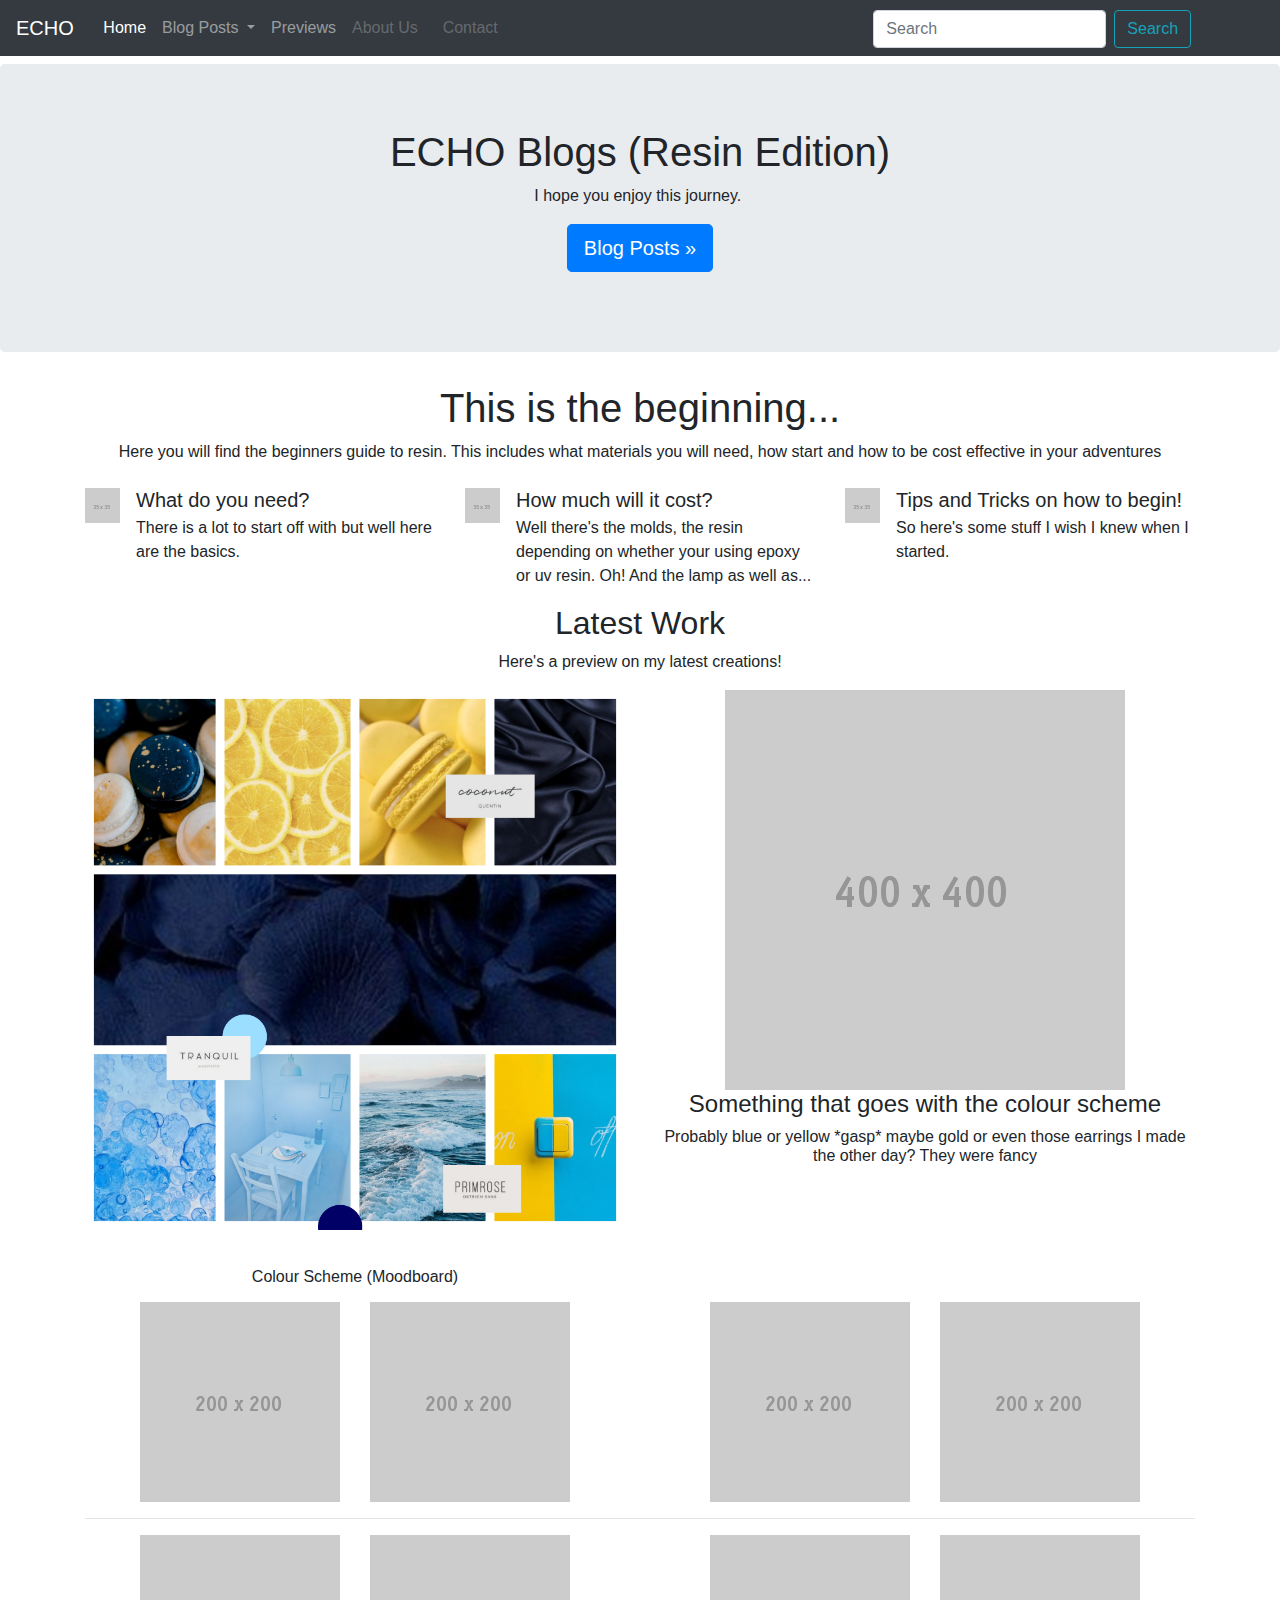
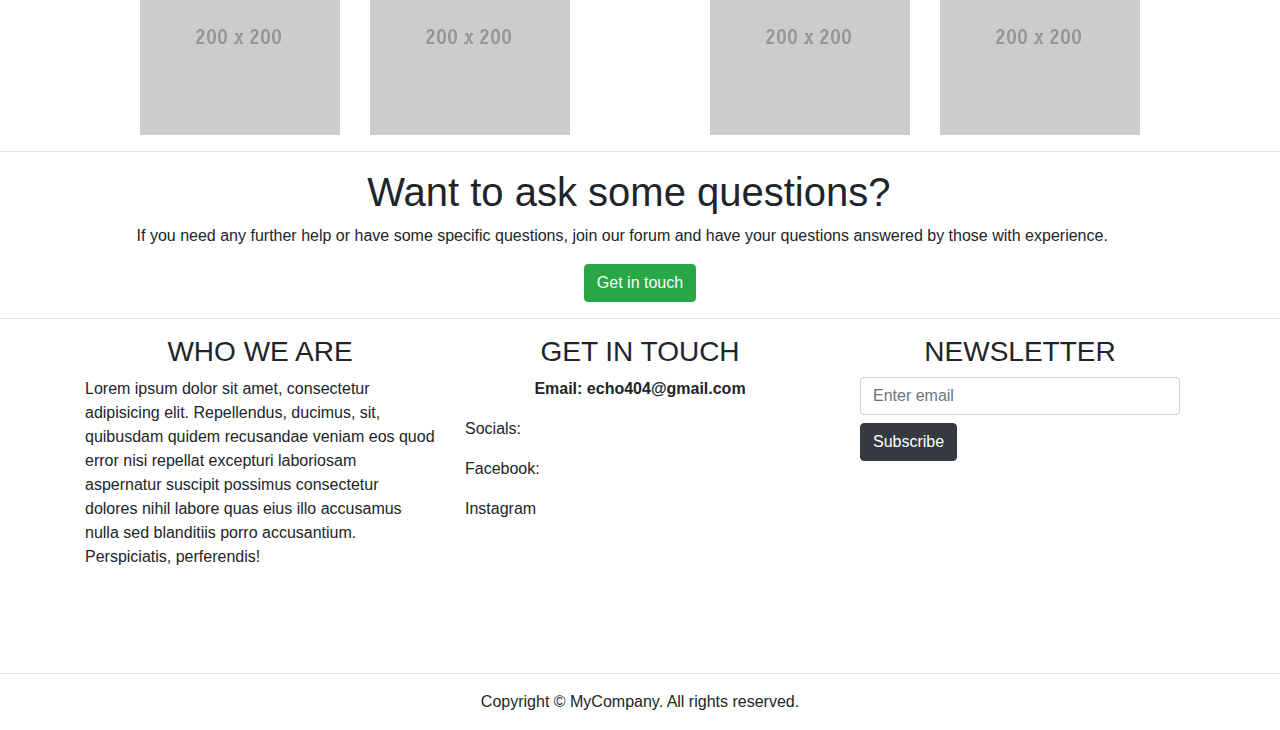
==== commit 3c19458d: "error fixed?" ====
--- a/Portfolio/index.html
+++ b/Portfolio/index.html
@@ -7,7 +7,7 @@
 <title>Bootstrap Portfolio Page Template</title>
 <!-- Bootstrap -->
 <link href="../css/bootstrap-4.4.1.css" rel="stylesheet">
-<link href="../css/style.css" rel="stylesheet">
+<link href="style.css" rel="stylesheet">
 </head>
 <body>
 <div class="row bg-dark">
@@ -25,21 +25,16 @@
     </li>
     <li class="nav-item"> <a class="nav-link disabled" href="#">About Us&nbsp;&nbsp;</a> </li>
     <div
-          
-    
-    
-    
-    
     <li class="nav-item"> <a class="nav-link disabled" href="#">Contact&nbsp;&nbsp;</a>
     </div>
-    </div>
   </ul>
-  </div>
+</div>
 </nav>
+   </div>
 <div class="col-md-4 bg-dark">
   <form class="form-inline my-2 my-lg-0" style="padding-top:10px">
     <input class="form-control mr-sm-2" style="vertical-align:middle" type="search" placeholder="Search" aria-label="Search">
-    <button class="btn btn-outline-success my-2 my-sm-0" type="submit">Search</button>
+    <button class="btn btn-outline-info my-2 my-sm-0" type="submit">Search</button>
   </form>
 </div>
 </div>
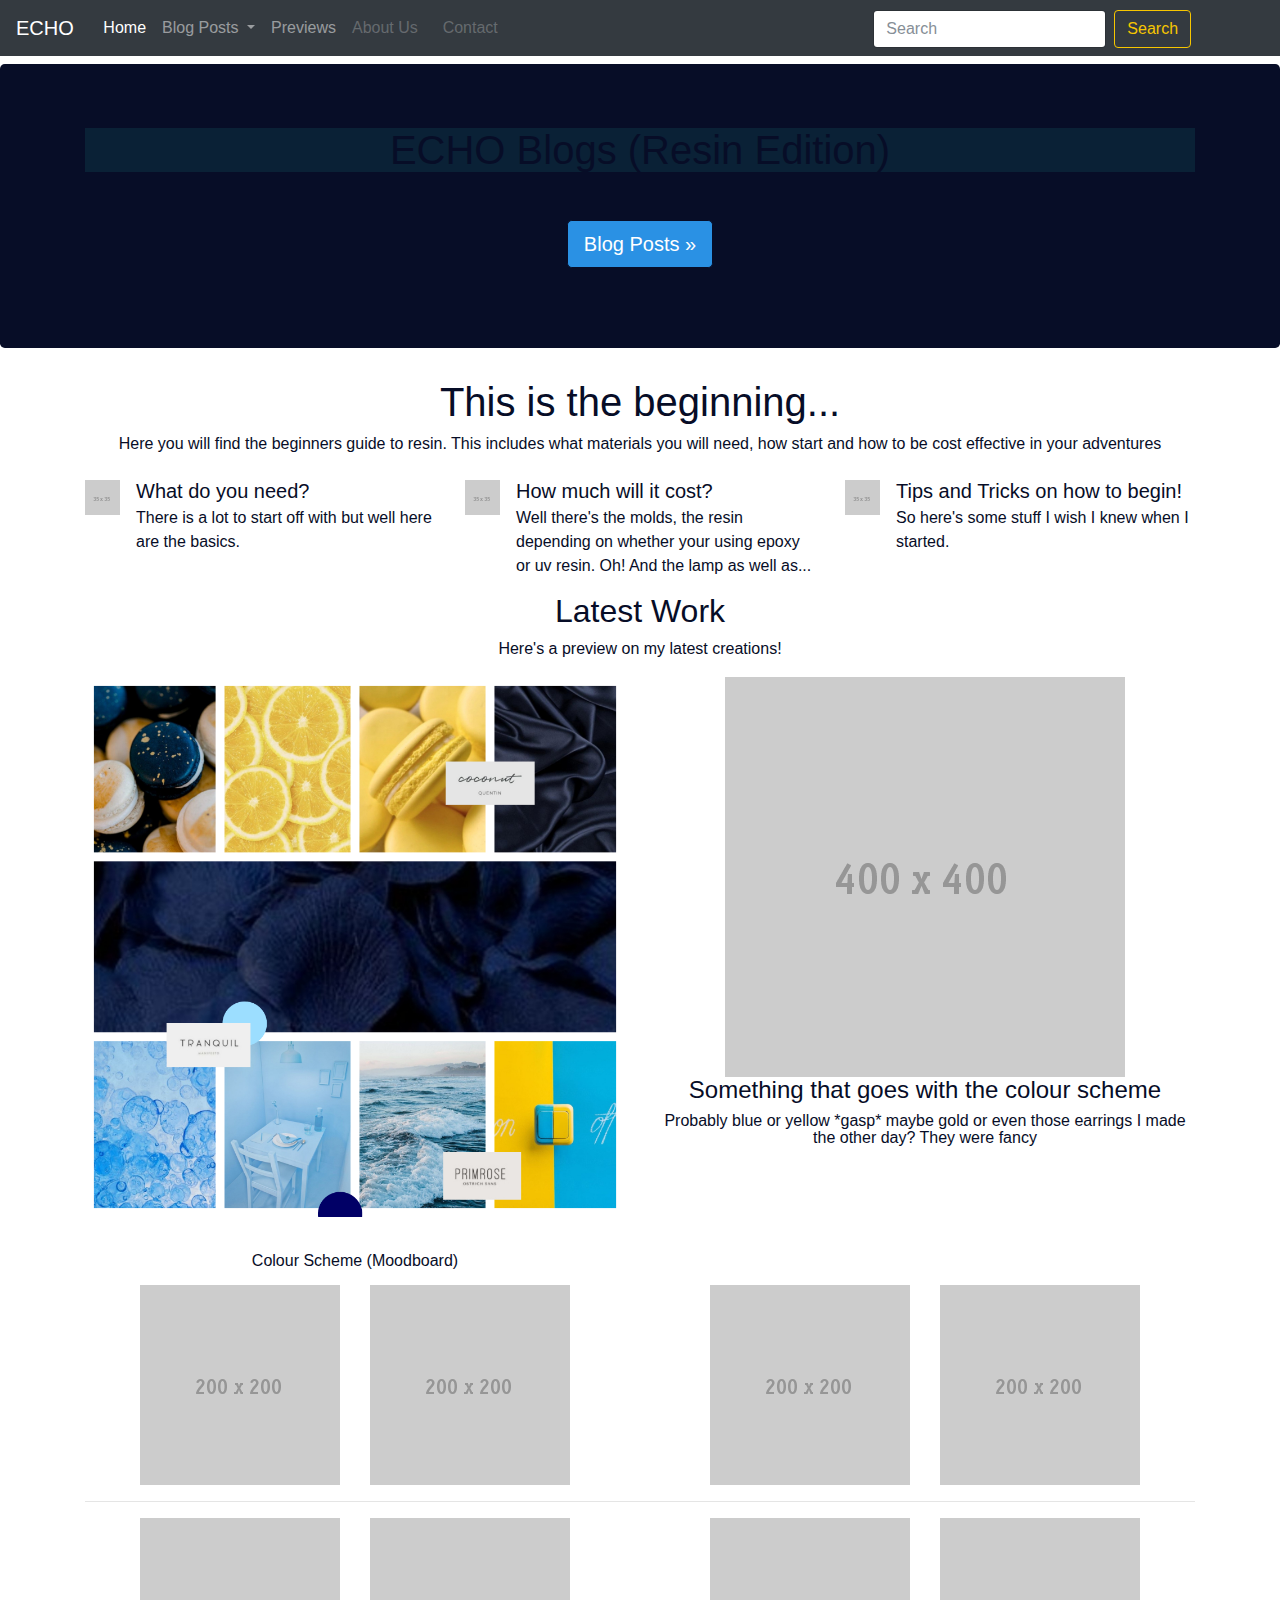
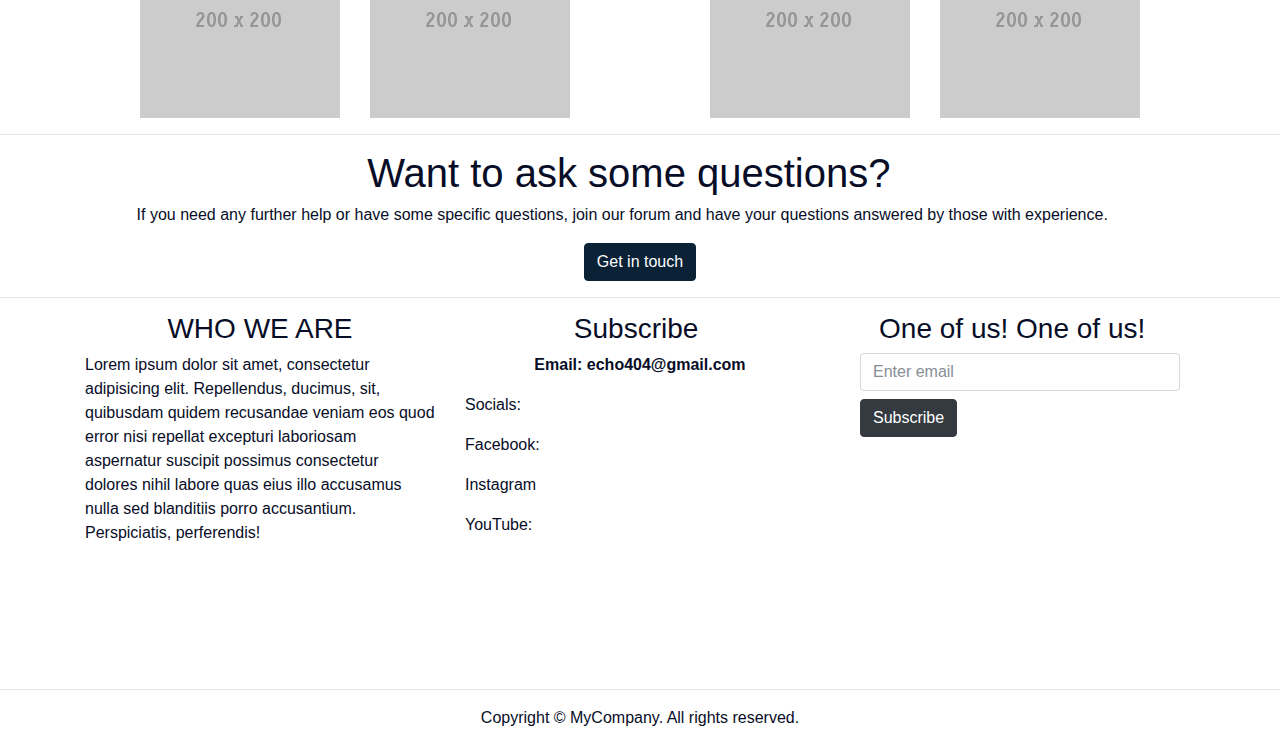
==== commit eea59f61: "Colour and style change/assignment" ====
--- a/Portfolio/index.html
+++ b/Portfolio/index.html
@@ -7,30 +7,34 @@
 <title>Bootstrap Portfolio Page Template</title>
 <!-- Bootstrap -->
 <link href="../css/bootstrap-4.4.1.css" rel="stylesheet">
-<link href="style.css" rel="stylesheet">
+<link href="../css/style.css" rel="stylesheet">
 </head>
 <body>
 <div class="row bg-dark">
-<div class="col-md-8">
-<nav class="navbar navbar-expand-lg navbar-dark bg-dark"> <a class="navbar-brand" href="#">ECHO&nbsp;</a>
-  <button class="navbar-toggler" type="button" data-toggle="collapse" data-target="#navbarSupportedContent" aria-controls="navbarSupportedContent" aria-expanded="false" aria-label="Toggle navigation"> <span class="navbar-toggler-icon"></span> </button>
-  <div class="collapse navbar-collapse" id="navbarSupportedContent">
-  <ul class="navbar-nav mr-auto">
-    <li class="nav-item active"> <a class="nav-link" href="#">Home <span class="sr-only">(current)</span></a> </li>
-    <li class="nav-item"> <a class="nav-link dropdown-toggle" href="#">Blog Posts&nbsp;</a> </li>
-    <li class="nav-item dropdown"> <a class="nav-link" href="#" role="button" data-toggle="dropdown" aria-haspopup="true" aria-expanded="false"> Previews </a>
-      <div class="dropdown-menu" aria-labelledby="navbarDropdown"> <a class="dropdown-item" href="#">Action</a> <a class="dropdown-item" href="#">Another action</a>
-        <div class="dropdown-divider"></div>
-        <a class="dropdown-item" href="#">Something else here</a> </div>
-    </li>
-    <li class="nav-item"> <a class="nav-link disabled" href="#">About Us&nbsp;&nbsp;</a> </li>
-    <div
-    <li class="nav-item"> <a class="nav-link disabled" href="#">Contact&nbsp;&nbsp;</a>
-    </div>
-  </ul>
-</div>
-</nav>
-   </div>
+  <div class="col-md-8">
+  <nav class="navbar navbar-expand-lg navbar-dark bg-dark"> <a class="navbar-brand" href="#">ECHO&nbsp;</a>
+    <button class="navbar-toggler" type="button" data-toggle="collapse" data-target="#navbarSupportedContent" aria-controls="navbarSupportedContent" aria-expanded="false" aria-label="Toggle navigation"> <span class="navbar-toggler-icon"></span> </button>
+    <div class="collapse navbar-collapse" id="navbarSupportedContent">
+    <ul class="navbar-nav mr-auto">
+      <li class="nav-item active"> <a class="nav-link" href="#">Home <span class="sr-only">(current)</span></a> </li>
+      <li class="nav-item"> <a class="nav-link dropdown-toggle" href="#">Blog Posts&nbsp;</a> </li>
+      <li class="nav-item dropdown"> <a class="nav-link" href="#" role="button" data-toggle="dropdown" aria-haspopup="true" aria-expanded="false"> Previews </a>
+        <div class="dropdown-menu" aria-labelledby="navbarDropdown"> <a class="dropdown-item" href="#">Action</a> <a class="dropdown-item" href="#">Another action</a>
+          <div class="dropdown-divider"></div>
+          <a class="dropdown-item" href="#">Something else here</a> </div>
+      </li>
+      <li class="nav-item"> <a class="nav-link disabled" href="#">About Us&nbsp;&nbsp;</a> </li>
+      <div
+    
+      
+      
+      
+      <li class="nav-item"> <a class="nav-link disabled" href="#">Contact&nbsp;&nbsp;</a>
+      </div>
+    </ul>
+    </div>
+  </nav>
+</div>
 <div class="col-md-4 bg-dark">
   <form class="form-inline my-2 my-lg-0" style="padding-top:10px">
     <input class="form-control mr-sm-2" style="vertical-align:middle" type="search" placeholder="Search" aria-label="Search">
@@ -39,13 +43,13 @@
 </div>
 </div>
 <section>
-  <div class="jumbotron text-center mt-2">
+  <div class="jumbotron text-center mt-2 bg-primary">
     <div class="container">
       <div class="row">
         <div class="col-12">
-          <h1> ECHO Blogs (Resin Edition)</h1>
+			<h1 class="bg. bg-success"> ECHO Blogs (Resin Edition) </h1>
           <p>&nbsp; &nbsp; &nbsp; &nbsp; &nbsp; &nbsp; &nbsp; &nbsp; I hope you enjoy  this journey.&nbsp; &nbsp; &nbsp; &nbsp; &nbsp; &nbsp; &nbsp; &nbsp; &nbsp;</p>
-          <p><a class="btn btn-primary btn-lg" href="#" role="button">Blog Posts »</a></p>
+          <p><a class="btn btn-primary btn-lg bg-secondary" href="#" role="button">Blog Posts »</a></p>
         </div>
       </div>
     </div>
@@ -148,7 +152,7 @@
         <p>Lorem ipsum dolor sit amet, consectetur adipisicing elit. Repellendus, ducimus, sit, quibusdam quidem recusandae veniam eos quod error nisi repellat excepturi laboriosam aspernatur suscipit possimus consectetur dolores nihil labore quas eius illo accusamus nulla sed blanditiis porro accusantium. Perspiciatis, perferendis!</p>
       </div>
       <div class="col-md-4 col-12">
-        <h3 class="text-center">GET IN TOUCH</h3>
+        <h3 class="text-center">Subscribe&nbsp;</h3>
         <address class="text-center">
         <strong>Email: echo404@gmail.com</strong>
         </address>
@@ -161,6 +165,9 @@
         <address class="text-left">
         Instagram&nbsp;
         </address>
+        <address class="text-left">
+        YouTube:&nbsp;
+        </address>
         <address class="text-center">
         &nbsp;&nbsp;
         </address>
@@ -172,7 +179,7 @@
         </address>
       </div>
       <div class="col-md-4 col-12">
-        <h3 class="text-center">NEWSLETTER</h3>
+        <h3 class="text-center">One of us! One of us!&nbsp;&nbsp;</h3>
         <form>
           <div class="form-group col-12">
             <input type="email" class="form-control" id="exampleInputEmail1" placeholder="Enter email">
--- a/css/style.css
+++ b/css/style.css
@@ -0,0 +1,13 @@
+.test{
+	background-color:aqua;
+}
+/*
+* Orson http://en.orson.io , autreplanete http://www.autreplanete.com/ 
+*  
+**//*!
+ * Bootstrap v4.0.0-beta (https://getbootstrap.com)
+ * Copyright 2011-2017 The Bootstrap Authors
+ * Copyright 2011-2017 Twitter, Inc.
+ * Licensed under MIT (https://github.com/twbs/bootstrap/blob/master/LICENSE)
+ */@media print {*,*::before,*::after {text-shadow: none !important;box-shadow: none !important; }a,a:visited {text-decoration: underline; }abbr[title]::after {content: " (" attr(title) ")"; }pre {white-space: pre-wrap !important; }pre,blockquote {border: 1px solid #999;page-break-inside: avoid; }thead {display: table-header-group; }tr,img {page-break-inside: avoid; }p,h2,h3 {orphans: 3;widows: 3; }h2,h3 {page-break-after: avoid; }.navbar {display: none; }.badge {border: 1px solid #000; }.table {border-collapse: collapse !important; }.table td,.table th {background-color: #fff !important; }.table-bordered th,.table-bordered td {border: 1px solid #ddd !important; } }html {box-sizing: border-box;font-family: sans-serif;line-height: 1.15;-webkit-text-size-adjust: 100%;-ms-text-size-adjust: 100%;-ms-overflow-style: scrollbar;-webkit-tap-highlight-color: transparent; }*,*::before,*::after {box-sizing: inherit; }@-ms-viewport {width: device-width; }article, aside, dialog, figcaption, figure, footer, header, hgroup, main, nav, section {display: block; }body {margin: 0;font-family: -apple-system, BlinkMacSystemFont, "Segoe UI", Roboto, "Helvetica Neue", Arial, sans-serif;font-size: 1rem;font-weight: normal;line-height: 1.5;color: #070d27;background-color: #fff; }[tabindex="-1"]:focus {outline: none !important; }hr {box-sizing: content-box;height: 0;overflow: visible; }h1, h2, h3, h4, h5, h6 {margin-top: 0;margin-bottom: .5rem; }p {margin-top: 0;margin-bottom: 1rem; }abbr[title],abbr[data-original-title] {text-decoration: underline;text-decoration: underline dotted;cursor: help;border-bottom: 0; }address {margin-bottom: 1rem;font-style: normal;line-height: inherit; }ol,ul,dl {margin-top: 0;margin-bottom: 1rem; }ol ol,ul ul,ol ul,ul ol {margin-bottom: 0; }dt {font-weight: bold; }dd {margin-bottom: .5rem;margin-left: 0; }blockquote {margin: 0 0 1rem; }dfn {font-style: italic; }b,strong {font-weight: bolder; }small {font-size: 80%; }sub,sup {position: relative;font-size: 75%;line-height: 0;vertical-align: baseline; }sub {bottom: -.25em; }sup {top: -.5em; }a {color: #070d27;text-decoration: none;background-color: transparent;-webkit-text-decoration-skip: objects; }a:hover {color: black;text-decoration: underline; }a:not([href]):not([tabindex]) {color: inherit;text-decoration: none; }a:not([href]):not([tabindex]):focus, a:not([href]):not([tabindex]):hover {color: inherit;text-decoration: none; }a:not([href]):not([tabindex]):focus {outline: 0; }pre,code,kbd,samp {font-family: monospace, monospace;font-size: 1em; }pre {margin-top: 0;margin-bottom: 1rem;overflow: auto; }figure {margin: 0 0 1rem; }img {vertical-align: middle;border-style: none; }svg:not(:root) {overflow: hidden; }a,area,button,[role="button"],input,label,select,summary,textarea {touch-action: manipulation; }table {border-collapse: collapse; }caption {padding-top: 0.75rem;padding-bottom: 0.75rem;color: #868e96;text-align: left;caption-side: bottom; }th {text-align: left; }label {display: inline-block;margin-bottom: .5rem; }button:focus {outline: 1px dotted;outline: 5px auto -webkit-focus-ring-color; }input,button,select,optgroup,textarea {margin: 0;font-family: inherit;font-size: inherit;line-height: inherit; }button,input {overflow: visible; }button,select {text-transform: none; }button,html [type="button"],[type="reset"],[type="submit"] {-webkit-appearance: button; }button::-moz-focus-inner,[type="button"]::-moz-focus-inner,[type="reset"]::-moz-focus-inner,[type="submit"]::-moz-focus-inner {padding: 0;border-style: none; }input[type="radio"],input[type="checkbox"] {box-sizing: border-box;padding: 0; }input[type="date"],input[type="time"],input[type="datetime-local"],input[type="month"] {-webkit-appearance: listbox; }textarea {overflow: auto;resize: vertical; }fieldset {min-width: 0;padding: 0;margin: 0;border: 0; }legend {display: block;width: 100%;max-width: 100%;padding: 0;margin-bottom: .5rem;font-size: 1.5rem;line-height: inherit;color: inherit;white-space: normal; }progress {vertical-align: baseline; }[type="number"]::-webkit-inner-spin-button,[type="number"]::-webkit-outer-spin-button {height: auto; }[type="search"] {outline-offset: -2px;-webkit-appearance: none; }[type="search"]::-webkit-search-cancel-button,[type="search"]::-webkit-search-decoration {-webkit-appearance: none; }::-webkit-file-upload-button {font: inherit;-webkit-appearance: button; }output {display: inline-block; }summary {display: list-item; }template {display: none; }[hidden] {display: none !important; }h1, h2, h3, h4, h5, h6,.h1, .h2, .h3, .h4, .h5, .h6 {margin-bottom: 0.5rem;font-family: inherit;font-weight: 500;line-height: 1.1;color: inherit; }h1, .h1 {font-size: 2.5rem; }h2, .h2 {font-size: 2rem; }h3, .h3 {font-size: 1.75rem; }h4, .h4 {font-size: 1.5rem; }h5, .h5 {font-size: 1.25rem; }h6, .h6 {font-size: 1rem; }.lead {font-size: 1.25rem;font-weight: 300; }.display-1 {font-size: 6rem;font-weight: 300;line-height: 1.1; }.display-2 {font-size: 5.5rem;font-weight: 300;line-height: 1.1; }.display-3 {font-size: 4.5rem;font-weight: 300;line-height: 1.1; }.display-4 {font-size: 3.5rem;font-weight: 300;line-height: 1.1; }hr {margin-top: 1rem;margin-bottom: 1rem;border: 0;border-top: 1px solid rgba(0, 0, 0, 0.1); }small,.small {font-size: 80%;font-weight: normal; }mark,.mark {padding: 0.2em;background-color: #fcf8e3; }.list-unstyled {padding-left: 0;list-style: none; }.list-inline {padding-left: 0;list-style: none; }.list-inline-item {display: inline-block; }.list-inline-item:not(:last-child) {margin-right: 5px; }.initialism {font-size: 90%;text-transform: uppercase; }.blockquote {margin-bottom: 1rem;font-size: 1.25rem; }.blockquote-footer {display: block;font-size: 80%;color: #868e96; }.blockquote-footer::before {content: "\2014 \00A0"; }.img-fluid {max-width: 100%;height: auto; }.img-thumbnail {padding: 0.25rem;background-color: #fff;border: 1px solid #ddd;border-radius: 0.25rem;transition: all 0.2s ease-in-out;max-width: 100%;height: auto; }.figure {display: inline-block; }.figure-img {margin-bottom: 0.5rem;line-height: 1; }.figure-caption {font-size: 90%;color: #868e96; }code,kbd,pre,samp {font-family: Menlo, Monaco, Consolas, "Liberation Mono", "Courier New", monospace; }code {padding: 0.2rem 0.4rem;font-size: 90%;color: #bd4147;background-color: #f8f9fa;border-radius: 0.25rem; }a > code {padding: 0;color: inherit;background-color: inherit; }kbd {padding: 0.2rem 0.4rem;font-size: 90%;color: #fff;background-color: #070d27;border-radius: 0.2rem; }kbd kbd {padding: 0;font-size: 100%;font-weight: bold; }pre {display: block;margin-top: 0;margin-bottom: 1rem;font-size: 90%;color: #070d27; }pre code {padding: 0;font-size: inherit;color: inherit;background-color: transparent;border-radius: 0; }.pre-scrollable {max-height: 340px;overflow-y: scroll; }.container {margin-right: auto;margin-left: auto;padding-right: 15px;padding-left: 15px;width: 100%; }@media (min-width: 576px) {.container {max-width: 540px; } }@media (min-width: 768px) {.container {max-width: 720px; } }@media (min-width: 992px) {.container {max-width: 960px; } }@media (min-width: 1200px) {.container {max-width: 1140px; } }.container-fluid {width: 100%;margin-right: auto;margin-left: auto;padding-right: 15px;padding-left: 15px;width: 100%; }.row {display: flex;flex-wrap: wrap;margin-right: -15px;margin-left: -15px; }.no-gutters {margin-right: 0;margin-left: 0; }.no-gutters > .col,.no-gutters > [class*="col-"] {padding-right: 0;padding-left: 0; }.col-1, .col-2, .col-3, .col-4, .col-5, .col-6, .col-7, .col-8, .col-9, .col-10, .col-11, .col-12, .col,.col-auto, .col-sm-1, .col-sm-2, .col-sm-3, .col-sm-4, .col-sm-5, .col-sm-6, .col-sm-7, .col-sm-8, .col-sm-9, .col-sm-10, .col-sm-11, .col-sm-12, .col-sm,.col-sm-auto, .col-md-1, .col-md-2, .col-md-3, .col-md-4, .col-md-5, .col-md-6, .col-md-7, .col-md-8, .col-md-9, .col-md-10, .col-md-11, .col-md-12, .col-md,.col-md-auto, .col-lg-1, .col-lg-2, .col-lg-3, .col-lg-4, .col-lg-5, .col-lg-6, .col-lg-7, .col-lg-8, .col-lg-9, .col-lg-10, .col-lg-11, .col-lg-12, .col-lg,.col-lg-auto, .col-xl-1, .col-xl-2, .col-xl-3, .col-xl-4, .col-xl-5, .col-xl-6, .col-xl-7, .col-xl-8, .col-xl-9, .col-xl-10, .col-xl-11, .col-xl-12, .col-xl,.col-xl-auto {position: relative;width: 100%;min-height: 1px;padding-right: 15px;padding-left: 15px; }.col {flex-basis: 0;flex-grow: 1;max-width: 100%; }.col-auto {flex: 0 0 auto;width: auto;max-width: none; }.col-1 {flex: 0 0 8.33333%;max-width: 8.33333%; }.col-2 {flex: 0 0 16.66667%;max-width: 16.66667%; }.col-3 {flex: 0 0 25%;max-width: 25%; }.col-4 {flex: 0 0 33.33333%;max-width: 33.33333%; }.col-5 {flex: 0 0 41.66667%;max-width: 41.66667%; }.col-6 {flex: 0 0 50%;max-width: 50%; }.col-7 {flex: 0 0 58.33333%;max-width: 58.33333%; }.col-8 {flex: 0 0 66.66667%;max-width: 66.66667%; }.col-9 {flex: 0 0 75%;max-width: 75%; }.col-10 {flex: 0 0 83.33333%;max-width: 83.33333%; }.col-11 {flex: 0 0 91.66667%;max-width: 91.66667%; }.col-12 {flex: 0 0 100%;max-width: 100%; }.order-1 {order: 1; }.order-2 {order: 2; }.order-3 {order: 3; }.order-4 {order: 4; }.order-5 {order: 5; }.order-6 {order: 6; }.order-7 {order: 7; }.order-8 {order: 8; }.order-9 {order: 9; }.order-10 {order: 10; }.order-11 {order: 11; }.order-12 {order: 12; }@media (min-width: 576px) {.col-sm {flex-basis: 0;flex-grow: 1;max-width: 100%; }.col-sm-auto {flex: 0 0 auto;width: auto;max-width: none; }.col-sm-1 {flex: 0 0 8.33333%;max-width: 8.33333%; }.col-sm-2 {flex: 0 0 16.66667%;max-width: 16.66667%; }.col-sm-3 {flex: 0 0 25%;max-width: 25%; }.col-sm-4 {flex: 0 0 33.33333%;max-width: 33.33333%; }.col-sm-5 {flex: 0 0 41.66667%;max-width: 41.66667%; }.col-sm-6 {flex: 0 0 50%;max-width: 50%; }.col-sm-7 {flex: 0 0 58.33333%;max-width: 58.33333%; }.col-sm-8 {flex: 0 0 66.66667%;max-width: 66.66667%; }.col-sm-9 {flex: 0 0 75%;max-width: 75%; }.col-sm-10 {flex: 0 0 83.33333%;max-width: 83.33333%; }.col-sm-11 {flex: 0 0 91.66667%;max-width: 91.66667%; }.col-sm-12 {flex: 0 0 100%;max-width: 100%; }.order-sm-1 {order: 1; }.order-sm-2 {order: 2; }.order-sm-3 {order: 3; }.order-sm-4 {order: 4; }.order-sm-5 {order: 5; }.order-sm-6 {order: 6; }.order-sm-7 {order: 7; }.order-sm-8 {order: 8; }.order-sm-9 {order: 9; }.order-sm-10 {order: 10; }.order-sm-11 {order: 11; }.order-sm-12 {order: 12; } }@media (min-width: 768px) {.col-md {flex-basis: 0;flex-grow: 1;max-width: 100%; }.col-md-auto {flex: 0 0 auto;width: auto;max-width: none; }.col-md-1 {flex: 0 0 8.33333%;max-width: 8.33333%; }.col-md-2 {flex: 0 0 16.66667%;max-width: 16.66667%; }.col-md-3 {flex: 0 0 25%;max-width: 25%; }.col-md-4 {flex: 0 0 33.33333%;max-width: 33.33333%; }.col-md-5 {flex: 0 0 41.66667%;max-width: 41.66667%; }.col-md-6 {flex: 0 0 50%;max-width: 50%; }.col-md-7 {flex: 0 0 58.33333%;max-width: 58.33333%; }.col-md-8 {flex: 0 0 66.66667%;max-width: 66.66667%; }.col-md-9 {flex: 0 0 75%;max-width: 75%; }.col-md-10 {flex: 0 0 83.33333%;max-width: 83.33333%; }.col-md-11 {flex: 0 0 91.66667%;max-width: 91.66667%; }.col-md-12 {flex: 0 0 100%;max-width: 100%; }.order-md-1 {order: 1; }.order-md-2 {order: 2; }.order-md-3 {order: 3; }.order-md-4 {order: 4; }.order-md-5 {order: 5; }.order-md-6 {order: 6; }.order-md-7 {order: 7; }.order-md-8 {order: 8; }.order-md-9 {order: 9; }.order-md-10 {order: 10; }.order-md-11 {order: 11; }.order-md-12 {order: 12; } }@media (min-width: 992px) {.col-lg {flex-basis: 0;flex-grow: 1;max-width: 100%; }.col-lg-auto {flex: 0 0 auto;width: auto;max-width: none; }.col-lg-1 {flex: 0 0 8.33333%;max-width: 8.33333%; }.col-lg-2 {flex: 0 0 16.66667%;max-width: 16.66667%; }.col-lg-3 {flex: 0 0 25%;max-width: 25%; }.col-lg-4 {flex: 0 0 33.33333%;max-width: 33.33333%; }.col-lg-5 {flex: 0 0 41.66667%;max-width: 41.66667%; }.col-lg-6 {flex: 0 0 50%;max-width: 50%; }.col-lg-7 {flex: 0 0 58.33333%;max-width: 58.33333%; }.col-lg-8 {flex: 0 0 66.66667%;max-width: 66.66667%; }.col-lg-9 {flex: 0 0 75%;max-width: 75%; }.col-lg-10 {flex: 0 0 83.33333%;max-width: 83.33333%; }.col-lg-11 {flex: 0 0 91.66667%;max-width: 91.66667%; }.col-lg-12 {flex: 0 0 100%;max-width: 100%; }.order-lg-1 {order: 1; }.order-lg-2 {order: 2; }.order-lg-3 {order: 3; }.order-lg-4 {order: 4; }.order-lg-5 {order: 5; }.order-lg-6 {order: 6; }.order-lg-7 {order: 7; }.order-lg-8 {order: 8; }.order-lg-9 {order: 9; }.order-lg-10 {order: 10; }.order-lg-11 {order: 11; }.order-lg-12 {order: 12; } }@media (min-width: 1200px) {.col-xl {flex-basis: 0;flex-grow: 1;max-width: 100%; }.col-xl-auto {flex: 0 0 auto;width: auto;max-width: none; }.col-xl-1 {flex: 0 0 8.33333%;max-width: 8.33333%; }.col-xl-2 {flex: 0 0 16.66667%;max-width: 16.66667%; }.col-xl-3 {flex: 0 0 25%;max-width: 25%; }.col-xl-4 {flex: 0 0 33.33333%;max-width: 33.33333%; }.col-xl-5 {flex: 0 0 41.66667%;max-width: 41.66667%; }.col-xl-6 {flex: 0 0 50%;max-width: 50%; }.col-xl-7 {flex: 0 0 58.33333%;max-width: 58.33333%; }.col-xl-8 {flex: 0 0 66.66667%;max-width: 66.66667%; }.col-xl-9 {flex: 0 0 75%;max-width: 75%; }.col-xl-10 {flex: 0 0 83.33333%;max-width: 83.33333%; }.col-xl-11 {flex: 0 0 91.66667%;max-width: 91.66667%; }.col-xl-12 {flex: 0 0 100%;max-width: 100%; }.order-xl-1 {order: 1; }.order-xl-2 {order: 2; }.order-xl-3 {order: 3; }.order-xl-4 {order: 4; }.order-xl-5 {order: 5; }.order-xl-6 {order: 6; }.order-xl-7 {order: 7; }.order-xl-8 {order: 8; }.order-xl-9 {order: 9; }.order-xl-10 {order: 10; }.order-xl-11 {order: 11; }.order-xl-12 {order: 12; } }.table {width: 100%;max-width: 100%;margin-bottom: 1rem;background-color: transparent; }.table th,.table td {padding: 0.75rem;vertical-align: top;border-top: 1px solid #e9ecef; }.table thead th {vertical-align: bottom;border-bottom: 2px solid #e9ecef; }.table tbody + tbody {border-top: 2px solid #e9ecef; }.table .table {background-color: #fff; }.table-sm th,.table-sm td {padding: 0.3rem; }.table-bordered {border: 1px solid #e9ecef; }.table-bordered th,.table-bordered td {border: 1px solid #e9ecef; }.table-bordered thead th,.table-bordered thead td {border-bottom-width: 2px; }.table-striped tbody tr:nth-of-type(odd) {background-color: rgba(0, 0, 0, 0.05); }.table-hover tbody tr:hover {background-color: rgba(0, 0, 0, 0.075); }.table-primary,.table-primary > th,.table-primary > td {background-color: #babbc3; }.table-hover .table-primary:hover {background-color: #acaeb7; }.table-hover .table-primary:hover > td,.table-hover .table-primary:hover > th {background-color: #acaeb7; }.table-secondary,.table-secondary > th,.table-secondary > td {background-color: #c3e0f7; }.table-hover .table-secondary:hover {background-color: #add4f4; }.table-hover .table-secondary:hover > td,.table-hover .table-secondary:hover > th {background-color: #add4f4; }.table-success,.table-success > th,.table-success > td {background-color: #bac1c7; }.table-hover .table-success:hover {background-color: #acb4bc; }.table-hover .table-success:hover > td,.table-hover .table-success:hover > th {background-color: #acb4bc; }.table-info,.table-info > th,.table-info > td {background-color: #fdefb8; }.table-hover .table-info:hover {background-color: #fce99f; }.table-hover .table-info:hover > td,.table-hover .table-info:hover > th {background-color: #fce99f; }.table-warning,.table-warning > th,.table-warning > td {background-color: #fef5de; }.table-hover .table-warning:hover {background-color: #fdeec5; }.table-hover .table-warning:hover > td,.table-hover .table-warning:hover > th {background-color: #fdeec5; }.table-danger,.table-danger > th,.table-danger > td {background-color: #ecf0f3; }.table-hover .table-danger:hover {background-color: #dce4e9; }.table-hover .table-danger:hover > td,.table-hover .table-danger:hover > th {background-color: #dce4e9; }.table-light,.table-light > th,.table-light > td {background-color: #fdfdfe; }.table-hover .table-light:hover {background-color: #ececf6; }.table-hover .table-light:hover > td,.table-hover .table-light:hover > th {background-color: #ececf6; }.table-dark,.table-dark > th,.table-dark > td {background-color: #c6c8ca; }.table-hover .table-dark:hover {background-color: #b9bbbe; }.table-hover .table-dark:hover > td,.table-hover .table-dark:hover > th {background-color: #b9bbbe; }.table-active,.table-active > th,.table-active > td {background-color: rgba(0, 0, 0, 0.075); }.table-hover .table-active:hover {background-color: rgba(0, 0, 0, 0.075); }.table-hover .table-active:hover > td,.table-hover .table-active:hover > th {background-color: rgba(0, 0, 0, 0.075); }.thead-inverse th {color: #fff;background-color: #070d27; }.thead-default th {color: #495057;background-color: #e9ecef; }.table-inverse {color: #fff;background-color: #070d27; }.table-inverse th,.table-inverse td,.table-inverse thead th {border-color: #0d1847; }.table-inverse.table-bordered {border: 0; }.table-inverse.table-striped tbody tr:nth-of-type(odd) {background-color: rgba(255, 255, 255, 0.05); }.table-inverse.table-hover tbody tr:hover {background-color: rgba(255, 255, 255, 0.075); }@media (max-width: 991px) {.table-responsive {display: block;width: 100%;overflow-x: auto;-ms-overflow-style: -ms-autohiding-scrollbar; }.table-responsive.table-bordered {border: 0; } }.form-control {display: block;width: 100%;padding: 0.5rem 0.75rem;font-size: 1rem;line-height: 1.25;color: #495057;background-color: #fff;background-image: none;background-clip: padding-box;border: 1px solid rgba(0, 0, 0, 0.15);border-radius: 0.25rem;transition: border-color ease-in-out 0.15s, box-shadow ease-in-out 0.15s; }.form-control::-ms-expand {background-color: transparent;border: 0; }.form-control:focus {color: #495057;background-color: #fff;border-color: #1a3193;outline: none; }.form-control::placeholder {color: #868e96;opacity: 1; }.form-control:disabled, .form-control[readonly] {background-color: #e9ecef;opacity: 1; }select.form-control:not([size]):not([multiple]) {height: calc(2.25rem + 2px); }select.form-control:focus::-ms-value {color: #495057;background-color: #fff; }.form-control-file,.form-control-range {display: block; }.col-form-label {padding-top: calc(0.5rem - 1px * 2);padding-bottom: calc(0.5rem - 1px * 2);margin-bottom: 0; }.col-form-label-lg {padding-top: calc(0.5rem - 1px * 2);padding-bottom: calc(0.5rem - 1px * 2);font-size: 1.25rem; }.col-form-label-sm {padding-top: calc(0.25rem - 1px * 2);padding-bottom: calc(0.25rem - 1px * 2);font-size: 0.875rem; }.col-form-legend {padding-top: 0.5rem;padding-bottom: 0.5rem;margin-bottom: 0;font-size: 1rem; }.form-control-plaintext {padding-top: 0.5rem;padding-bottom: 0.5rem;margin-bottom: 0;line-height: 1.25;border: solid transparent;border-width: 1px 0; }.form-control-plaintext.form-control-sm, .input-group-sm > .form-control-plaintext.form-control,.input-group-sm > .form-control-plaintext.input-group-addon,.input-group-sm > .input-group-btn > .form-control-plaintext.btn, .form-control-plaintext.form-control-lg, .input-group-lg > .form-control-plaintext.form-control,.input-group-lg > .form-control-plaintext.input-group-addon,.input-group-lg > .input-group-btn > .form-control-plaintext.btn {padding-right: 0;padding-left: 0; }.form-control-sm, .input-group-sm > .form-control,.input-group-sm > .input-group-addon,.input-group-sm > .input-group-btn > .btn {padding: 0.25rem 0.5rem;font-size: 0.875rem;line-height: 1.5;border-radius: 0.2rem; }select.form-control-sm:not([size]):not([multiple]), .input-group-sm > select.form-control:not([size]):not([multiple]),.input-group-sm > select.input-group-addon:not([size]):not([multiple]),.input-group-sm > .input-group-btn > select.btn:not([size]):not([multiple]) {height: calc(1.8125rem + 2px); }.form-control-lg, .input-group-lg > .form-control,.input-group-lg > .input-group-addon,.input-group-lg > .input-group-btn > .btn {padding: 0.5rem 1rem;font-size: 1.25rem;line-height: 1.5;border-radius: 0.3rem; }select.form-control-lg:not([size]):not([multiple]), .input-group-lg > select.form-control:not([size]):not([multiple]),.input-group-lg > select.input-group-addon:not([size]):not([multiple]),.input-group-lg > .input-group-btn > select.btn:not([size]):not([multiple]) {height: calc(2.3125rem + 2px); }.form-group {margin-bottom: 1rem; }.form-text {display: block;margin-top: 0.25rem; }.form-row {display: flex;flex-wrap: wrap;margin-right: -5px;margin-left: -5px; }.form-row > .col,.form-row > [class*="col-"] {padding-right: 5px;padding-left: 5px; }.form-check {position: relative;display: block;margin-bottom: 0.5rem; }.form-check.disabled .form-check-label {color: #868e96; }.form-check-label {padding-left: 1.25rem;margin-bottom: 0; }.form-check-input {position: absolute;margin-top: 0.25rem;margin-left: -1.25rem; }.form-check-input:only-child {position: static; }.form-check-inline {display: inline-block; }.form-check-inline .form-check-label {vertical-align: middle; }.form-check-inline + .form-check-inline {margin-left: 0.75rem; }.invalid-feedback {display: none;margin-top: .25rem;font-size: .875rem;color: #bcc9d3; }.invalid-tooltip {position: absolute;top: 100%;z-index: 5;display: none;width: 250px;padding: .5rem;margin-top: .1rem;font-size: .875rem;line-height: 1;color: #fff;background-color: rgba(188, 201, 211, 0.8);border-radius: .2rem; }.was-validated .form-control:valid, .form-control.is-valid, .was-validated.custom-select:valid,.custom-select.is-valid {border-color: #0a2136; }.was-validated .form-control:valid:focus, .form-control.is-valid:focus, .was-validated.custom-select:valid:focus,.custom-select.is-valid:focus {box-shadow: 0 0 0 0.2rem rgba(10, 33, 54, 0.25); }.was-validated .form-control:valid ~ .invalid-feedback,.was-validated .form-control:valid ~ .invalid-tooltip, .form-control.is-valid ~ .invalid-feedback,.form-control.is-valid ~ .invalid-tooltip, .was-validated.custom-select:valid ~ .invalid-feedback,.was-validated.custom-select:valid ~ .invalid-tooltip,.custom-select.is-valid ~ .invalid-feedback,.custom-select.is-valid ~ .invalid-tooltip {display: block; }.was-validated .form-check-input:valid + .form-check-label, .form-check-input.is-valid + .form-check-label {color: #0a2136; }.was-validated .custom-control-input:valid ~ .custom-control-indicator, .custom-control-input.is-valid ~ .custom-control-indicator {background-color: rgba(10, 33, 54, 0.25); }.was-validated .custom-control-input:valid ~ .custom-control-description, .custom-control-input.is-valid ~ .custom-control-description {color: #0a2136; }.was-validated .custom-file-input:valid ~ .custom-file-control, .custom-file-input.is-valid ~ .custom-file-control {border-color: #0a2136; }.was-validated .custom-file-input:valid ~ .custom-file-control::before, .custom-file-input.is-valid ~ .custom-file-control::before {border-color: inherit; }.was-validated .custom-file-input:valid:focus, .custom-file-input.is-valid:focus {box-shadow: 0 0 0 0.2rem rgba(10, 33, 54, 0.25); }.was-validated .form-control:invalid, .form-control.is-invalid, .was-validated.custom-select:invalid,.custom-select.is-invalid {border-color: #bcc9d3; }.was-validated .form-control:invalid:focus, .form-control.is-invalid:focus, .was-validated.custom-select:invalid:focus,.custom-select.is-invalid:focus {box-shadow: 0 0 0 0.2rem rgba(188, 201, 211, 0.25); }.was-validated .form-control:invalid ~ .invalid-feedback,.was-validated .form-control:invalid ~ .invalid-tooltip, .form-control.is-invalid ~ .invalid-feedback,.form-control.is-invalid ~ .invalid-tooltip, .was-validated.custom-select:invalid ~ .invalid-feedback,.was-validated.custom-select:invalid ~ .invalid-tooltip,.custom-select.is-invalid ~ .invalid-feedback,.custom-select.is-invalid ~ .invalid-tooltip {display: block; }.was-validated .form-check-input:invalid + .form-check-label, .form-check-input.is-invalid + .form-check-label {color: #bcc9d3; }.was-validated .custom-control-input:invalid ~ .custom-control-indicator, .custom-control-input.is-invalid ~ .custom-control-indicator {background-color: rgba(188, 201, 211, 0.25); }.was-validated .custom-control-input:invalid ~ .custom-control-description, .custom-control-input.is-invalid ~ .custom-control-description {color: #bcc9d3; }.was-validated .custom-file-input:invalid ~ .custom-file-control, .custom-file-input.is-invalid ~ .custom-file-control {border-color: #bcc9d3; }.was-validated .custom-file-input:invalid ~ .custom-file-control::before, .custom-file-input.is-invalid ~ .custom-file-control::before {border-color: inherit; }.was-validated .custom-file-input:invalid:focus, .custom-file-input.is-invalid:focus {box-shadow: 0 0 0 0.2rem rgba(188, 201, 211, 0.25); }.form-inline {display: flex;flex-flow: row wrap;align-items: center; }.form-inline .form-check {width: 100%; }@media (min-width: 576px) {.form-inline label {display: flex;align-items: center;justify-content: center;margin-bottom: 0; }.form-inline .form-group {display: flex;flex: 0 0 auto;flex-flow: row wrap;align-items: center;margin-bottom: 0; }.form-inline .form-control {display: inline-block;width: auto;vertical-align: middle; }.form-inline .form-control-plaintext {display: inline-block; }.form-inline .input-group {width: auto; }.form-inline .form-control-label {margin-bottom: 0;vertical-align: middle; }.form-inline .form-check {display: flex;align-items: center;justify-content: center;width: auto;margin-top: 0;margin-bottom: 0; }.form-inline .form-check-label {padding-left: 0; }.form-inline .form-check-input {position: relative;margin-top: 0;margin-right: 0.25rem;margin-left: 0; }.form-inline .custom-control {display: flex;align-items: center;justify-content: center;padding-left: 0; }.form-inline .custom-control-indicator {position: static;display: inline-block;margin-right: 0.25rem;vertical-align: text-bottom; }.form-inline .has-feedback .form-control-feedback {top: 0; } }.btn {display: inline-block;font-weight: normal;text-align: center;white-space: nowrap;vertical-align: middle;user-select: none;border: 1px solid transparent;padding: 0.5rem 0.75rem;font-size: 1rem;line-height: 1.25;border-radius: 0.25rem;transition: all 0.15s ease-in-out; }.btn:focus, .btn:hover {text-decoration: none; }.btn:focus, .btn.focus {outline: 0;box-shadow: 0 0 0 3px rgba(7, 13, 39, 0.25); }.btn.disabled, .btn:disabled {opacity: .65; }.btn:active, .btn.active {background-image: none; }a.btn.disabled,fieldset[disabled] a.btn {pointer-events: none; }.btn-primary {color: #fff;background-color: #070d27;border-color: #070d27; }.btn-primary:hover {color: #fff;background-color: #010207;border-color: black; }.btn-primary:focus, .btn-primary.focus {box-shadow: 0 0 0 3px rgba(7, 13, 39, 0.5); }.btn-primary.disabled, .btn-primary:disabled {background-color: #070d27;border-color: #070d27; }.btn-primary:active, .btn-primary.active,.show > .btn-primary.dropdown-toggle {background-color: #010207;background-image: none;border-color: black; }.btn-secondary {color: #fff;background-color: #2a91e4;border-color: #2a91e4; }.btn-secondary:hover {color: #fff;background-color: #1a7ece;border-color: #1977c2; }.btn-secondary:focus, .btn-secondary.focus {box-shadow: 0 0 0 3px rgba(42, 145, 228, 0.5); }.btn-secondary.disabled, .btn-secondary:disabled {background-color: #2a91e4;border-color: #2a91e4; }.btn-secondary:active, .btn-secondary.active,.show > .btn-secondary.dropdown-toggle {background-color: #1a7ece;background-image: none;border-color: #1977c2; }.btn-success {color: #fff;background-color: #0a2136;border-color: #0a2136; }.btn-success:hover {color: #fff;background-color: #040d16;border-color: #02070b; }.btn-success:focus, .btn-success.focus {box-shadow: 0 0 0 3px rgba(10, 33, 54, 0.5); }.btn-success.disabled, .btn-success:disabled {background-color: #0a2136;border-color: #0a2136; }.btn-success:active, .btn-success.active,.show > .btn-success.dropdown-toggle {background-color: #040d16;background-image: none;border-color: #02070b; }.btn-info {color: #111;background-color: #f7c600;border-color: #f7c600; }.btn-info:hover {color: #111;background-color: #d1a700;border-color: #c49d00; }.btn-info:focus, .btn-info.focus {box-shadow: 0 0 0 3px rgba(247, 198, 0, 0.5); }.btn-info.disabled, .btn-info:disabled {background-color: #f7c600;border-color: #f7c600; }.btn-info:active, .btn-info.active,.show > .btn-info.dropdown-toggle {background-color: #d1a700;background-image: none;border-color: #c49d00; }.btn-warning {color: #111;background-color: #fddb8a;border-color: #fddb8a; }.btn-warning:hover {color: #111;background-color: #fccf64;border-color: #fccc58; }.btn-warning:focus, .btn-warning.focus {box-shadow: 0 0 0 3px rgba(253, 219, 138, 0.5); }.btn-warning.disabled, .btn-warning:disabled {background-color: #fddb8a;border-color: #fddb8a; }.btn-warning:active, .btn-warning.active,.show > .btn-warning.dropdown-toggle {background-color: #fccf64;background-image: none;border-color: #fccc58; }.btn-danger {color: #111;background-color: #bcc9d3;border-color: #bcc9d3; }.btn-danger:hover {color: #111;background-color: #a5b6c4;border-color: #9db0bf; }.btn-danger:focus, .btn-danger.focus {box-shadow: 0 0 0 3px rgba(188, 201, 211, 0.5); }.btn-danger.disabled, .btn-danger:disabled {background-color: #bcc9d3;border-color: #bcc9d3; }.btn-danger:active, .btn-danger.active,.show > .btn-danger.dropdown-toggle {background-color: #a5b6c4;background-image: none;border-color: #9db0bf; }.btn-light {color: #111;background-color: #f8f9fa;border-color: #f8f9fa; }.btn-light:hover {color: #111;background-color: #e2e6ea;border-color: #dae0e5; }.btn-light:focus, .btn-light.focus {box-shadow: 0 0 0 3px rgba(248, 249, 250, 0.5); }.btn-light.disabled, .btn-light:disabled {background-color: #f8f9fa;border-color: #f8f9fa; }.btn-light:active, .btn-light.active,.show > .btn-light.dropdown-toggle {background-color: #e2e6ea;background-image: none;border-color: #dae0e5; }.btn-dark {color: #fff;background-color: #343a40;border-color: #343a40; }.btn-dark:hover {color: #fff;background-color: #23272b;border-color: #1d2124; }.btn-dark:focus, .btn-dark.focus {box-shadow: 0 0 0 3px rgba(52, 58, 64, 0.5); }.btn-dark.disabled, .btn-dark:disabled {background-color: #343a40;border-color: #343a40; }.btn-dark:active, .btn-dark.active,.show > .btn-dark.dropdown-toggle {background-color: #23272b;background-image: none;border-color: #1d2124; }.btn-outline-primary {color: #070d27;background-color: transparent;background-image: none;border-color: #070d27; }.btn-outline-primary:hover {color: #fff;background-color: #070d27;border-color: #070d27; }.btn-outline-primary:focus, .btn-outline-primary.focus {box-shadow: 0 0 0 3px rgba(7, 13, 39, 0.5); }.btn-outline-primary.disabled, .btn-outline-primary:disabled {color: #070d27;background-color: transparent; }.btn-outline-primary:active, .btn-outline-primary.active,.show > .btn-outline-primary.dropdown-toggle {color: #fff;background-color: #070d27;border-color: #070d27; }.btn-outline-secondary {color: #2a91e4;background-color: transparent;background-image: none;border-color: #2a91e4; }.btn-outline-secondary:hover {color: #fff;background-color: #2a91e4;border-color: #2a91e4; }.btn-outline-secondary:focus, .btn-outline-secondary.focus {box-shadow: 0 0 0 3px rgba(42, 145, 228, 0.5); }.btn-outline-secondary.disabled, .btn-outline-secondary:disabled {color: #2a91e4;background-color: transparent; }.btn-outline-secondary:active, .btn-outline-secondary.active,.show > .btn-outline-secondary.dropdown-toggle {color: #fff;background-color: #2a91e4;border-color: #2a91e4; }.btn-outline-success {color: #0a2136;background-color: transparent;background-image: none;border-color: #0a2136; }.btn-outline-success:hover {color: #fff;background-color: #0a2136;border-color: #0a2136; }.btn-outline-success:focus, .btn-outline-success.focus {box-shadow: 0 0 0 3px rgba(10, 33, 54, 0.5); }.btn-outline-success.disabled, .btn-outline-success:disabled {color: #0a2136;background-color: transparent; }.btn-outline-success:active, .btn-outline-success.active,.show > .btn-outline-success.dropdown-toggle {color: #fff;background-color: #0a2136;border-color: #0a2136; }.btn-outline-info {color: #f7c600;background-color: transparent;background-image: none;border-color: #f7c600; }.btn-outline-info:hover {color: #fff;background-color: #f7c600;border-color: #f7c600; }.btn-outline-info:focus, .btn-outline-info.focus {box-shadow: 0 0 0 3px rgba(247, 198, 0, 0.5); }.btn-outline-info.disabled, .btn-outline-info:disabled {color: #f7c600;background-color: transparent; }.btn-outline-info:active, .btn-outline-info.active,.show > .btn-outline-info.dropdown-toggle {color: #fff;background-color: #f7c600;border-color: #f7c600; }.btn-outline-warning {color: #fddb8a;background-color: transparent;background-image: none;border-color: #fddb8a; }.btn-outline-warning:hover {color: #fff;background-color: #fddb8a;border-color: #fddb8a; }.btn-outline-warning:focus, .btn-outline-warning.focus {box-shadow: 0 0 0 3px rgba(253, 219, 138, 0.5); }.btn-outline-warning.disabled, .btn-outline-warning:disabled {color: #fddb8a;background-color: transparent; }.btn-outline-warning:active, .btn-outline-warning.active,.show > .btn-outline-warning.dropdown-toggle {color: #fff;background-color: #fddb8a;border-color: #fddb8a; }.btn-outline-danger {color: #bcc9d3;background-color: transparent;background-image: none;border-color: #bcc9d3; }.btn-outline-danger:hover {color: #fff;background-color: #bcc9d3;border-color: #bcc9d3; }.btn-outline-danger:focus, .btn-outline-danger.focus {box-shadow: 0 0 0 3px rgba(188, 201, 211, 0.5); }.btn-outline-danger.disabled, .btn-outline-danger:disabled {color: #bcc9d3;background-color: transparent; }.btn-outline-danger:active, .btn-outline-danger.active,.show > .btn-outline-danger.dropdown-toggle {color: #fff;background-color: #bcc9d3;border-color: #bcc9d3; }.btn-outline-light {color: #f8f9fa;background-color: transparent;background-image: none;border-color: #f8f9fa; }.btn-outline-light:hover {color: #fff;background-color: #f8f9fa;border-color: #f8f9fa; }.btn-outline-light:focus, .btn-outline-light.focus {box-shadow: 0 0 0 3px rgba(248, 249, 250, 0.5); }.btn-outline-light.disabled, .btn-outline-light:disabled {color: #f8f9fa;background-color: transparent; }.btn-outline-light:active, .btn-outline-light.active,.show > .btn-outline-light.dropdown-toggle {color: #fff;background-color: #f8f9fa;border-color: #f8f9fa; }.btn-outline-dark {color: #343a40;background-color: transparent;background-image: none;border-color: #343a40; }.btn-outline-dark:hover {color: #fff;background-color: #343a40;border-color: #343a40; }.btn-outline-dark:focus, .btn-outline-dark.focus {box-shadow: 0 0 0 3px rgba(52, 58, 64, 0.5); }.btn-outline-dark.disabled, .btn-outline-dark:disabled {color: #343a40;background-color: transparent; }.btn-outline-dark:active, .btn-outline-dark.active,.show > .btn-outline-dark.dropdown-toggle {color: #fff;background-color: #343a40;border-color: #343a40; }.btn-link {font-weight: normal;color: #070d27;border-radius: 0; }.btn-link, .btn-link:active, .btn-link.active, .btn-link:disabled {background-color: transparent; }.btn-link, .btn-link:focus, .btn-link:active {border-color: transparent;box-shadow: none; }.btn-link:hover {border-color: transparent; }.btn-link:focus, .btn-link:hover {color: black;text-decoration: underline;background-color: transparent; }.btn-link:disabled {color: #868e96; }.btn-link:disabled:focus, .btn-link:disabled:hover {text-decoration: none; }.btn-lg, .btn-group-lg > .btn {padding: 0.5rem 1rem;font-size: 1.25rem;line-height: 1.5;border-radius: 0.3rem; }.btn-sm, .btn-group-sm > .btn {padding: 0.25rem 0.5rem;font-size: 0.875rem;line-height: 1.5;border-radius: 0.2rem; }.btn-block {display: block;width: 100%; }.btn-block + .btn-block {margin-top: 0.5rem; }input[type="submit"].btn-block,input[type="reset"].btn-block,input[type="button"].btn-block {width: 100%; }.fade {opacity: 0;transition: opacity 0.15s linear; }.fade.show {opacity: 1; }.collapse {display: none; }.collapse.show {display: block; }tr.collapse.show {display: table-row; }tbody.collapse.show {display: table-row-group; }.collapsing {position: relative;height: 0;overflow: hidden;transition: height 0.35s ease; }.dropup,.dropdown {position: relative; }.dropdown-toggle::after {display: inline-block;width: 0;height: 0;margin-left: 0.255em;vertical-align: 0.255em;content: "";border-top: 0.3em solid;border-right: 0.3em solid transparent;border-left: 0.3em solid transparent; }.dropdown-toggle:empty::after {margin-left: 0; }.dropup .dropdown-menu {margin-top: 0;margin-bottom: 0.125rem; }.dropup .dropdown-toggle::after {border-top: 0;border-bottom: 0.3em solid; }.dropdown-menu {position: absolute;top: 100%;left: 0;z-index: 1000;display: none;float: left;min-width: 10rem;padding: 0.5rem 0;margin: 0.125rem 0 0;font-size: 1rem;color: #070d27;text-align: left;list-style: none;background-color: #fff;background-clip: padding-box;border: 1px solid rgba(0, 0, 0, 0.15);border-radius: 0.25rem; }.dropdown-divider {height: 0;margin: 0.5rem 0;overflow: hidden;border-top: 1px solid #e9ecef; }.dropdown-item {display: block;width: 100%;padding: 0.25rem 1.5rem;clear: both;font-weight: normal;color: #070d27;text-align: inherit;white-space: nowrap;background: none;border: 0; }.dropdown-item:focus, .dropdown-item:hover {color: #030611;text-decoration: none;background-color: #f8f9fa; }.dropdown-item.active, .dropdown-item:active {color: #fff;text-decoration: none;background-color: #070d27; }.dropdown-item.disabled, .dropdown-item:disabled {color: #868e96;background-color: transparent; }.show > a {outline: 0; }.dropdown-menu.show {display: block; }.dropdown-header {display: block;padding: 0.5rem 1.5rem;margin-bottom: 0;font-size: 0.875rem;color: #868e96;white-space: nowrap; }.btn-group,.btn-group-vertical {position: relative;display: inline-flex;vertical-align: middle; }.btn-group > .btn,.btn-group-vertical > .btn {position: relative;flex: 0 1 auto;margin-bottom: 0; }.btn-group > .btn:hover,.btn-group-vertical > .btn:hover {z-index: 2; }.btn-group > .btn:focus, .btn-group > .btn:active, .btn-group > .btn.active,.btn-group-vertical > .btn:focus,.btn-group-vertical > .btn:active,.btn-group-vertical > .btn.active {z-index: 2; }.btn-group .btn + .btn,.btn-group .btn + .btn-group,.btn-group .btn-group + .btn,.btn-group .btn-group + .btn-group,.btn-group-vertical .btn + .btn,.btn-group-vertical .btn + .btn-group,.btn-group-vertical .btn-group + .btn,.btn-group-vertical .btn-group + .btn-group {margin-left: -1px; }.btn-toolbar {display: flex;flex-wrap: wrap;justify-content: flex-start; }.btn-toolbar .input-group {width: auto; }.btn-group > .btn:not(:first-child):not(:last-child):not(.dropdown-toggle) {border-radius: 0; }.btn-group > .btn:first-child {margin-left: 0; }.btn-group > .btn:first-child:not(:last-child):not(.dropdown-toggle) {border-top-right-radius: 0;border-bottom-right-radius: 0; }.btn-group > .btn:last-child:not(:first-child),.btn-group > .dropdown-toggle:not(:first-child) {border-top-left-radius: 0;border-bottom-left-radius: 0; }.btn-group > .btn-group {float: left; }.btn-group > .btn-group:not(:first-child):not(:last-child) > .btn {border-radius: 0; }.btn-group > .btn-group:first-child:not(:last-child) > .btn:last-child,.btn-group > .btn-group:first-child:not(:last-child) > .dropdown-toggle {border-top-right-radius: 0;border-bottom-right-radius: 0; }.btn-group > .btn-group:last-child:not(:first-child) > .btn:first-child {border-top-left-radius: 0;border-bottom-left-radius: 0; }.btn + .dropdown-toggle-split {padding-right: 0.5625rem;padding-left: 0.5625rem; }.btn + .dropdown-toggle-split::after {margin-left: 0; }.btn-sm + .dropdown-toggle-split, .btn-group-sm > .btn + .dropdown-toggle-split {padding-right: 0.375rem;padding-left: 0.375rem; }.btn-lg + .dropdown-toggle-split, .btn-group-lg > .btn + .dropdown-toggle-split {padding-right: 0.75rem;padding-left: 0.75rem; }.btn-group-vertical {display: inline-flex;flex-direction: column;align-items: flex-start;justify-content: center; }.btn-group-vertical .btn,.btn-group-vertical .btn-group {width: 100%; }.btn-group-vertical > .btn + .btn,.btn-group-vertical > .btn + .btn-group,.btn-group-vertical > .btn-group + .btn,.btn-group-vertical > .btn-group + .btn-group {margin-top: -1px;margin-left: 0; }.btn-group-vertical > .btn:not(:first-child):not(:last-child) {border-radius: 0; }.btn-group-vertical > .btn:first-child:not(:last-child) {border-bottom-right-radius: 0;border-bottom-left-radius: 0; }.btn-group-vertical > .btn:last-child:not(:first-child) {border-top-left-radius: 0;border-top-right-radius: 0; }.btn-group-vertical > .btn-group:not(:first-child):not(:last-child) > .btn {border-radius: 0; }.btn-group-vertical > .btn-group:first-child:not(:last-child) > .btn:last-child,.btn-group-vertical > .btn-group:first-child:not(:last-child) > .dropdown-toggle {border-bottom-right-radius: 0;border-bottom-left-radius: 0; }.btn-group-vertical > .btn-group:last-child:not(:first-child) > .btn:first-child {border-top-left-radius: 0;border-top-right-radius: 0; }[data-toggle="buttons"] > .btn input[type="radio"],[data-toggle="buttons"] > .btn input[type="checkbox"],[data-toggle="buttons"] > .btn-group > .btn input[type="radio"],[data-toggle="buttons"] > .btn-group > .btn input[type="checkbox"] {position: absolute;clip: rect(0, 0, 0, 0);pointer-events: none; }.input-group {position: relative;display: flex;width: 100%; }.input-group .form-control {position: relative;z-index: 2;flex: 1 1 auto;width: 1%;margin-bottom: 0; }.input-group .form-control:focus, .input-group .form-control:active, .input-group .form-control:hover {z-index: 3; }.input-group-addon,.input-group-btn,.input-group .form-control {display: flex;align-items: center; }.input-group-addon:not(:first-child):not(:last-child),.input-group-btn:not(:first-child):not(:last-child),.input-group .form-control:not(:first-child):not(:last-child) {border-radius: 0; }.input-group-addon,.input-group-btn {white-space: nowrap;vertical-align: middle; }.input-group-addon {padding: 0.5rem 0.75rem;margin-bottom: 0;font-size: 1rem;font-weight: normal;line-height: 1.25;color: #495057;text-align: center;background-color: #e9ecef;border: 1px solid rgba(0, 0, 0, 0.15);border-radius: 0.25rem; }.input-group-addon.form-control-sm,.input-group-sm > .input-group-addon,.input-group-sm > .input-group-btn > .input-group-addon.btn {padding: 0.25rem 0.5rem;font-size: 0.875rem;border-radius: 0.2rem; }.input-group-addon.form-control-lg,.input-group-lg > .input-group-addon,.input-group-lg > .input-group-btn > .input-group-addon.btn {padding: 0.5rem 1rem;font-size: 1.25rem;border-radius: 0.3rem; }.input-group-addon input[type="radio"],.input-group-addon input[type="checkbox"] {margin-top: 0; }.input-group .form-control:not(:last-child),.input-group-addon:not(:last-child),.input-group-btn:not(:last-child) > .btn,.input-group-btn:not(:last-child) > .btn-group > .btn,.input-group-btn:not(:last-child) > .dropdown-toggle,.input-group-btn:not(:first-child) > .btn:not(:last-child):not(.dropdown-toggle),.input-group-btn:not(:first-child) > .btn-group:not(:last-child) > .btn {border-top-right-radius: 0;border-bottom-right-radius: 0; }.input-group-addon:not(:last-child) {border-right: 0; }.input-group .form-control:not(:first-child),.input-group-addon:not(:first-child),.input-group-btn:not(:first-child) > .btn,.input-group-btn:not(:first-child) > .btn-group > .btn,.input-group-btn:not(:first-child) > .dropdown-toggle,.input-group-btn:not(:last-child) > .btn:not(:first-child),.input-group-btn:not(:last-child) > .btn-group:not(:first-child) > .btn {border-top-left-radius: 0;border-bottom-left-radius: 0; }.form-control + .input-group-addon:not(:first-child) {border-left: 0; }.input-group-btn {position: relative;font-size: 0;white-space: nowrap; }.input-group-btn > .btn {position: relative; }.input-group-btn > .btn + .btn {margin-left: -1px; }.input-group-btn > .btn:focus, .input-group-btn > .btn:active, .input-group-btn > .btn:hover {z-index: 3; }.input-group-btn:not(:last-child) > .btn,.input-group-btn:not(:last-child) > .btn-group {margin-right: -1px; }.input-group-btn:not(:first-child) > .btn,.input-group-btn:not(:first-child) > .btn-group {z-index: 2;margin-left: -1px; }.input-group-btn:not(:first-child) > .btn:focus, .input-group-btn:not(:first-child) > .btn:active, .input-group-btn:not(:first-child) > .btn:hover,.input-group-btn:not(:first-child) > .btn-group:focus,.input-group-btn:not(:first-child) > .btn-group:active,.input-group-btn:not(:first-child) > .btn-group:hover {z-index: 3; }.custom-control {position: relative;display: inline-flex;min-height: 1.5rem;padding-left: 1.5rem;margin-right: 1rem; }.custom-control-input {position: absolute;z-index: -1;opacity: 0; }.custom-control-input:checked ~ .custom-control-indicator {color: #fff;background-color: #070d27; }.custom-control-input:focus ~ .custom-control-indicator {box-shadow: 0 0 0 1px #fff, 0 0 0 3px #070d27; }.custom-control-input:active ~ .custom-control-indicator {color: #fff;background-color: #223fbe; }.custom-control-input:disabled ~ .custom-control-indicator {background-color: #e9ecef; }.custom-control-input:disabled ~ .custom-control-description {color: #868e96; }.custom-control-indicator {position: absolute;top: 0.25rem;left: 0;display: block;width: 1rem;height: 1rem;pointer-events: none;user-select: none;background-color: #ddd;background-repeat: no-repeat;background-position: center center;background-size: 50% 50%; }.custom-checkbox .custom-control-indicator {border-radius: 0.25rem; }.custom-checkbox .custom-control-input:checked ~ .custom-control-indicator {background-image: url("data:image/svg+xml;charset=utf8,%3Csvg xmlns='http://www.w3.org/2000/svg' viewBox='0 0 8 8'%3E%3Cpath fill='%23fff' d='M6.564.75l-3.59 3.612-1.538-1.55L0 4.26 2.974 7.25 8 2.193z'/%3E%3C/svg%3E"); }.custom-checkbox .custom-control-input:indeterminate ~ .custom-control-indicator {background-color: #070d27;background-image: url("data:image/svg+xml;charset=utf8,%3Csvg xmlns='http://www.w3.org/2000/svg' viewBox='0 0 4 4'%3E%3Cpath stroke='%23fff' d='M0 2h4'/%3E%3C/svg%3E"); }.custom-radio .custom-control-indicator {border-radius: 50%; }.custom-radio .custom-control-input:checked ~ .custom-control-indicator {background-image: url("data:image/svg+xml;charset=utf8,%3Csvg xmlns='http://www.w3.org/2000/svg' viewBox='-4 -4 8 8'%3E%3Ccircle r='3' fill='%23fff'/%3E%3C/svg%3E"); }.custom-controls-stacked {display: flex;flex-direction: column; }.custom-controls-stacked .custom-control {margin-bottom: 0.25rem; }.custom-controls-stacked .custom-control + .custom-control {margin-left: 0; }.custom-select {display: inline-block;max-width: 100%;height: calc(2.25rem + 2px);padding: 0.375rem 1.75rem 0.375rem 0.75rem;line-height: 1.25;color: #495057;vertical-align: middle;background: #fff url("data:image/svg+xml;charset=utf8,%3Csvg xmlns='http://www.w3.org/2000/svg' viewBox='0 0 4 5'%3E%3Cpath fill='%23333' d='M2 0L0 2h4zm0 5L0 3h4z'/%3E%3C/svg%3E") no-repeat right 0.75rem center;background-size: 8px 10px;border: 1px solid rgba(0, 0, 0, 0.15);border-radius: 0.25rem;appearance: none; }.custom-select:focus {border-color: #1a3193;outline: none; }.custom-select:focus::-ms-value {color: #495057;background-color: #fff; }.custom-select:disabled {color: #868e96;background-color: #e9ecef; }.custom-select::-ms-expand {opacity: 0; }.custom-select-sm {height: calc(1.8125rem + 2px);padding-top: 0.375rem;padding-bottom: 0.375rem;font-size: 75%; }.custom-file {position: relative;display: inline-block;max-width: 100%;height: 2.5rem;margin-bottom: 0; }.custom-file-input {min-width: 14rem;max-width: 100%;height: 2.5rem;margin: 0;opacity: 0; }.custom-file-control {position: absolute;top: 0;right: 0;left: 0;z-index: 5;height: 2.5rem;padding: 0.5rem 1rem;line-height: 1.5;color: #495057;pointer-events: none;user-select: none;background-color: #fff;border: 1px solid rgba(0, 0, 0, 0.15);border-radius: 0.25rem; }.custom-file-control:lang(en):empty::after {content: "Choose file..."; }.custom-file-control::before {position: absolute;top: -1px;right: -1px;bottom: -1px;z-index: 6;display: block;height: 2.5rem;padding: 0.5rem 1rem;line-height: 1.5;color: #495057;background-color: #e9ecef;border: 1px solid rgba(0, 0, 0, 0.15);border-radius: 0 0.25rem 0.25rem 0; }.custom-file-control:lang(en)::before {content: "Browse"; }.nav {display: flex;flex-wrap: wrap;padding-left: 0;margin-bottom: 0;list-style: none; }.nav-link {display: block;padding: 0.5rem 1rem; }.nav-link:focus, .nav-link:hover {text-decoration: none; }.nav-link.disabled {color: #868e96; }.nav-tabs {border-bottom: 1px solid #ddd; }.nav-tabs .nav-item {margin-bottom: -1px; }.nav-tabs .nav-link {border: 1px solid transparent;border-top-left-radius: 0.25rem;border-top-right-radius: 0.25rem; }.nav-tabs .nav-link:focus, .nav-tabs .nav-link:hover {border-color: #e9ecef #e9ecef #ddd; }.nav-tabs .nav-link.disabled {color: #868e96;background-color: transparent;border-color: transparent; }.nav-tabs .nav-link.active,.nav-tabs .nav-item.show .nav-link {color: #495057;background-color: #fff;border-color: #ddd #ddd #fff; }.nav-tabs .dropdown-menu {margin-top: -1px;border-top-left-radius: 0;border-top-right-radius: 0; }.nav-pills .nav-link {border-radius: 0.25rem; }.nav-pills .nav-link.active,.show > .nav-pills .nav-link {color: #fff;background-color: #070d27; }.nav-fill .nav-item {flex: 1 1 auto;text-align: center; }.nav-justified .nav-item {flex-basis: 0;flex-grow: 1;text-align: center; }.tab-content > .tab-pane {display: none; }.tab-content > .active {display: block; }.navbar {position: relative;display: flex;flex-wrap: wrap;align-items: center;justify-content: space-between;padding: 0.5rem 1rem; }.navbar > .container,.navbar > .container-fluid {display: flex;flex-wrap: wrap;align-items: center;justify-content: space-between; }.navbar-brand {display: inline-block;padding-top: 0.3125rem;padding-bottom: 0.3125rem;margin-right: 1rem;font-size: 1.25rem;line-height: inherit;white-space: nowrap; }.navbar-brand:focus, .navbar-brand:hover {text-decoration: none; }.navbar-nav {display: flex;flex-direction: column;padding-left: 0;margin-bottom: 0;list-style: none; }.navbar-nav .nav-link {padding-right: 0;padding-left: 0; }.navbar-nav .dropdown-menu {position: static;float: none; }.navbar-text {display: inline-block;padding-top: 0.5rem;padding-bottom: 0.5rem; }.navbar-collapse {flex-basis: 100%;align-items: center; }.navbar-toggler {padding: 0.25rem 0.75rem;font-size: 1.25rem;line-height: 1;background: transparent;border: 1px solid transparent;border-radius: 0.25rem; }.navbar-toggler:focus, .navbar-toggler:hover {text-decoration: none; }.navbar-toggler-icon {display: inline-block;width: 1.5em;height: 1.5em;vertical-align: middle;content: "";background: no-repeat center center;background-size: 100% 100%; }@media (max-width: 575px) {.navbar-expand-sm > .container,.navbar-expand-sm > .container-fluid {padding-right: 0;padding-left: 0; } }@media (min-width: 576px) {.navbar-expand-sm {flex-direction: row;flex-wrap: nowrap;justify-content: flex-start; }.navbar-expand-sm .navbar-nav {flex-direction: row; }.navbar-expand-sm .navbar-nav .dropdown-menu {position: absolute; }.navbar-expand-sm .navbar-nav .dropdown-menu-right {right: 0;left: auto; }.navbar-expand-sm .navbar-nav .nav-link {padding-right: .5rem;padding-left: .5rem; }.navbar-expand-sm > .container,.navbar-expand-sm > .container-fluid {flex-wrap: nowrap; }.navbar-expand-sm .navbar-collapse {display: flex !important; }.navbar-expand-sm .navbar-toggler {display: none; } }@media (max-width: 767px) {.navbar-expand-md > .container,.navbar-expand-md > .container-fluid {padding-right: 0;padding-left: 0; } }@media (min-width: 768px) {.navbar-expand-md {flex-direction: row;flex-wrap: nowrap;justify-content: flex-start; }.navbar-expand-md .navbar-nav {flex-direction: row; }.navbar-expand-md .navbar-nav .dropdown-menu {position: absolute; }.navbar-expand-md .navbar-nav .dropdown-menu-right {right: 0;left: auto; }.navbar-expand-md .navbar-nav .nav-link {padding-right: .5rem;padding-left: .5rem; }.navbar-expand-md > .container,.navbar-expand-md > .container-fluid {flex-wrap: nowrap; }.navbar-expand-md .navbar-collapse {display: flex !important; }.navbar-expand-md .navbar-toggler {display: none; } }@media (max-width: 991px) {.navbar-expand-lg > .container,.navbar-expand-lg > .container-fluid {padding-right: 0;padding-left: 0; } }@media (min-width: 992px) {.navbar-expand-lg {flex-direction: row;flex-wrap: nowrap;justify-content: flex-start; }.navbar-expand-lg .navbar-nav {flex-direction: row; }.navbar-expand-lg .navbar-nav .dropdown-menu {position: absolute; }.navbar-expand-lg .navbar-nav .dropdown-menu-right {right: 0;left: auto; }.navbar-expand-lg .navbar-nav .nav-link {padding-right: .5rem;padding-left: .5rem; }.navbar-expand-lg > .container,.navbar-expand-lg > .container-fluid {flex-wrap: nowrap; }.navbar-expand-lg .navbar-collapse {display: flex !important; }.navbar-expand-lg .navbar-toggler {display: none; } }@media (max-width: 1199px) {.navbar-expand-xl > .container,.navbar-expand-xl > .container-fluid {padding-right: 0;padding-left: 0; } }@media (min-width: 1200px) {.navbar-expand-xl {flex-direction: row;flex-wrap: nowrap;justify-content: flex-start; }.navbar-expand-xl .navbar-nav {flex-direction: row; }.navbar-expand-xl .navbar-nav .dropdown-menu {position: absolute; }.navbar-expand-xl .navbar-nav .dropdown-menu-right {right: 0;left: auto; }.navbar-expand-xl .navbar-nav .nav-link {padding-right: .5rem;padding-left: .5rem; }.navbar-expand-xl > .container,.navbar-expand-xl > .container-fluid {flex-wrap: nowrap; }.navbar-expand-xl .navbar-collapse {display: flex !important; }.navbar-expand-xl .navbar-toggler {display: none; } }.navbar-expand {flex-direction: row;flex-wrap: nowrap;justify-content: flex-start; }.navbar-expand > .container,.navbar-expand > .container-fluid {padding-right: 0;padding-left: 0; }.navbar-expand .navbar-nav {flex-direction: row; }.navbar-expand .navbar-nav .dropdown-menu {position: absolute; }.navbar-expand .navbar-nav .dropdown-menu-right {right: 0;left: auto; }.navbar-expand .navbar-nav .nav-link {padding-right: .5rem;padding-left: .5rem; }.navbar-expand > .container,.navbar-expand > .container-fluid {flex-wrap: nowrap; }.navbar-expand .navbar-collapse {display: flex !important; }.navbar-expand .navbar-toggler {display: none; }.navbar-light .navbar-brand {color: rgba(0, 0, 0, 0.9); }.navbar-light .navbar-brand:focus, .navbar-light .navbar-brand:hover {color: rgba(0, 0, 0, 0.9); }.navbar-light .navbar-nav .nav-link {color: rgba(0, 0, 0, 0.5); }.navbar-light .navbar-nav .nav-link:focus, .navbar-light .navbar-nav .nav-link:hover {color: rgba(0, 0, 0, 0.7); }.navbar-light .navbar-nav .nav-link.disabled {color: rgba(0, 0, 0, 0.3); }.navbar-light .navbar-nav .show > .nav-link,.navbar-light .navbar-nav .active > .nav-link,.navbar-light .navbar-nav .nav-link.show,.navbar-light .navbar-nav .nav-link.active {color: rgba(0, 0, 0, 0.9); }.navbar-light .navbar-toggler {color: rgba(0, 0, 0, 0.5);border-color: rgba(0, 0, 0, 0.1); }.navbar-light .navbar-toggler-icon {background-image: url("data:image/svg+xml;charset=utf8,%3Csvg viewBox='0 0 30 30' xmlns='http://www.w3.org/2000/svg'%3E%3Cpath stroke='rgba(0, 0, 0, 0.5)' stroke-width='2' stroke-linecap='round' stroke-miterlimit='10' d='M4 7h22M4 15h22M4 23h22'/%3E%3C/svg%3E"); }.navbar-light .navbar-text {color: rgba(0, 0, 0, 0.5); }.navbar-dark .navbar-brand {color: white; }.navbar-dark .navbar-brand:focus, .navbar-dark .navbar-brand:hover {color: white; }.navbar-dark .navbar-nav .nav-link {color: rgba(255, 255, 255, 0.5); }.navbar-dark .navbar-nav .nav-link:focus, .navbar-dark .navbar-nav .nav-link:hover {color: rgba(255, 255, 255, 0.75); }.navbar-dark .navbar-nav .nav-link.disabled {color: rgba(255, 255, 255, 0.25); }.navbar-dark .navbar-nav .show > .nav-link,.navbar-dark .navbar-nav .active > .nav-link,.navbar-dark .navbar-nav .nav-link.show,.navbar-dark .navbar-nav .nav-link.active {color: white; }.navbar-dark .navbar-toggler {color: rgba(255, 255, 255, 0.5);border-color: rgba(255, 255, 255, 0.1); }.navbar-dark .navbar-toggler-icon {background-image: url("data:image/svg+xml;charset=utf8,%3Csvg viewBox='0 0 30 30' xmlns='http://www.w3.org/2000/svg'%3E%3Cpath stroke='rgba(255, 255, 255, 0.5)' stroke-width='2' stroke-linecap='round' stroke-miterlimit='10' d='M4 7h22M4 15h22M4 23h22'/%3E%3C/svg%3E"); }.navbar-dark .navbar-text {color: rgba(255, 255, 255, 0.5); }.card {position: relative;display: flex;flex-direction: column;min-width: 0;word-wrap: break-word;background-color: #fff;background-clip: border-box;border: 1px solid rgba(0, 0, 0, 0.125);border-radius: 0.25rem; }.card-body {flex: 1 1 auto;padding: 1.25rem; }.card-title {margin-bottom: 0.75rem; }.card-subtitle {margin-top: -0.375rem;margin-bottom: 0; }.card-text:last-child {margin-bottom: 0; }.card-link:hover {text-decoration: none; }.card-link + .card-link {margin-left: 1.25rem; }.card > .list-group:first-child .list-group-item:first-child {border-top-left-radius: 0.25rem;border-top-right-radius: 0.25rem; }.card > .list-group:last-child .list-group-item:last-child {border-bottom-right-radius: 0.25rem;border-bottom-left-radius: 0.25rem; }.card-header {padding: 0.75rem 1.25rem;margin-bottom: 0;background-color: rgba(0, 0, 0, 0.03);border-bottom: 1px solid rgba(0, 0, 0, 0.125); }.card-header:first-child {border-radius: calc(0.25rem - 1px) calc(0.25rem - 1px) 0 0; }.card-footer {padding: 0.75rem 1.25rem;background-color: rgba(0, 0, 0, 0.03);border-top: 1px solid rgba(0, 0, 0, 0.125); }.card-footer:last-child {border-radius: 0 0 calc(0.25rem - 1px) calc(0.25rem - 1px); }.card-header-tabs {margin-right: -0.625rem;margin-bottom: -0.75rem;margin-left: -0.625rem;border-bottom: 0; }.card-header-pills {margin-right: -0.625rem;margin-left: -0.625rem; }.card-img-overlay {position: absolute;top: 0;right: 0;bottom: 0;left: 0;padding: 1.25rem; }.card-img {width: 100%;border-radius: calc(0.25rem - 1px); }.card-img-top {width: 100%;border-top-left-radius: calc(0.25rem - 1px);border-top-right-radius: calc(0.25rem - 1px); }.card-img-bottom {width: 100%;border-bottom-right-radius: calc(0.25rem - 1px);border-bottom-left-radius: calc(0.25rem - 1px); }@media (min-width: 576px) {.card-deck {display: flex;flex-flow: row wrap;margin-right: -15px;margin-left: -15px; }.card-deck .card {display: flex;flex: 1 0 0%;flex-direction: column;margin-right: 15px;margin-left: 15px; } }@media (min-width: 576px) {.card-group {display: flex;flex-flow: row wrap; }.card-group .card {flex: 1 0 0%; }.card-group .card + .card {margin-left: 0;border-left: 0; }.card-group .card:first-child {border-top-right-radius: 0;border-bottom-right-radius: 0; }.card-group .card:first-child .card-img-top {border-top-right-radius: 0; }.card-group .card:first-child .card-img-bottom {border-bottom-right-radius: 0; }.card-group .card:last-child {border-top-left-radius: 0;border-bottom-left-radius: 0; }.card-group .card:last-child .card-img-top {border-top-left-radius: 0; }.card-group .card:last-child .card-img-bottom {border-bottom-left-radius: 0; }.card-group .card:not(:first-child):not(:last-child) {border-radius: 0; }.card-group .card:not(:first-child):not(:last-child) .card-img-top,.card-group .card:not(:first-child):not(:last-child) .card-img-bottom {border-radius: 0; } }.card-columns .card {margin-bottom: 0.75rem; }@media (min-width: 576px) {.card-columns {column-count: 3;column-gap: 1.25rem; }.card-columns .card {display: inline-block;width: 100%; } }.breadcrumb {padding: 0.75rem 1rem;margin-bottom: 1rem;list-style: none;background-color: #e9ecef;border-radius: 0.25rem; }.breadcrumb::after {display: block;clear: both;content: ""; }.breadcrumb-item {float: left; }.breadcrumb-item + .breadcrumb-item::before {display: inline-block;padding-right: 0.5rem;padding-left: 0.5rem;color: #868e96;content: "/"; }.breadcrumb-item + .breadcrumb-item:hover::before {text-decoration: underline; }.breadcrumb-item + .breadcrumb-item:hover::before {text-decoration: none; }.breadcrumb-item.active {color: #868e96; }.pagination {display: flex;padding-left: 0;list-style: none;border-radius: 0.25rem; }.page-item:first-child .page-link {margin-left: 0;border-top-left-radius: 0.25rem;border-bottom-left-radius: 0.25rem; }.page-item:last-child .page-link {border-top-right-radius: 0.25rem;border-bottom-right-radius: 0.25rem; }.page-item.active .page-link {z-index: 2;color: #fff;background-color: #070d27;border-color: #070d27; }.page-item.disabled .page-link {color: #868e96;pointer-events: none;background-color: #fff;border-color: #ddd; }.page-link {position: relative;display: block;padding: 0.5rem 0.75rem;margin-left: -1px;line-height: 1.25;color: #070d27;background-color: #fff;border: 1px solid #ddd; }.page-link:focus, .page-link:hover {color: black;text-decoration: none;background-color: #e9ecef;border-color: #ddd; }.pagination-lg .page-link {padding: 0.75rem 1.5rem;font-size: 1.25rem;line-height: 1.5; }.pagination-lg .page-item:first-child .page-link {border-top-left-radius: 0.3rem;border-bottom-left-radius: 0.3rem; }.pagination-lg .page-item:last-child .page-link {border-top-right-radius: 0.3rem;border-bottom-right-radius: 0.3rem; }.pagination-sm .page-link {padding: 0.25rem 0.5rem;font-size: 0.875rem;line-height: 1.5; }.pagination-sm .page-item:first-child .page-link {border-top-left-radius: 0.2rem;border-bottom-left-radius: 0.2rem; }.pagination-sm .page-item:last-child .page-link {border-top-right-radius: 0.2rem;border-bottom-right-radius: 0.2rem; }.badge {display: inline-block;padding: 0.25em 0.4em;font-size: 75%;font-weight: bold;line-height: 1;color: #fff;text-align: center;white-space: nowrap;vertical-align: baseline;border-radius: 0.25rem; }.badge:empty {display: none; }.btn .badge {position: relative;top: -1px; }.badge-pill {padding-right: 0.6em;padding-left: 0.6em;border-radius: 10rem; }.badge-primary {color: #fff;background-color: #070d27; }.badge-primary[href]:focus, .badge-primary[href]:hover {color: #fff;text-decoration: none;background-color: black; }.badge-secondary {color: #fff;background-color: #2a91e4; }.badge-secondary[href]:focus, .badge-secondary[href]:hover {color: #fff;text-decoration: none;background-color: #1977c2; }.badge-success {color: #fff;background-color: #0a2136; }.badge-success[href]:focus, .badge-success[href]:hover {color: #fff;text-decoration: none;background-color: #02070b; }.badge-info {color: #111;background-color: #f7c600; }.badge-info[href]:focus, .badge-info[href]:hover {color: #111;text-decoration: none;background-color: #c49d00; }.badge-warning {color: #111;background-color: #fddb8a; }.badge-warning[href]:focus, .badge-warning[href]:hover {color: #111;text-decoration: none;background-color: #fccc58; }.badge-danger {color: #111;background-color: #bcc9d3; }.badge-danger[href]:focus, .badge-danger[href]:hover {color: #111;text-decoration: none;background-color: #9db0bf; }.badge-light {color: #111;background-color: #f8f9fa; }.badge-light[href]:focus, .badge-light[href]:hover {color: #111;text-decoration: none;background-color: #dae0e5; }.badge-dark {color: #fff;background-color: #343a40; }.badge-dark[href]:focus, .badge-dark[href]:hover {color: #fff;text-decoration: none;background-color: #1d2124; }.jumbotron {padding: 2rem 1rem;margin-bottom: 2rem;background-color: #e9ecef;border-radius: 0.3rem; }@media (min-width: 576px) {.jumbotron {padding: 4rem 2rem; } }.jumbotron-fluid {padding-right: 0;padding-left: 0;border-radius: 0; }.alert {padding: 0.75rem 1.25rem;margin-bottom: 1rem;border: 1px solid transparent;border-radius: 0.25rem; }.alert-heading {color: inherit; }.alert-link {font-weight: bold; }.alert-dismissible .close {position: relative;top: -0.75rem;right: -1.25rem;padding: 0.75rem 1.25rem;color: inherit; }.alert-primary {color: #040714;background-color: #cdcfd4;border-color: #babbc3; }.alert-primary hr {border-top-color: #acaeb7; }.alert-primary .alert-link {color: black; }.alert-secondary {color: #164b77;background-color: #d4e9fa;border-color: #c3e0f7; }.alert-secondary hr {border-top-color: #add4f4; }.alert-secondary .alert-link {color: #0e304c; }.alert-success {color: #05111c;background-color: #ced3d7;border-color: #bac1c7; }.alert-success hr {border-top-color: #acb4bc; }.alert-success .alert-link {color: black; }.alert-info {color: #806700;background-color: #fdf4cc;border-color: #fdefb8; }.alert-info hr {border-top-color: #fce99f; }.alert-info .alert-link {color: #4d3e00; }.alert-warning {color: #847248;background-color: #fff8e8;border-color: #fef5de; }.alert-warning hr {border-top-color: #fdeec5; }.alert-warning .alert-link {color: #635636; }.alert-danger {color: #62696e;background-color: #f2f4f6;border-color: #ecf0f3; }.alert-danger hr {border-top-color: #dce4e9; }.alert-danger .alert-link {color: #4a4f53; }.alert-light {color: #818182;background-color: #fefefe;border-color: #fdfdfe; }.alert-light hr {border-top-color: #ececf6; }.alert-light .alert-link {color: #686868; }.alert-dark {color: #1b1e21;background-color: #d6d8d9;border-color: #c6c8ca; }.alert-dark hr {border-top-color: #b9bbbe; }.alert-dark .alert-link {color: #040505; }@keyframes progress-bar-stripes {from {background-position: 1rem 0; }to {background-position: 0 0; } }.progress {display: flex;overflow: hidden;font-size: 0.75rem;line-height: 1rem;text-align: center;background-color: #e9ecef;border-radius: 0.25rem; }.progress-bar {height: 1rem;line-height: 1rem;color: #fff;background-color: #070d27;transition: width 0.6s ease; }.progress-bar-striped {background-image: linear-gradient(45deg, rgba(255, 255, 255, 0.15) 25%, transparent 25%, transparent 50%, rgba(255, 255, 255, 0.15) 50%, rgba(255, 255, 255, 0.15) 75%, transparent 75%, transparent);background-size: 1rem 1rem; }.progress-bar-animated {animation: progress-bar-stripes 1s linear infinite; }.media {display: flex;align-items: flex-start; }.media-body {flex: 1; }.list-group {display: flex;flex-direction: column;padding-left: 0;margin-bottom: 0; }.list-group-item-action {width: 100%;color: #495057;text-align: inherit; }.list-group-item-action:focus, .list-group-item-action:hover {color: #495057;text-decoration: none;background-color: #f8f9fa; }.list-group-item-action:active {color: #070d27;background-color: #e9ecef; }.list-group-item {position: relative;display: block;padding: 0.75rem 1.25rem;margin-bottom: -1px;background-color: #fff;border: 1px solid rgba(0, 0, 0, 0.125); }.list-group-item:first-child {border-top-left-radius: 0.25rem;border-top-right-radius: 0.25rem; }.list-group-item:last-child {margin-bottom: 0;border-bottom-right-radius: 0.25rem;border-bottom-left-radius: 0.25rem; }.list-group-item:focus, .list-group-item:hover {text-decoration: none; }.list-group-item.disabled, .list-group-item:disabled {color: #868e96;background-color: #fff; }.list-group-item.active {z-index: 2;color: #fff;background-color: #070d27;border-color: #070d27; }.list-group-flush .list-group-item {border-right: 0;border-left: 0;border-radius: 0; }.list-group-flush:first-child .list-group-item:first-child {border-top: 0; }.list-group-flush:last-child .list-group-item:last-child {border-bottom: 0; }.list-group-item-primary {color: #040714;background-color: #babbc3; }a.list-group-item-primary,button.list-group-item-primary {color: #040714; }a.list-group-item-primary:focus, a.list-group-item-primary:hover,button.list-group-item-primary:focus,button.list-group-item-primary:hover {color: #040714;background-color: #acaeb7; }a.list-group-item-primary.active,button.list-group-item-primary.active {color: #fff;background-color: #040714;border-color: #040714; }.list-group-item-secondary {color: #164b77;background-color: #c3e0f7; }a.list-group-item-secondary,button.list-group-item-secondary {color: #164b77; }a.list-group-item-secondary:focus, a.list-group-item-secondary:hover,button.list-group-item-secondary:focus,button.list-group-item-secondary:hover {color: #164b77;background-color: #add4f4; }a.list-group-item-secondary.active,button.list-group-item-secondary.active {color: #fff;background-color: #164b77;border-color: #164b77; }.list-group-item-success {color: #05111c;background-color: #bac1c7; }a.list-group-item-success,button.list-group-item-success {color: #05111c; }a.list-group-item-success:focus, a.list-group-item-success:hover,button.list-group-item-success:focus,button.list-group-item-success:hover {color: #05111c;background-color: #acb4bc; }a.list-group-item-success.active,button.list-group-item-success.active {color: #fff;background-color: #05111c;border-color: #05111c; }.list-group-item-info {color: #806700;background-color: #fdefb8; }a.list-group-item-info,button.list-group-item-info {color: #806700; }a.list-group-item-info:focus, a.list-group-item-info:hover,button.list-group-item-info:focus,button.list-group-item-info:hover {color: #806700;background-color: #fce99f; }a.list-group-item-info.active,button.list-group-item-info.active {color: #fff;background-color: #806700;border-color: #806700; }.list-group-item-warning {color: #847248;background-color: #fef5de; }a.list-group-item-warning,button.list-group-item-warning {color: #847248; }a.list-group-item-warning:focus, a.list-group-item-warning:hover,button.list-group-item-warning:focus,button.list-group-item-warning:hover {color: #847248;background-color: #fdeec5; }a.list-group-item-warning.active,button.list-group-item-warning.active {color: #fff;background-color: #847248;border-color: #847248; }.list-group-item-danger {color: #62696e;background-color: #ecf0f3; }a.list-group-item-danger,button.list-group-item-danger {color: #62696e; }a.list-group-item-danger:focus, a.list-group-item-danger:hover,button.list-group-item-danger:focus,button.list-group-item-danger:hover {color: #62696e;background-color: #dce4e9; }a.list-group-item-danger.active,button.list-group-item-danger.active {color: #fff;background-color: #62696e;border-color: #62696e; }.list-group-item-light {color: #818182;background-color: #fdfdfe; }a.list-group-item-light,button.list-group-item-light {color: #818182; }a.list-group-item-light:focus, a.list-group-item-light:hover,button.list-group-item-light:focus,button.list-group-item-light:hover {color: #818182;background-color: #ececf6; }a.list-group-item-light.active,button.list-group-item-light.active {color: #fff;background-color: #818182;border-color: #818182; }.list-group-item-dark {color: #1b1e21;background-color: #c6c8ca; }a.list-group-item-dark,button.list-group-item-dark {color: #1b1e21; }a.list-group-item-dark:focus, a.list-group-item-dark:hover,button.list-group-item-dark:focus,button.list-group-item-dark:hover {color: #1b1e21;background-color: #b9bbbe; }a.list-group-item-dark.active,button.list-group-item-dark.active {color: #fff;background-color: #1b1e21;border-color: #1b1e21; }.close {float: right;font-size: 1.5rem;font-weight: bold;line-height: 1;color: #000;text-shadow: 0 1px 0 #fff;opacity: .5; }.close:focus, .close:hover {color: #000;text-decoration: none;opacity: .75; }button.close {padding: 0;background: transparent;border: 0;-webkit-appearance: none; }.modal-open {overflow: hidden; }.modal {position: fixed;top: 0;right: 0;bottom: 0;left: 0;z-index: 1050;display: none;overflow: hidden;outline: 0; }.modal.fade .modal-dialog {transition: transform 0.3s ease-out;transform: translate(0, -25%); }.modal.show .modal-dialog {transform: translate(0, 0); }.modal-open .modal {overflow-x: hidden;overflow-y: auto; }.modal-dialog {position: relative;width: auto;margin: 10px; }.modal-content {position: relative;display: flex;flex-direction: column;background-color: #fff;background-clip: padding-box;border: 1px solid rgba(0, 0, 0, 0.2);border-radius: 0.3rem;outline: 0; }.modal-backdrop {position: fixed;top: 0;right: 0;bottom: 0;left: 0;z-index: 1040;background-color: #000; }.modal-backdrop.fade {opacity: 0; }.modal-backdrop.show {opacity: 0.5; }.modal-header {display: flex;align-items: center;justify-content: space-between;padding: 15px;border-bottom: 1px solid #e9ecef; }.modal-title {margin-bottom: 0;line-height: 1.5; }.modal-body {position: relative;flex: 1 1 auto;padding: 15px; }.modal-footer {display: flex;align-items: center;justify-content: flex-end;padding: 15px;border-top: 1px solid #e9ecef; }.modal-footer > :not(:first-child) {margin-left: 0.25rem; }.modal-footer > :not(:last-child) {margin-right: 0.25rem; }.modal-scrollbar-measure {position: absolute;top: -9999px;width: 50px;height: 50px;overflow: scroll; }@media (min-width: 576px) {.modal-dialog {max-width: 500px;margin: 30px auto; }.modal-sm {max-width: 300px; } }@media (min-width: 992px) {.modal-lg {max-width: 800px; } }.tooltip {position: absolute;z-index: 1070;display: block;margin: 0;font-family: -apple-system, BlinkMacSystemFont, "Segoe UI", Roboto, "Helvetica Neue", Arial, sans-serif;font-style: normal;font-weight: normal;line-height: 1.5;text-align: left;text-align: start;text-decoration: none;text-shadow: none;text-transform: none;letter-spacing: normal;word-break: normal;word-spacing: normal;white-space: normal;line-break: auto;font-size: 0.875rem;word-wrap: break-word;opacity: 0; }.tooltip.show {opacity: 0.9; }.tooltip .arrow {position: absolute;display: block;width: 5px;height: 5px; }.tooltip.bs-tooltip-top, .tooltip.bs-tooltip-auto[x-placement^="top"] {padding: 5px 0; }.tooltip.bs-tooltip-top .arrow, .tooltip.bs-tooltip-auto[x-placement^="top"] .arrow {bottom: 0; }.tooltip.bs-tooltip-top .arrow::before, .tooltip.bs-tooltip-auto[x-placement^="top"] .arrow::before {margin-left: -3px;content: "";border-width: 5px 5px 0;border-top-color: #000; }.tooltip.bs-tooltip-right, .tooltip.bs-tooltip-auto[x-placement^="right"] {padding: 0 5px; }.tooltip.bs-tooltip-right .arrow, .tooltip.bs-tooltip-auto[x-placement^="right"] .arrow {left: 0; }.tooltip.bs-tooltip-right .arrow::before, .tooltip.bs-tooltip-auto[x-placement^="right"] .arrow::before {margin-top: -3px;content: "";border-width: 5px 5px 5px 0;border-right-color: #000; }.tooltip.bs-tooltip-bottom, .tooltip.bs-tooltip-auto[x-placement^="bottom"] {padding: 5px 0; }.tooltip.bs-tooltip-bottom .arrow, .tooltip.bs-tooltip-auto[x-placement^="bottom"] .arrow {top: 0; }.tooltip.bs-tooltip-bottom .arrow::before, .tooltip.bs-tooltip-auto[x-placement^="bottom"] .arrow::before {margin-left: -3px;content: "";border-width: 0 5px 5px;border-bottom-color: #000; }.tooltip.bs-tooltip-left, .tooltip.bs-tooltip-auto[x-placement^="left"] {padding: 0 5px; }.tooltip.bs-tooltip-left .arrow, .tooltip.bs-tooltip-auto[x-placement^="left"] .arrow {right: 0; }.tooltip.bs-tooltip-left .arrow::before, .tooltip.bs-tooltip-auto[x-placement^="left"] .arrow::before {right: 0;margin-top: -3px;content: "";border-width: 5px 0 5px 5px;border-left-color: #000; }.tooltip .arrow::before {position: absolute;border-color: transparent;border-style: solid; }.tooltip-inner {max-width: 200px;padding: 3px 8px;color: #fff;text-align: center;background-color: #000;border-radius: 0.25rem; }.popover {position: absolute;top: 0;left: 0;z-index: 1060;display: block;max-width: 276px;padding: 1px;font-family: -apple-system, BlinkMacSystemFont, "Segoe UI", Roboto, "Helvetica Neue", Arial, sans-serif;font-style: normal;font-weight: normal;line-height: 1.5;text-align: left;text-align: start;text-decoration: none;text-shadow: none;text-transform: none;letter-spacing: normal;word-break: normal;word-spacing: normal;white-space: normal;line-break: auto;font-size: 0.875rem;word-wrap: break-word;background-color: #fff;background-clip: padding-box;border: 1px solid rgba(0, 0, 0, 0.2);border-radius: 0.3rem; }.popover .arrow {position: absolute;display: block;width: 10px;height: 5px; }.popover .arrow::before,.popover .arrow::after {position: absolute;display: block;border-color: transparent;border-style: solid; }.popover .arrow::before {content: "";border-width: 11px; }.popover .arrow::after {content: "";border-width: 11px; }.popover.bs-popover-top, .popover.bs-popover-auto[x-placement^="top"] {margin-bottom: 10px; }.popover.bs-popover-top .arrow, .popover.bs-popover-auto[x-placement^="top"] .arrow {bottom: 0; }.popover.bs-popover-top .arrow::before, .popover.bs-popover-auto[x-placement^="top"] .arrow::before,.popover.bs-popover-top .arrow::after, .popover.bs-popover-auto[x-placement^="top"] .arrow::after {border-bottom-width: 0; }.popover.bs-popover-top .arrow::before, .popover.bs-popover-auto[x-placement^="top"] .arrow::before {bottom: -11px;margin-left: -6px;border-top-color: rgba(0, 0, 0, 0.25); }.popover.bs-popover-top .arrow::after, .popover.bs-popover-auto[x-placement^="top"] .arrow::after {bottom: -10px;margin-left: -6px;border-top-color: #fff; }.popover.bs-popover-right, .popover.bs-popover-auto[x-placement^="right"] {margin-left: 10px; }.popover.bs-popover-right .arrow, .popover.bs-popover-auto[x-placement^="right"] .arrow {left: 0; }.popover.bs-popover-right .arrow::before, .popover.bs-popover-auto[x-placement^="right"] .arrow::before,.popover.bs-popover-right .arrow::after, .popover.bs-popover-auto[x-placement^="right"] .arrow::after {margin-top: -8px;border-left-width: 0; }.popover.bs-popover-right .arrow::before, .popover.bs-popover-auto[x-placement^="right"] .arrow::before {left: -11px;border-right-color: rgba(0, 0, 0, 0.25); }.popover.bs-popover-right .arrow::after, .popover.bs-popover-auto[x-placement^="right"] .arrow::after {left: -10px;border-right-color: #fff; }.popover.bs-popover-bottom, .popover.bs-popover-auto[x-placement^="bottom"] {margin-top: 10px; }.popover.bs-popover-bottom .arrow, .popover.bs-popover-auto[x-placement^="bottom"] .arrow {top: 0; }.popover.bs-popover-bottom .arrow::before, .popover.bs-popover-auto[x-placement^="bottom"] .arrow::before,.popover.bs-popover-bottom .arrow::after, .popover.bs-popover-auto[x-placement^="bottom"] .arrow::after {margin-left: -7px;border-top-width: 0; }.popover.bs-popover-bottom .arrow::before, .popover.bs-popover-auto[x-placement^="bottom"] .arrow::before {top: -11px;border-bottom-color: rgba(0, 0, 0, 0.25); }.popover.bs-popover-bottom .arrow::after, .popover.bs-popover-auto[x-placement^="bottom"] .arrow::after {top: -10px;border-bottom-color: #fff; }.popover.bs-popover-bottom .popover-header::before, .popover.bs-popover-auto[x-placement^="bottom"] .popover-header::before {position: absolute;top: 0;left: 50%;display: block;width: 20px;margin-left: -10px;content: "";border-bottom: 1px solid #f7f7f7; }.popover.bs-popover-left, .popover.bs-popover-auto[x-placement^="left"] {margin-right: 10px; }.popover.bs-popover-left .arrow, .popover.bs-popover-auto[x-placement^="left"] .arrow {right: 0; }.popover.bs-popover-left .arrow::before, .popover.bs-popover-auto[x-placement^="left"] .arrow::before,.popover.bs-popover-left .arrow::after, .popover.bs-popover-auto[x-placement^="left"] .arrow::after {margin-top: -8px;border-right-width: 0; }.popover.bs-popover-left .arrow::before, .popover.bs-popover-auto[x-placement^="left"] .arrow::before {right: -11px;border-left-color: rgba(0, 0, 0, 0.25); }.popover.bs-popover-left .arrow::after, .popover.bs-popover-auto[x-placement^="left"] .arrow::after {right: -10px;border-left-color: #fff; }.popover-header {padding: 8px 14px;margin-bottom: 0;font-size: 1rem;color: inherit;background-color: #f7f7f7;border-bottom: 1px solid #ebebeb;border-top-left-radius: calc(0.3rem - 1px);border-top-right-radius: calc(0.3rem - 1px); }.popover-header:empty {display: none; }.popover-body {padding: 9px 14px;color: #070d27; }.carousel {position: relative; }.carousel-inner {position: relative;width: 100%;overflow: hidden; }.carousel-item {position: relative;display: none;align-items: center;width: 100%;transition: transform 0.6s ease;backface-visibility: hidden;perspective: 1000px; }.carousel-item.active,.carousel-item-next,.carousel-item-prev {display: block; }.carousel-item-next,.carousel-item-prev {position: absolute;top: 0; }.carousel-item-next.carousel-item-left,.carousel-item-prev.carousel-item-right {transform: translateX(0); }@supports (transform-style: preserve-3d) {.carousel-item-next.carousel-item-left,.carousel-item-prev.carousel-item-right {transform: translate3d(0, 0, 0); } }.carousel-item-next,.active.carousel-item-right {transform: translateX(100%); }@supports (transform-style: preserve-3d) {.carousel-item-next,.active.carousel-item-right {transform: translate3d(100%, 0, 0); } }.carousel-item-prev,.active.carousel-item-left {transform: translateX(-100%); }@supports (transform-style: preserve-3d) {.carousel-item-prev,.active.carousel-item-left {transform: translate3d(-100%, 0, 0); } }.carousel-control-prev,.carousel-control-next {position: absolute;top: 0;bottom: 0;display: flex;align-items: center;justify-content: center;width: 15%;color: #fff;text-align: center;opacity: 0.5; }.carousel-control-prev:focus, .carousel-control-prev:hover,.carousel-control-next:focus,.carousel-control-next:hover {color: #fff;text-decoration: none;outline: 0;opacity: .9; }.carousel-control-prev {left: 0; }.carousel-control-next {right: 0; }.carousel-control-prev-icon,.carousel-control-next-icon {display: inline-block;width: 20px;height: 20px;background: transparent no-repeat center center;background-size: 100% 100%; }.carousel-control-prev-icon {background-image: url("data:image/svg+xml;charset=utf8,%3Csvg xmlns='http://www.w3.org/2000/svg' fill='%23fff' viewBox='0 0 8 8'%3E%3Cpath d='M4 0l-4 4 4 4 1.5-1.5-2.5-2.5 2.5-2.5-1.5-1.5z'/%3E%3C/svg%3E"); }.carousel-control-next-icon {background-image: url("data:image/svg+xml;charset=utf8,%3Csvg xmlns='http://www.w3.org/2000/svg' fill='%23fff' viewBox='0 0 8 8'%3E%3Cpath d='M1.5 0l-1.5 1.5 2.5 2.5-2.5 2.5 1.5 1.5 4-4-4-4z'/%3E%3C/svg%3E"); }.carousel-indicators {position: absolute;right: 0;bottom: 10px;left: 0;z-index: 15;display: flex;justify-content: center;padding-left: 0;margin-right: 15%;margin-left: 15%;list-style: none; }.carousel-indicators li {position: relative;flex: 0 1 auto;width: 30px;height: 3px;margin-right: 3px;margin-left: 3px;text-indent: -999px;background-color: rgba(255, 255, 255, 0.5); }.carousel-indicators li::before {position: absolute;top: -10px;left: 0;display: inline-block;width: 100%;height: 10px;content: ""; }.carousel-indicators li::after {position: absolute;bottom: -10px;left: 0;display: inline-block;width: 100%;height: 10px;content: ""; }.carousel-indicators .active {background-color: #fff; }.carousel-caption {position: absolute;right: 15%;bottom: 20px;left: 15%;z-index: 10;padding-top: 20px;padding-bottom: 20px;color: #fff;text-align: center; }.align-baseline {vertical-align: baseline !important; }.align-top {vertical-align: top !important; }.align-middle {vertical-align: middle !important; }.align-bottom {vertical-align: bottom !important; }.align-text-bottom {vertical-align: text-bottom !important; }.align-text-top {vertical-align: text-top !important; }.bg-primary {background-color: #070d27 !important; }a.bg-primary:focus, a.bg-primary:hover {background-color: black !important; }.bg-secondary {background-color: #2a91e4 !important; }a.bg-secondary:focus, a.bg-secondary:hover {background-color: #1977c2 !important; }.bg-success {background-color: #0a2136 !important; }a.bg-success:focus, a.bg-success:hover {background-color: #02070b !important; }.bg-info {background-color: #f7c600 !important; }a.bg-info:focus, a.bg-info:hover {background-color: #c49d00 !important; }.bg-warning {background-color: #fddb8a !important; }a.bg-warning:focus, a.bg-warning:hover {background-color: #fccc58 !important; }.bg-danger {background-color: #bcc9d3 !important; }a.bg-danger:focus, a.bg-danger:hover {background-color: #9db0bf !important; }.bg-light {background-color: #f8f9fa !important; }a.bg-light:focus, a.bg-light:hover {background-color: #dae0e5 !important; }.bg-dark {background-color: #343a40 !important; }a.bg-dark:focus, a.bg-dark:hover {background-color: #1d2124 !important; }.bg-white {background-color: #fff !important; }.bg-transparent {background-color: transparent !important; }.border {border: 1px solid #e9ecef !important; }.border-0 {border: 0 !important; }.border-top-0 {border-top: 0 !important; }.border-right-0 {border-right: 0 !important; }.border-bottom-0 {border-bottom: 0 !important; }.border-left-0 {border-left: 0 !important; }.border-primary {border-color: #070d27 !important; }.border-secondary {border-color: #2a91e4 !important; }.border-success {border-color: #0a2136 !important; }.border-info {border-color: #f7c600 !important; }.border-warning {border-color: #fddb8a !important; }.border-danger {border-color: #bcc9d3 !important; }.border-light {border-color: #f8f9fa !important; }.border-dark {border-color: #343a40 !important; }.border-white {border-color: #fff !important; }.rounded {border-radius: 0.25rem !important; }.rounded-top {border-top-left-radius: 0.25rem !important;border-top-right-radius: 0.25rem !important; }.rounded-right {border-top-right-radius: 0.25rem !important;border-bottom-right-radius: 0.25rem !important; }.rounded-bottom {border-bottom-right-radius: 0.25rem !important;border-bottom-left-radius: 0.25rem !important; }.rounded-left {border-top-left-radius: 0.25rem !important;border-bottom-left-radius: 0.25rem !important; }.rounded-circle {border-radius: 50%; }.rounded-0 {border-radius: 0; }.clearfix::after {display: block;clear: both;content: ""; }.d-none {display: none !important; }.d-inline {display: inline !important; }.d-inline-block {display: inline-block !important; }.d-block {display: block !important; }.d-table {display: table !important; }.d-table-cell {display: table-cell !important; }.d-flex {display: flex !important; }.d-inline-flex {display: inline-flex !important; }@media (min-width: 576px) {.d-sm-none {display: none !important; }.d-sm-inline {display: inline !important; }.d-sm-inline-block {display: inline-block !important; }.d-sm-block {display: block !important; }.d-sm-table {display: table !important; }.d-sm-table-cell {display: table-cell !important; }.d-sm-flex {display: flex !important; }.d-sm-inline-flex {display: inline-flex !important; } }@media (min-width: 768px) {.d-md-none {display: none !important; }.d-md-inline {display: inline !important; }.d-md-inline-block {display: inline-block !important; }.d-md-block {display: block !important; }.d-md-table {display: table !important; }.d-md-table-cell {display: table-cell !important; }.d-md-flex {display: flex !important; }.d-md-inline-flex {display: inline-flex !important; } }@media (min-width: 992px) {.d-lg-none {display: none !important; }.d-lg-inline {display: inline !important; }.d-lg-inline-block {display: inline-block !important; }.d-lg-block {display: block !important; }.d-lg-table {display: table !important; }.d-lg-table-cell {display: table-cell !important; }.d-lg-flex {display: flex !important; }.d-lg-inline-flex {display: inline-flex !important; } }@media (min-width: 1200px) {.d-xl-none {display: none !important; }.d-xl-inline {display: inline !important; }.d-xl-inline-block {display: inline-block !important; }.d-xl-block {display: block !important; }.d-xl-table {display: table !important; }.d-xl-table-cell {display: table-cell !important; }.d-xl-flex {display: flex !important; }.d-xl-inline-flex {display: inline-flex !important; } }.d-print-block {display: none !important; }@media print {.d-print-block {display: block !important; } }.d-print-inline {display: none !important; }@media print {.d-print-inline {display: inline !important; } }.d-print-inline-block {display: none !important; }@media print {.d-print-inline-block {display: inline-block !important; } }@media print {.d-print-none {display: none !important; } }.embed-responsive {position: relative;display: block;width: 100%;padding: 0;overflow: hidden; }.embed-responsive::before {display: block;content: ""; }.embed-responsive .embed-responsive-item,.embed-responsive iframe,.embed-responsive embed,.embed-responsive object,.embed-responsive video {position: absolute;top: 0;bottom: 0;left: 0;width: 100%;height: 100%;border: 0; }.embed-responsive-21by9::before {padding-top: 42.85714%; }.embed-responsive-16by9::before {padding-top: 56.25%; }.embed-responsive-4by3::before {padding-top: 75%; }.embed-responsive-1by1::before {padding-top: 100%; }.flex-row {flex-direction: row !important; }.flex-column {flex-direction: column !important; }.flex-row-reverse {flex-direction: row-reverse !important; }.flex-column-reverse {flex-direction: column-reverse !important; }.flex-wrap {flex-wrap: wrap !important; }.flex-nowrap {flex-wrap: nowrap !important; }.flex-wrap-reverse {flex-wrap: wrap-reverse !important; }.justify-content-start {justify-content: flex-start !important; }.justify-content-end {justify-content: flex-end !important; }.justify-content-center {justify-content: center !important; }.justify-content-between {justify-content: space-between !important; }.justify-content-around {justify-content: space-around !important; }.align-items-start {align-items: flex-start !important; }.align-items-end {align-items: flex-end !important; }.align-items-center {align-items: center !important; }.align-items-baseline {align-items: baseline !important; }.align-items-stretch {align-items: stretch !important; }.align-content-start {align-content: flex-start !important; }.align-content-end {align-content: flex-end !important; }.align-content-center {align-content: center !important; }.align-content-between {align-content: space-between !important; }.align-content-around {align-content: space-around !important; }.align-content-stretch {align-content: stretch !important; }.align-self-auto {align-self: auto !important; }.align-self-start {align-self: flex-start !important; }.align-self-end {align-self: flex-end !important; }.align-self-center {align-self: center !important; }.align-self-baseline {align-self: baseline !important; }.align-self-stretch {align-self: stretch !important; }@media (min-width: 576px) {.flex-sm-row {flex-direction: row !important; }.flex-sm-column {flex-direction: column !important; }.flex-sm-row-reverse {flex-direction: row-reverse !important; }.flex-sm-column-reverse {flex-direction: column-reverse !important; }.flex-sm-wrap {flex-wrap: wrap !important; }.flex-sm-nowrap {flex-wrap: nowrap !important; }.flex-sm-wrap-reverse {flex-wrap: wrap-reverse !important; }.justify-content-sm-start {justify-content: flex-start !important; }.justify-content-sm-end {justify-content: flex-end !important; }.justify-content-sm-center {justify-content: center !important; }.justify-content-sm-between {justify-content: space-between !important; }.justify-content-sm-around {justify-content: space-around !important; }.align-items-sm-start {align-items: flex-start !important; }.align-items-sm-end {align-items: flex-end !important; }.align-items-sm-center {align-items: center !important; }.align-items-sm-baseline {align-items: baseline !important; }.align-items-sm-stretch {align-items: stretch !important; }.align-content-sm-start {align-content: flex-start !important; }.align-content-sm-end {align-content: flex-end !important; }.align-content-sm-center {align-content: center !important; }.align-content-sm-between {align-content: space-between !important; }.align-content-sm-around {align-content: space-around !important; }.align-content-sm-stretch {align-content: stretch !important; }.align-self-sm-auto {align-self: auto !important; }.align-self-sm-start {align-self: flex-start !important; }.align-self-sm-end {align-self: flex-end !important; }.align-self-sm-center {align-self: center !important; }.align-self-sm-baseline {align-self: baseline !important; }.align-self-sm-stretch {align-self: stretch !important; } }@media (min-width: 768px) {.flex-md-row {flex-direction: row !important; }.flex-md-column {flex-direction: column !important; }.flex-md-row-reverse {flex-direction: row-reverse !important; }.flex-md-column-reverse {flex-direction: column-reverse !important; }.flex-md-wrap {flex-wrap: wrap !important; }.flex-md-nowrap {flex-wrap: nowrap !important; }.flex-md-wrap-reverse {flex-wrap: wrap-reverse !important; }.justify-content-md-start {justify-content: flex-start !important; }.justify-content-md-end {justify-content: flex-end !important; }.justify-content-md-center {justify-content: center !important; }.justify-content-md-between {justify-content: space-between !important; }.justify-content-md-around {justify-content: space-around !important; }.align-items-md-start {align-items: flex-start !important; }.align-items-md-end {align-items: flex-end !important; }.align-items-md-center {align-items: center !important; }.align-items-md-baseline {align-items: baseline !important; }.align-items-md-stretch {align-items: stretch !important; }.align-content-md-start {align-content: flex-start !important; }.align-content-md-end {align-content: flex-end !important; }.align-content-md-center {align-content: center !important; }.align-content-md-between {align-content: space-between !important; }.align-content-md-around {align-content: space-around !important; }.align-content-md-stretch {align-content: stretch !important; }.align-self-md-auto {align-self: auto !important; }.align-self-md-start {align-self: flex-start !important; }.align-self-md-end {align-self: flex-end !important; }.align-self-md-center {align-self: center !important; }.align-self-md-baseline {align-self: baseline !important; }.align-self-md-stretch {align-self: stretch !important; } }@media (min-width: 992px) {.flex-lg-row {flex-direction: row !important; }.flex-lg-column {flex-direction: column !important; }.flex-lg-row-reverse {flex-direction: row-reverse !important; }.flex-lg-column-reverse {flex-direction: column-reverse !important; }.flex-lg-wrap {flex-wrap: wrap !important; }.flex-lg-nowrap {flex-wrap: nowrap !important; }.flex-lg-wrap-reverse {flex-wrap: wrap-reverse !important; }.justify-content-lg-start {justify-content: flex-start !important; }.justify-content-lg-end {justify-content: flex-end !important; }.justify-content-lg-center {justify-content: center !important; }.justify-content-lg-between {justify-content: space-between !important; }.justify-content-lg-around {justify-content: space-around !important; }.align-items-lg-start {align-items: flex-start !important; }.align-items-lg-end {align-items: flex-end !important; }.align-items-lg-center {align-items: center !important; }.align-items-lg-baseline {align-items: baseline !important; }.align-items-lg-stretch {align-items: stretch !important; }.align-content-lg-start {align-content: flex-start !important; }.align-content-lg-end {align-content: flex-end !important; }.align-content-lg-center {align-content: center !important; }.align-content-lg-between {align-content: space-between !important; }.align-content-lg-around {align-content: space-around !important; }.align-content-lg-stretch {align-content: stretch !important; }.align-self-lg-auto {align-self: auto !important; }.align-self-lg-start {align-self: flex-start !important; }.align-self-lg-end {align-self: flex-end !important; }.align-self-lg-center {align-self: center !important; }.align-self-lg-baseline {align-self: baseline !important; }.align-self-lg-stretch {align-self: stretch !important; } }@media (min-width: 1200px) {.flex-xl-row {flex-direction: row !important; }.flex-xl-column {flex-direction: column !important; }.flex-xl-row-reverse {flex-direction: row-reverse !important; }.flex-xl-column-reverse {flex-direction: column-reverse !important; }.flex-xl-wrap {flex-wrap: wrap !important; }.flex-xl-nowrap {flex-wrap: nowrap !important; }.flex-xl-wrap-reverse {flex-wrap: wrap-reverse !important; }.justify-content-xl-start {justify-content: flex-start !important; }.justify-content-xl-end {justify-content: flex-end !important; }.justify-content-xl-center {justify-content: center !important; }.justify-content-xl-between {justify-content: space-between !important; }.justify-content-xl-around {justify-content: space-around !important; }.align-items-xl-start {align-items: flex-start !important; }.align-items-xl-end {align-items: flex-end !important; }.align-items-xl-center {align-items: center !important; }.align-items-xl-baseline {align-items: baseline !important; }.align-items-xl-stretch {align-items: stretch !important; }.align-content-xl-start {align-content: flex-start !important; }.align-content-xl-end {align-content: flex-end !important; }.align-content-xl-center {align-content: center !important; }.align-content-xl-between {align-content: space-between !important; }.align-content-xl-around {align-content: space-around !important; }.align-content-xl-stretch {align-content: stretch !important; }.align-self-xl-auto {align-self: auto !important; }.align-self-xl-start {align-self: flex-start !important; }.align-self-xl-end {align-self: flex-end !important; }.align-self-xl-center {align-self: center !important; }.align-self-xl-baseline {align-self: baseline !important; }.align-self-xl-stretch {align-self: stretch !important; } }.float-left {float: left !important; }.float-right {float: right !important; }.float-none {float: none !important; }@media (min-width: 576px) {.float-sm-left {float: left !important; }.float-sm-right {float: right !important; }.float-sm-none {float: none !important; } }@media (min-width: 768px) {.float-md-left {float: left !important; }.float-md-right {float: right !important; }.float-md-none {float: none !important; } }@media (min-width: 992px) {.float-lg-left {float: left !important; }.float-lg-right {float: right !important; }.float-lg-none {float: none !important; } }@media (min-width: 1200px) {.float-xl-left {float: left !important; }.float-xl-right {float: right !important; }.float-xl-none {float: none !important; } }.fixed-top {position: fixed;top: 0;right: 0;left: 0;z-index: 1030; }.fixed-bottom {position: fixed;right: 0;bottom: 0;left: 0;z-index: 1030; }@supports (position: sticky) {.sticky-top {position: sticky;top: 0;z-index: 1020; } }.sr-only {position: absolute;width: 1px;height: 1px;padding: 0;overflow: hidden;clip: rect(0, 0, 0, 0);white-space: nowrap;clip-path: inset(50%);border: 0; }.sr-only-focusable:active, .sr-only-focusable:focus {position: static;width: auto;height: auto;overflow: visible;clip: auto;white-space: normal;clip-path: none; }.w-25 {width: 25% !important; }.w-50 {width: 50% !important; }.w-75 {width: 75% !important; }.w-100 {width: 100% !important; }.h-25 {height: 25% !important; }.h-50 {height: 50% !important; }.h-75 {height: 75% !important; }.h-100 {height: 100% !important; }.mw-100 {max-width: 100% !important; }.mh-100 {max-height: 100% !important; }.m-0 {margin: 0 !important; }.mt-0 {margin-top: 0 !important; }.mr-0 {margin-right: 0 !important; }.mb-0 {margin-bottom: 0 !important; }.ml-0 {margin-left: 0 !important; }.mx-0 {margin-right: 0 !important;margin-left: 0 !important; }.my-0 {margin-top: 0 !important;margin-bottom: 0 !important; }.m-1 {margin: 0.25rem !important; }.mt-1 {margin-top: 0.25rem !important; }.mr-1 {margin-right: 0.25rem !important; }.mb-1 {margin-bottom: 0.25rem !important; }.ml-1 {margin-left: 0.25rem !important; }.mx-1 {margin-right: 0.25rem !important;margin-left: 0.25rem !important; }.my-1 {margin-top: 0.25rem !important;margin-bottom: 0.25rem !important; }.m-2 {margin: 0.5rem !important; }.mt-2 {margin-top: 0.5rem !important; }.mr-2 {margin-right: 0.5rem !important; }.mb-2 {margin-bottom: 0.5rem !important; }.ml-2 {margin-left: 0.5rem !important; }.mx-2 {margin-right: 0.5rem !important;margin-left: 0.5rem !important; }.my-2 {margin-top: 0.5rem !important;margin-bottom: 0.5rem !important; }.m-3 {margin: 1rem !important; }.mt-3 {margin-top: 1rem !important; }.mr-3 {margin-right: 1rem !important; }.mb-3 {margin-bottom: 1rem !important; }.ml-3 {margin-left: 1rem !important; }.mx-3 {margin-right: 1rem !important;margin-left: 1rem !important; }.my-3 {margin-top: 1rem !important;margin-bottom: 1rem !important; }.m-4 {margin: 1.5rem !important; }.mt-4 {margin-top: 1.5rem !important; }.mr-4 {margin-right: 1.5rem !important; }.mb-4 {margin-bottom: 1.5rem !important; }.ml-4 {margin-left: 1.5rem !important; }.mx-4 {margin-right: 1.5rem !important;margin-left: 1.5rem !important; }.my-4 {margin-top: 1.5rem !important;margin-bottom: 1.5rem !important; }.m-5 {margin: 3rem !important; }.mt-5 {margin-top: 3rem !important; }.mr-5 {margin-right: 3rem !important; }.mb-5 {margin-bottom: 3rem !important; }.ml-5 {margin-left: 3rem !important; }.mx-5 {margin-right: 3rem !important;margin-left: 3rem !important; }.my-5 {margin-top: 3rem !important;margin-bottom: 3rem !important; }.p-0 {padding: 0 !important; }.pt-0 {padding-top: 0 !important; }.pr-0 {padding-right: 0 !important; }.pb-0 {padding-bottom: 0 !important; }.pl-0 {padding-left: 0 !important; }.px-0 {padding-right: 0 !important;padding-left: 0 !important; }.py-0 {padding-top: 0 !important;padding-bottom: 0 !important; }.p-1 {padding: 0.25rem !important; }.pt-1 {padding-top: 0.25rem !important; }.pr-1 {padding-right: 0.25rem !important; }.pb-1 {padding-bottom: 0.25rem !important; }.pl-1 {padding-left: 0.25rem !important; }.px-1 {padding-right: 0.25rem !important;padding-left: 0.25rem !important; }.py-1 {padding-top: 0.25rem !important;padding-bottom: 0.25rem !important; }.p-2 {padding: 0.5rem !important; }.pt-2 {padding-top: 0.5rem !important; }.pr-2 {padding-right: 0.5rem !important; }.pb-2 {padding-bottom: 0.5rem !important; }.pl-2 {padding-left: 0.5rem !important; }.px-2 {padding-right: 0.5rem !important;padding-left: 0.5rem !important; }.py-2 {padding-top: 0.5rem !important;padding-bottom: 0.5rem !important; }.p-3 {padding: 1rem !important; }.pt-3 {padding-top: 1rem !important; }.pr-3 {padding-right: 1rem !important; }.pb-3 {padding-bottom: 1rem !important; }.pl-3 {padding-left: 1rem !important; }.px-3 {padding-right: 1rem !important;padding-left: 1rem !important; }.py-3 {padding-top: 1rem !important;padding-bottom: 1rem !important; }.p-4 {padding: 1.5rem !important; }.pt-4 {padding-top: 1.5rem !important; }.pr-4 {padding-right: 1.5rem !important; }.pb-4 {padding-bottom: 1.5rem !important; }.pl-4 {padding-left: 1.5rem !important; }.px-4 {padding-right: 1.5rem !important;padding-left: 1.5rem !important; }.py-4 {padding-top: 1.5rem !important;padding-bottom: 1.5rem !important; }.p-5 {padding: 3rem !important; }.pt-5 {padding-top: 3rem !important; }.pr-5 {padding-right: 3rem !important; }.pb-5 {padding-bottom: 3rem !important; }.pl-5 {padding-left: 3rem !important; }.px-5 {padding-right: 3rem !important;padding-left: 3rem !important; }.py-5 {padding-top: 3rem !important;padding-bottom: 3rem !important; }.m-auto {margin: auto !important; }.mt-auto {margin-top: auto !important; }.mr-auto {margin-right: auto !important; }.mb-auto {margin-bottom: auto !important; }.ml-auto {margin-left: auto !important; }.mx-auto {margin-right: auto !important;margin-left: auto !important; }.my-auto {margin-top: auto !important;margin-bottom: auto !important; }@media (min-width: 576px) {.m-sm-0 {margin: 0 !important; }.mt-sm-0 {margin-top: 0 !important; }.mr-sm-0 {margin-right: 0 !important; }.mb-sm-0 {margin-bottom: 0 !important; }.ml-sm-0 {margin-left: 0 !important; }.mx-sm-0 {margin-right: 0 !important;margin-left: 0 !important; }.my-sm-0 {margin-top: 0 !important;margin-bottom: 0 !important; }.m-sm-1 {margin: 0.25rem !important; }.mt-sm-1 {margin-top: 0.25rem !important; }.mr-sm-1 {margin-right: 0.25rem !important; }.mb-sm-1 {margin-bottom: 0.25rem !important; }.ml-sm-1 {margin-left: 0.25rem !important; }.mx-sm-1 {margin-right: 0.25rem !important;margin-left: 0.25rem !important; }.my-sm-1 {margin-top: 0.25rem !important;margin-bottom: 0.25rem !important; }.m-sm-2 {margin: 0.5rem !important; }.mt-sm-2 {margin-top: 0.5rem !important; }.mr-sm-2 {margin-right: 0.5rem !important; }.mb-sm-2 {margin-bottom: 0.5rem !important; }.ml-sm-2 {margin-left: 0.5rem !important; }.mx-sm-2 {margin-right: 0.5rem !important;margin-left: 0.5rem !important; }.my-sm-2 {margin-top: 0.5rem !important;margin-bottom: 0.5rem !important; }.m-sm-3 {margin: 1rem !important; }.mt-sm-3 {margin-top: 1rem !important; }.mr-sm-3 {margin-right: 1rem !important; }.mb-sm-3 {margin-bottom: 1rem !important; }.ml-sm-3 {margin-left: 1rem !important; }.mx-sm-3 {margin-right: 1rem !important;margin-left: 1rem !important; }.my-sm-3 {margin-top: 1rem !important;margin-bottom: 1rem !important; }.m-sm-4 {margin: 1.5rem !important; }.mt-sm-4 {margin-top: 1.5rem !important; }.mr-sm-4 {margin-right: 1.5rem !important; }.mb-sm-4 {margin-bottom: 1.5rem !important; }.ml-sm-4 {margin-left: 1.5rem !important; }.mx-sm-4 {margin-right: 1.5rem !important;margin-left: 1.5rem !important; }.my-sm-4 {margin-top: 1.5rem !important;margin-bottom: 1.5rem !important; }.m-sm-5 {margin: 3rem !important; }.mt-sm-5 {margin-top: 3rem !important; }.mr-sm-5 {margin-right: 3rem !important; }.mb-sm-5 {margin-bottom: 3rem !important; }.ml-sm-5 {margin-left: 3rem !important; }.mx-sm-5 {margin-right: 3rem !important;margin-left: 3rem !important; }.my-sm-5 {margin-top: 3rem !important;margin-bottom: 3rem !important; }.p-sm-0 {padding: 0 !important; }.pt-sm-0 {padding-top: 0 !important; }.pr-sm-0 {padding-right: 0 !important; }.pb-sm-0 {padding-bottom: 0 !important; }.pl-sm-0 {padding-left: 0 !important; }.px-sm-0 {padding-right: 0 !important;padding-left: 0 !important; }.py-sm-0 {padding-top: 0 !important;padding-bottom: 0 !important; }.p-sm-1 {padding: 0.25rem !important; }.pt-sm-1 {padding-top: 0.25rem !important; }.pr-sm-1 {padding-right: 0.25rem !important; }.pb-sm-1 {padding-bottom: 0.25rem !important; }.pl-sm-1 {padding-left: 0.25rem !important; }.px-sm-1 {padding-right: 0.25rem !important;padding-left: 0.25rem !important; }.py-sm-1 {padding-top: 0.25rem !important;padding-bottom: 0.25rem !important; }.p-sm-2 {padding: 0.5rem !important; }.pt-sm-2 {padding-top: 0.5rem !important; }.pr-sm-2 {padding-right: 0.5rem !important; }.pb-sm-2 {padding-bottom: 0.5rem !important; }.pl-sm-2 {padding-left: 0.5rem !important; }.px-sm-2 {padding-right: 0.5rem !important;padding-left: 0.5rem !important; }.py-sm-2 {padding-top: 0.5rem !important;padding-bottom: 0.5rem !important; }.p-sm-3 {padding: 1rem !important; }.pt-sm-3 {padding-top: 1rem !important; }.pr-sm-3 {padding-right: 1rem !important; }.pb-sm-3 {padding-bottom: 1rem !important; }.pl-sm-3 {padding-left: 1rem !important; }.px-sm-3 {padding-right: 1rem !important;padding-left: 1rem !important; }.py-sm-3 {padding-top: 1rem !important;padding-bottom: 1rem !important; }.p-sm-4 {padding: 1.5rem !important; }.pt-sm-4 {padding-top: 1.5rem !important; }.pr-sm-4 {padding-right: 1.5rem !important; }.pb-sm-4 {padding-bottom: 1.5rem !important; }.pl-sm-4 {padding-left: 1.5rem !important; }.px-sm-4 {padding-right: 1.5rem !important;padding-left: 1.5rem !important; }.py-sm-4 {padding-top: 1.5rem !important;padding-bottom: 1.5rem !important; }.p-sm-5 {padding: 3rem !important; }.pt-sm-5 {padding-top: 3rem !important; }.pr-sm-5 {padding-right: 3rem !important; }.pb-sm-5 {padding-bottom: 3rem !important; }.pl-sm-5 {padding-left: 3rem !important; }.px-sm-5 {padding-right: 3rem !important;padding-left: 3rem !important; }.py-sm-5 {padding-top: 3rem !important;padding-bottom: 3rem !important; }.m-sm-auto {margin: auto !important; }.mt-sm-auto {margin-top: auto !important; }.mr-sm-auto {margin-right: auto !important; }.mb-sm-auto {margin-bottom: auto !important; }.ml-sm-auto {margin-left: auto !important; }.mx-sm-auto {margin-right: auto !important;margin-left: auto !important; }.my-sm-auto {margin-top: auto !important;margin-bottom: auto !important; } }@media (min-width: 768px) {.m-md-0 {margin: 0 !important; }.mt-md-0 {margin-top: 0 !important; }.mr-md-0 {margin-right: 0 !important; }.mb-md-0 {margin-bottom: 0 !important; }.ml-md-0 {margin-left: 0 !important; }.mx-md-0 {margin-right: 0 !important;margin-left: 0 !important; }.my-md-0 {margin-top: 0 !important;margin-bottom: 0 !important; }.m-md-1 {margin: 0.25rem !important; }.mt-md-1 {margin-top: 0.25rem !important; }.mr-md-1 {margin-right: 0.25rem !important; }.mb-md-1 {margin-bottom: 0.25rem !important; }.ml-md-1 {margin-left: 0.25rem !important; }.mx-md-1 {margin-right: 0.25rem !important;margin-left: 0.25rem !important; }.my-md-1 {margin-top: 0.25rem !important;margin-bottom: 0.25rem !important; }.m-md-2 {margin: 0.5rem !important; }.mt-md-2 {margin-top: 0.5rem !important; }.mr-md-2 {margin-right: 0.5rem !important; }.mb-md-2 {margin-bottom: 0.5rem !important; }.ml-md-2 {margin-left: 0.5rem !important; }.mx-md-2 {margin-right: 0.5rem !important;margin-left: 0.5rem !important; }.my-md-2 {margin-top: 0.5rem !important;margin-bottom: 0.5rem !important; }.m-md-3 {margin: 1rem !important; }.mt-md-3 {margin-top: 1rem !important; }.mr-md-3 {margin-right: 1rem !important; }.mb-md-3 {margin-bottom: 1rem !important; }.ml-md-3 {margin-left: 1rem !important; }.mx-md-3 {margin-right: 1rem !important;margin-left: 1rem !important; }.my-md-3 {margin-top: 1rem !important;margin-bottom: 1rem !important; }.m-md-4 {margin: 1.5rem !important; }.mt-md-4 {margin-top: 1.5rem !important; }.mr-md-4 {margin-right: 1.5rem !important; }.mb-md-4 {margin-bottom: 1.5rem !important; }.ml-md-4 {margin-left: 1.5rem !important; }.mx-md-4 {margin-right: 1.5rem !important;margin-left: 1.5rem !important; }.my-md-4 {margin-top: 1.5rem !important;margin-bottom: 1.5rem !important; }.m-md-5 {margin: 3rem !important; }.mt-md-5 {margin-top: 3rem !important; }.mr-md-5 {margin-right: 3rem !important; }.mb-md-5 {margin-bottom: 3rem !important; }.ml-md-5 {margin-left: 3rem !important; }.mx-md-5 {margin-right: 3rem !important;margin-left: 3rem !important; }.my-md-5 {margin-top: 3rem !important;margin-bottom: 3rem !important; }.p-md-0 {padding: 0 !important; }.pt-md-0 {padding-top: 0 !important; }.pr-md-0 {padding-right: 0 !important; }.pb-md-0 {padding-bottom: 0 !important; }.pl-md-0 {padding-left: 0 !important; }.px-md-0 {padding-right: 0 !important;padding-left: 0 !important; }.py-md-0 {padding-top: 0 !important;padding-bottom: 0 !important; }.p-md-1 {padding: 0.25rem !important; }.pt-md-1 {padding-top: 0.25rem !important; }.pr-md-1 {padding-right: 0.25rem !important; }.pb-md-1 {padding-bottom: 0.25rem !important; }.pl-md-1 {padding-left: 0.25rem !important; }.px-md-1 {padding-right: 0.25rem !important;padding-left: 0.25rem !important; }.py-md-1 {padding-top: 0.25rem !important;padding-bottom: 0.25rem !important; }.p-md-2 {padding: 0.5rem !important; }.pt-md-2 {padding-top: 0.5rem !important; }.pr-md-2 {padding-right: 0.5rem !important; }.pb-md-2 {padding-bottom: 0.5rem !important; }.pl-md-2 {padding-left: 0.5rem !important; }.px-md-2 {padding-right: 0.5rem !important;padding-left: 0.5rem !important; }.py-md-2 {padding-top: 0.5rem !important;padding-bottom: 0.5rem !important; }.p-md-3 {padding: 1rem !important; }.pt-md-3 {padding-top: 1rem !important; }.pr-md-3 {padding-right: 1rem !important; }.pb-md-3 {padding-bottom: 1rem !important; }.pl-md-3 {padding-left: 1rem !important; }.px-md-3 {padding-right: 1rem !important;padding-left: 1rem !important; }.py-md-3 {padding-top: 1rem !important;padding-bottom: 1rem !important; }.p-md-4 {padding: 1.5rem !important; }.pt-md-4 {padding-top: 1.5rem !important; }.pr-md-4 {padding-right: 1.5rem !important; }.pb-md-4 {padding-bottom: 1.5rem !important; }.pl-md-4 {padding-left: 1.5rem !important; }.px-md-4 {padding-right: 1.5rem !important;padding-left: 1.5rem !important; }.py-md-4 {padding-top: 1.5rem !important;padding-bottom: 1.5rem !important; }.p-md-5 {padding: 3rem !important; }.pt-md-5 {padding-top: 3rem !important; }.pr-md-5 {padding-right: 3rem !important; }.pb-md-5 {padding-bottom: 3rem !important; }.pl-md-5 {padding-left: 3rem !important; }.px-md-5 {padding-right: 3rem !important;padding-left: 3rem !important; }.py-md-5 {padding-top: 3rem !important;padding-bottom: 3rem !important; }.m-md-auto {margin: auto !important; }.mt-md-auto {margin-top: auto !important; }.mr-md-auto {margin-right: auto !important; }.mb-md-auto {margin-bottom: auto !important; }.ml-md-auto {margin-left: auto !important; }.mx-md-auto {margin-right: auto !important;margin-left: auto !important; }.my-md-auto {margin-top: auto !important;margin-bottom: auto !important; } }@media (min-width: 992px) {.m-lg-0 {margin: 0 !important; }.mt-lg-0 {margin-top: 0 !important; }.mr-lg-0 {margin-right: 0 !important; }.mb-lg-0 {margin-bottom: 0 !important; }.ml-lg-0 {margin-left: 0 !important; }.mx-lg-0 {margin-right: 0 !important;margin-left: 0 !important; }.my-lg-0 {margin-top: 0 !important;margin-bottom: 0 !important; }.m-lg-1 {margin: 0.25rem !important; }.mt-lg-1 {margin-top: 0.25rem !important; }.mr-lg-1 {margin-right: 0.25rem !important; }.mb-lg-1 {margin-bottom: 0.25rem !important; }.ml-lg-1 {margin-left: 0.25rem !important; }.mx-lg-1 {margin-right: 0.25rem !important;margin-left: 0.25rem !important; }.my-lg-1 {margin-top: 0.25rem !important;margin-bottom: 0.25rem !important; }.m-lg-2 {margin: 0.5rem !important; }.mt-lg-2 {margin-top: 0.5rem !important; }.mr-lg-2 {margin-right: 0.5rem !important; }.mb-lg-2 {margin-bottom: 0.5rem !important; }.ml-lg-2 {margin-left: 0.5rem !important; }.mx-lg-2 {margin-right: 0.5rem !important;margin-left: 0.5rem !important; }.my-lg-2 {margin-top: 0.5rem !important;margin-bottom: 0.5rem !important; }.m-lg-3 {margin: 1rem !important; }.mt-lg-3 {margin-top: 1rem !important; }.mr-lg-3 {margin-right: 1rem !important; }.mb-lg-3 {margin-bottom: 1rem !important; }.ml-lg-3 {margin-left: 1rem !important; }.mx-lg-3 {margin-right: 1rem !important;margin-left: 1rem !important; }.my-lg-3 {margin-top: 1rem !important;margin-bottom: 1rem !important; }.m-lg-4 {margin: 1.5rem !important; }.mt-lg-4 {margin-top: 1.5rem !important; }.mr-lg-4 {margin-right: 1.5rem !important; }.mb-lg-4 {margin-bottom: 1.5rem !important; }.ml-lg-4 {margin-left: 1.5rem !important; }.mx-lg-4 {margin-right: 1.5rem !important;margin-left: 1.5rem !important; }.my-lg-4 {margin-top: 1.5rem !important;margin-bottom: 1.5rem !important; }.m-lg-5 {margin: 3rem !important; }.mt-lg-5 {margin-top: 3rem !important; }.mr-lg-5 {margin-right: 3rem !important; }.mb-lg-5 {margin-bottom: 3rem !important; }.ml-lg-5 {margin-left: 3rem !important; }.mx-lg-5 {margin-right: 3rem !important;margin-left: 3rem !important; }.my-lg-5 {margin-top: 3rem !important;margin-bottom: 3rem !important; }.p-lg-0 {padding: 0 !important; }.pt-lg-0 {padding-top: 0 !important; }.pr-lg-0 {padding-right: 0 !important; }.pb-lg-0 {padding-bottom: 0 !important; }.pl-lg-0 {padding-left: 0 !important; }.px-lg-0 {padding-right: 0 !important;padding-left: 0 !important; }.py-lg-0 {padding-top: 0 !important;padding-bottom: 0 !important; }.p-lg-1 {padding: 0.25rem !important; }.pt-lg-1 {padding-top: 0.25rem !important; }.pr-lg-1 {padding-right: 0.25rem !important; }.pb-lg-1 {padding-bottom: 0.25rem !important; }.pl-lg-1 {padding-left: 0.25rem !important; }.px-lg-1 {padding-right: 0.25rem !important;padding-left: 0.25rem !important; }.py-lg-1 {padding-top: 0.25rem !important;padding-bottom: 0.25rem !important; }.p-lg-2 {padding: 0.5rem !important; }.pt-lg-2 {padding-top: 0.5rem !important; }.pr-lg-2 {padding-right: 0.5rem !important; }.pb-lg-2 {padding-bottom: 0.5rem !important; }.pl-lg-2 {padding-left: 0.5rem !important; }.px-lg-2 {padding-right: 0.5rem !important;padding-left: 0.5rem !important; }.py-lg-2 {padding-top: 0.5rem !important;padding-bottom: 0.5rem !important; }.p-lg-3 {padding: 1rem !important; }.pt-lg-3 {padding-top: 1rem !important; }.pr-lg-3 {padding-right: 1rem !important; }.pb-lg-3 {padding-bottom: 1rem !important; }.pl-lg-3 {padding-left: 1rem !important; }.px-lg-3 {padding-right: 1rem !important;padding-left: 1rem !important; }.py-lg-3 {padding-top: 1rem !important;padding-bottom: 1rem !important; }.p-lg-4 {padding: 1.5rem !important; }.pt-lg-4 {padding-top: 1.5rem !important; }.pr-lg-4 {padding-right: 1.5rem !important; }.pb-lg-4 {padding-bottom: 1.5rem !important; }.pl-lg-4 {padding-left: 1.5rem !important; }.px-lg-4 {padding-right: 1.5rem !important;padding-left: 1.5rem !important; }.py-lg-4 {padding-top: 1.5rem !important;padding-bottom: 1.5rem !important; }.p-lg-5 {padding: 3rem !important; }.pt-lg-5 {padding-top: 3rem !important; }.pr-lg-5 {padding-right: 3rem !important; }.pb-lg-5 {padding-bottom: 3rem !important; }.pl-lg-5 {padding-left: 3rem !important; }.px-lg-5 {padding-right: 3rem !important;padding-left: 3rem !important; }.py-lg-5 {padding-top: 3rem !important;padding-bottom: 3rem !important; }.m-lg-auto {margin: auto !important; }.mt-lg-auto {margin-top: auto !important; }.mr-lg-auto {margin-right: auto !important; }.mb-lg-auto {margin-bottom: auto !important; }.ml-lg-auto {margin-left: auto !important; }.mx-lg-auto {margin-right: auto !important;margin-left: auto !important; }.my-lg-auto {margin-top: auto !important;margin-bottom: auto !important; } }@media (min-width: 1200px) {.m-xl-0 {margin: 0 !important; }.mt-xl-0 {margin-top: 0 !important; }.mr-xl-0 {margin-right: 0 !important; }.mb-xl-0 {margin-bottom: 0 !important; }.ml-xl-0 {margin-left: 0 !important; }.mx-xl-0 {margin-right: 0 !important;margin-left: 0 !important; }.my-xl-0 {margin-top: 0 !important;margin-bottom: 0 !important; }.m-xl-1 {margin: 0.25rem !important; }.mt-xl-1 {margin-top: 0.25rem !important; }.mr-xl-1 {margin-right: 0.25rem !important; }.mb-xl-1 {margin-bottom: 0.25rem !important; }.ml-xl-1 {margin-left: 0.25rem !important; }.mx-xl-1 {margin-right: 0.25rem !important;margin-left: 0.25rem !important; }.my-xl-1 {margin-top: 0.25rem !important;margin-bottom: 0.25rem !important; }.m-xl-2 {margin: 0.5rem !important; }.mt-xl-2 {margin-top: 0.5rem !important; }.mr-xl-2 {margin-right: 0.5rem !important; }.mb-xl-2 {margin-bottom: 0.5rem !important; }.ml-xl-2 {margin-left: 0.5rem !important; }.mx-xl-2 {margin-right: 0.5rem !important;margin-left: 0.5rem !important; }.my-xl-2 {margin-top: 0.5rem !important;margin-bottom: 0.5rem !important; }.m-xl-3 {margin: 1rem !important; }.mt-xl-3 {margin-top: 1rem !important; }.mr-xl-3 {margin-right: 1rem !important; }.mb-xl-3 {margin-bottom: 1rem !important; }.ml-xl-3 {margin-left: 1rem !important; }.mx-xl-3 {margin-right: 1rem !important;margin-left: 1rem !important; }.my-xl-3 {margin-top: 1rem !important;margin-bottom: 1rem !important; }.m-xl-4 {margin: 1.5rem !important; }.mt-xl-4 {margin-top: 1.5rem !important; }.mr-xl-4 {margin-right: 1.5rem !important; }.mb-xl-4 {margin-bottom: 1.5rem !important; }.ml-xl-4 {margin-left: 1.5rem !important; }.mx-xl-4 {margin-right: 1.5rem !important;margin-left: 1.5rem !important; }.my-xl-4 {margin-top: 1.5rem !important;margin-bottom: 1.5rem !important; }.m-xl-5 {margin: 3rem !important; }.mt-xl-5 {margin-top: 3rem !important; }.mr-xl-5 {margin-right: 3rem !important; }.mb-xl-5 {margin-bottom: 3rem !important; }.ml-xl-5 {margin-left: 3rem !important; }.mx-xl-5 {margin-right: 3rem !important;margin-left: 3rem !important; }.my-xl-5 {margin-top: 3rem !important;margin-bottom: 3rem !important; }.p-xl-0 {padding: 0 !important; }.pt-xl-0 {padding-top: 0 !important; }.pr-xl-0 {padding-right: 0 !important; }.pb-xl-0 {padding-bottom: 0 !important; }.pl-xl-0 {padding-left: 0 !important; }.px-xl-0 {padding-right: 0 !important;padding-left: 0 !important; }.py-xl-0 {padding-top: 0 !important;padding-bottom: 0 !important; }.p-xl-1 {padding: 0.25rem !important; }.pt-xl-1 {padding-top: 0.25rem !important; }.pr-xl-1 {padding-right: 0.25rem !important; }.pb-xl-1 {padding-bottom: 0.25rem !important; }.pl-xl-1 {padding-left: 0.25rem !important; }.px-xl-1 {padding-right: 0.25rem !important;padding-left: 0.25rem !important; }.py-xl-1 {padding-top: 0.25rem !important;padding-bottom: 0.25rem !important; }.p-xl-2 {padding: 0.5rem !important; }.pt-xl-2 {padding-top: 0.5rem !important; }.pr-xl-2 {padding-right: 0.5rem !important; }.pb-xl-2 {padding-bottom: 0.5rem !important; }.pl-xl-2 {padding-left: 0.5rem !important; }.px-xl-2 {padding-right: 0.5rem !important;padding-left: 0.5rem !important; }.py-xl-2 {padding-top: 0.5rem !important;padding-bottom: 0.5rem !important; }.p-xl-3 {padding: 1rem !important; }.pt-xl-3 {padding-top: 1rem !important; }.pr-xl-3 {padding-right: 1rem !important; }.pb-xl-3 {padding-bottom: 1rem !important; }.pl-xl-3 {padding-left: 1rem !important; }.px-xl-3 {padding-right: 1rem !important;padding-left: 1rem !important; }.py-xl-3 {padding-top: 1rem !important;padding-bottom: 1rem !important; }.p-xl-4 {padding: 1.5rem !important; }.pt-xl-4 {padding-top: 1.5rem !important; }.pr-xl-4 {padding-right: 1.5rem !important; }.pb-xl-4 {padding-bottom: 1.5rem !important; }.pl-xl-4 {padding-left: 1.5rem !important; }.px-xl-4 {padding-right: 1.5rem !important;padding-left: 1.5rem !important; }.py-xl-4 {padding-top: 1.5rem !important;padding-bottom: 1.5rem !important; }.p-xl-5 {padding: 3rem !important; }.pt-xl-5 {padding-top: 3rem !important; }.pr-xl-5 {padding-right: 3rem !important; }.pb-xl-5 {padding-bottom: 3rem !important; }.pl-xl-5 {padding-left: 3rem !important; }.px-xl-5 {padding-right: 3rem !important;padding-left: 3rem !important; }.py-xl-5 {padding-top: 3rem !important;padding-bottom: 3rem !important; }.m-xl-auto {margin: auto !important; }.mt-xl-auto {margin-top: auto !important; }.mr-xl-auto {margin-right: auto !important; }.mb-xl-auto {margin-bottom: auto !important; }.ml-xl-auto {margin-left: auto !important; }.mx-xl-auto {margin-right: auto !important;margin-left: auto !important; }.my-xl-auto {margin-top: auto !important;margin-bottom: auto !important; } }.text-justify {text-align: justify !important; }.text-nowrap {white-space: nowrap !important; }.text-truncate {overflow: hidden;text-overflow: ellipsis;white-space: nowrap; }.text-left {text-align: left !important; }.text-right {text-align: right !important; }.text-center {text-align: center !important; }@media (min-width: 576px) {.text-sm-left {text-align: left !important; }.text-sm-right {text-align: right !important; }.text-sm-center {text-align: center !important; } }@media (min-width: 768px) {.text-md-left {text-align: left !important; }.text-md-right {text-align: right !important; }.text-md-center {text-align: center !important; } }@media (min-width: 992px) {.text-lg-left {text-align: left !important; }.text-lg-right {text-align: right !important; }.text-lg-center {text-align: center !important; } }@media (min-width: 1200px) {.text-xl-left {text-align: left !important; }.text-xl-right {text-align: right !important; }.text-xl-center {text-align: center !important; } }.text-lowercase {text-transform: lowercase !important; }.text-uppercase {text-transform: uppercase !important; }.text-capitalize {text-transform: capitalize !important; }.font-weight-normal {font-weight: normal; }.font-weight-bold {font-weight: bold; }.font-italic {font-style: italic; }.text-white {color: #fff !important; }.text-primary {color: #070d27 !important; }a.text-primary:focus, a.text-primary:hover {color: black !important; }.text-secondary {color: #2a91e4 !important; }a.text-secondary:focus, a.text-secondary:hover {color: #1977c2 !important; }.text-success {color: #0a2136 !important; }a.text-success:focus, a.text-success:hover {color: #02070b !important; }.text-info {color: #f7c600 !important; }a.text-info:focus, a.text-info:hover {color: #c49d00 !important; }.text-warning {color: #fddb8a !important; }a.text-warning:focus, a.text-warning:hover {color: #fccc58 !important; }.text-danger {color: #bcc9d3 !important; }a.text-danger:focus, a.text-danger:hover {color: #9db0bf !important; }.text-light {color: #f8f9fa !important; }a.text-light:focus, a.text-light:hover {color: #dae0e5 !important; }.text-dark {color: #343a40 !important; }a.text-dark:focus, a.text-dark:hover {color: #1d2124 !important; }.text-muted {color: #868e96 !important; }.text-hide {font: 0/0 a;color: transparent;text-shadow: none;background-color: transparent;border: 0; }.visible {visibility: visible !important; }.invisible {visibility: hidden !important; }.swatch-blue {background-color: #2a91e4;color: #fff; }.swatch-indigo {background-color: #0a2136;color: #fff; }.swatch-purple {background-color: #6f42c1;color: #fff; }.swatch-pink {background-color: #e83e8c;color: #fff; }.swatch-red {background-color: #dc3545;color: #fff; }.swatch-orange {background-color: #fddb8a;color: #111; }.swatch-yellow {background-color: #f7c600;color: #111; }.swatch-green {background-color: #28a745;color: #fff; }.swatch-teal {background-color: #20c997;color: #fff; }.swatch-cyan {background-color: #17a2b8;color: #fff; }.swatch-white {background-color: #fff;color: #111; }.swatch-gray {background-color: #868e96;color: #fff; }.swatch-gray-dark {background-color: #343a40;color: #fff; }.swatch-primary {background-color: #070d27;color: #fff; }.swatch-secondary {background-color: #2a91e4;color: #fff; }.swatch-success {background-color: #0a2136;color: #fff; }.swatch-info {background-color: #f7c600;color: #111; }.swatch-warning {background-color: #fddb8a;color: #111; }.swatch-danger {background-color: #bcc9d3;color: #111; }.swatch-light {background-color: #f8f9fa;color: #111; }.swatch-dark {background-color: #343a40;color: #fff; }.swatch-100 {background-color: #f8f9fa;color: #111; }.swatch-200 {background-color: #e9ecef;color: #111; }.swatch-300 {background-color: #dee2e6;color: #111; }.swatch-400 {background-color: #ced4da;color: #111; }.swatch-500 {background-color: #bcc9d3;color: #111; }.swatch-600 {background-color: #868e96;color: #fff; }.swatch-700 {background-color: #495057;color: #fff; }.swatch-800 {background-color: #343a40;color: #fff; }.swatch-900 {background-color: #070d27;color: #fff; }/* CSS Document */
+
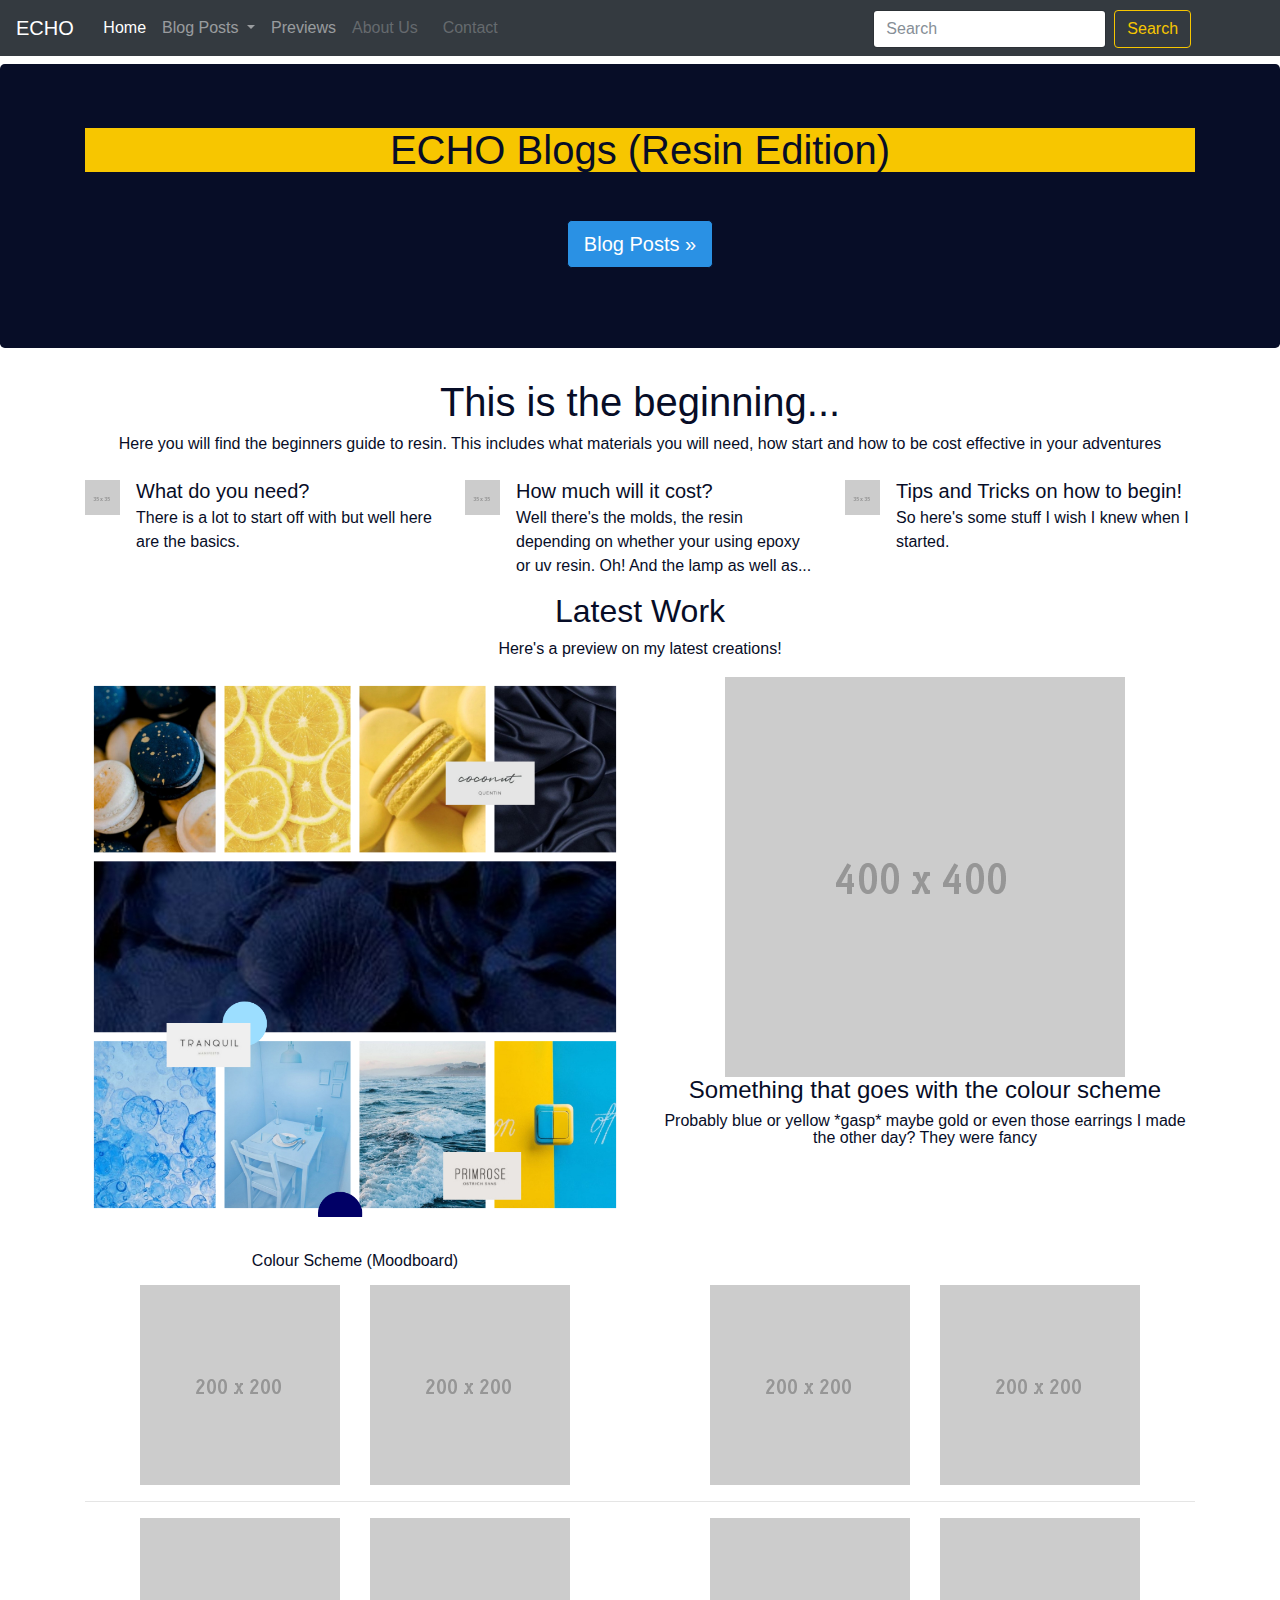
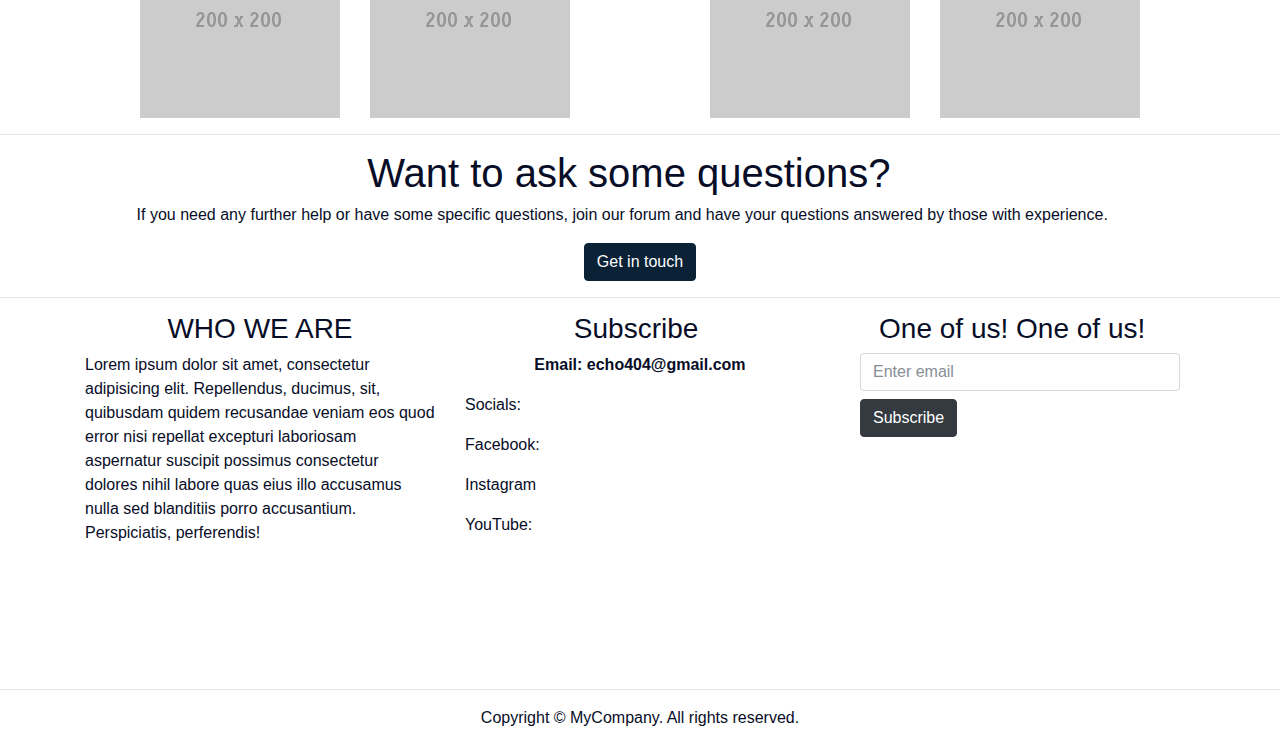
==== commit c7e0715f: "Colour banner change to .bg-info" ====
--- a/Portfolio/index.html
+++ b/Portfolio/index.html
@@ -25,9 +25,6 @@
       </li>
       <li class="nav-item"> <a class="nav-link disabled" href="#">About Us&nbsp;&nbsp;</a> </li>
       <div
-    
-      
-      
       
       <li class="nav-item"> <a class="nav-link disabled" href="#">Contact&nbsp;&nbsp;</a>
       </div>
@@ -47,7 +44,7 @@
     <div class="container">
       <div class="row">
         <div class="col-12">
-			<h1 class="bg. bg-success"> ECHO Blogs (Resin Edition) </h1>
+          <h1 class="bg. bg-info"> ECHO Blogs (Resin Edition) </h1>
           <p>&nbsp; &nbsp; &nbsp; &nbsp; &nbsp; &nbsp; &nbsp; &nbsp; I hope you enjoy  this journey.&nbsp; &nbsp; &nbsp; &nbsp; &nbsp; &nbsp; &nbsp; &nbsp; &nbsp;</p>
           <p><a class="btn btn-primary btn-lg bg-secondary" href="#" role="button">Blog Posts »</a></p>
         </div>
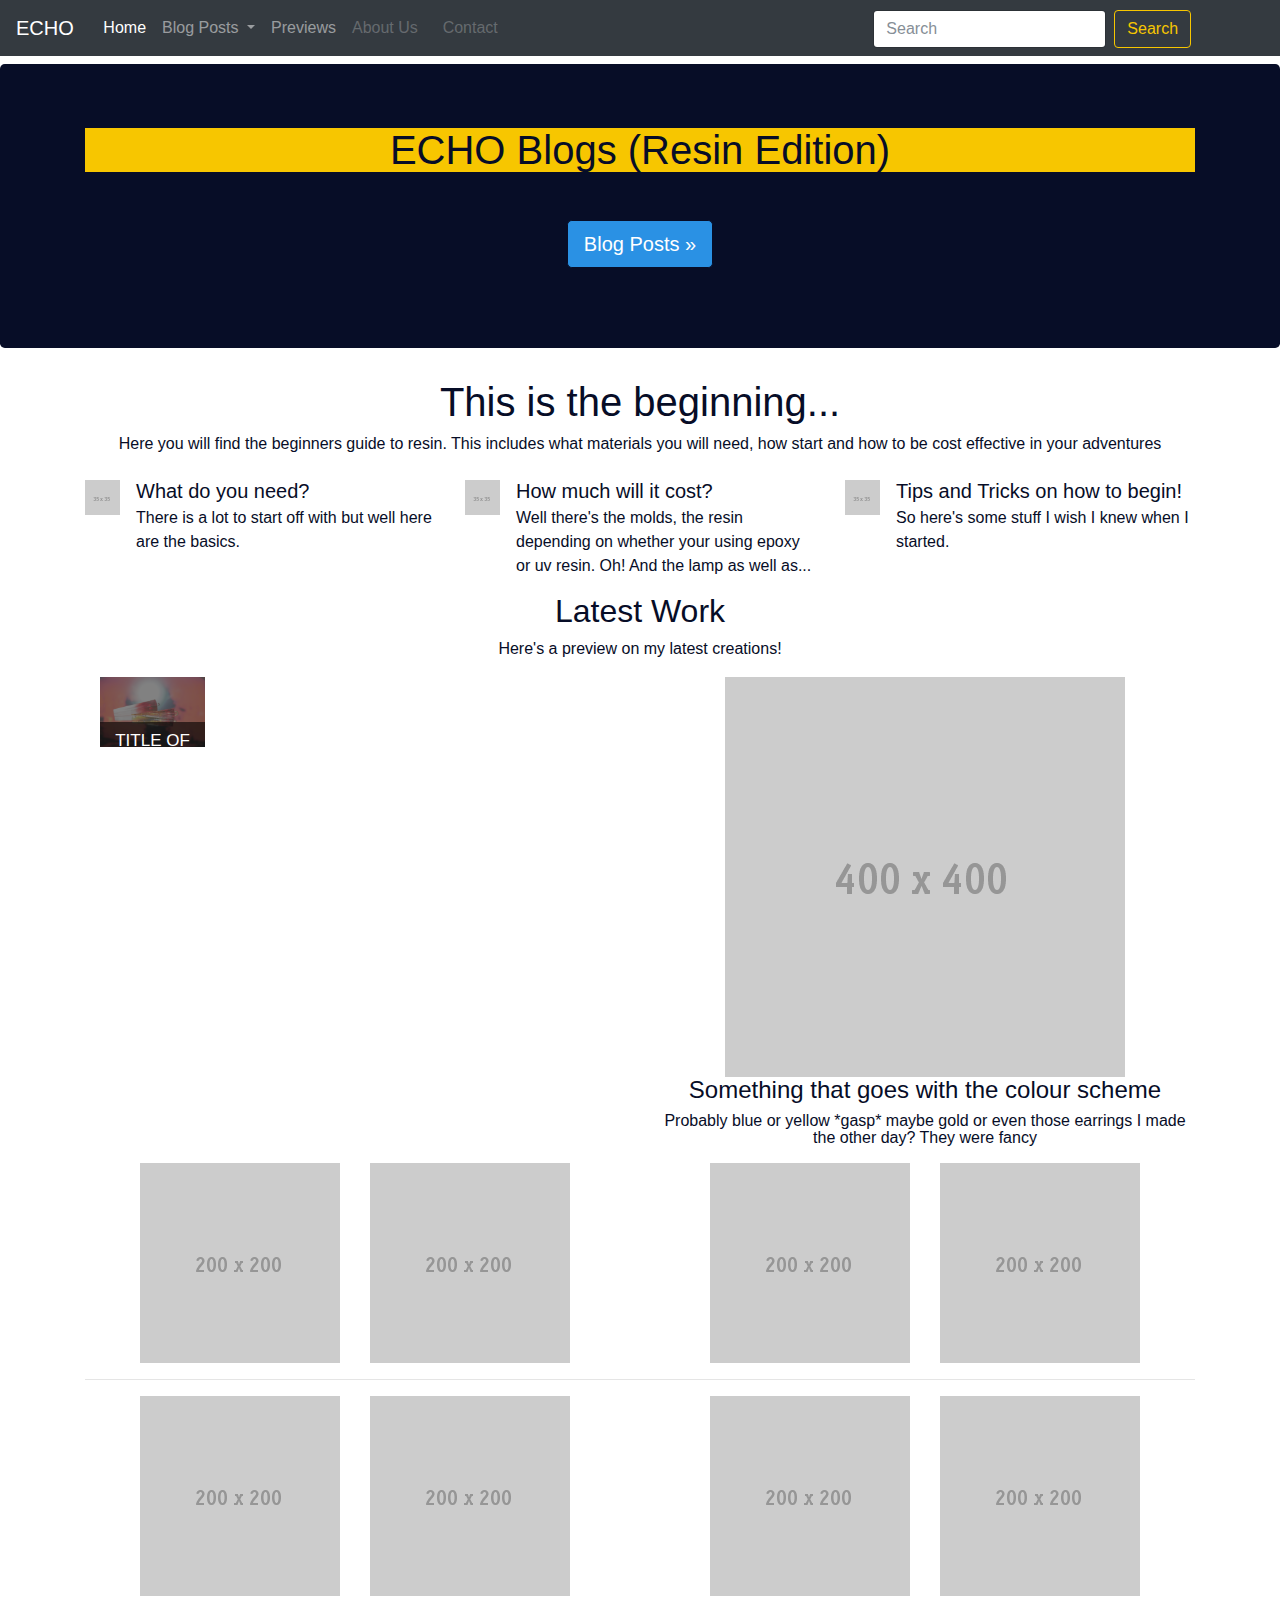
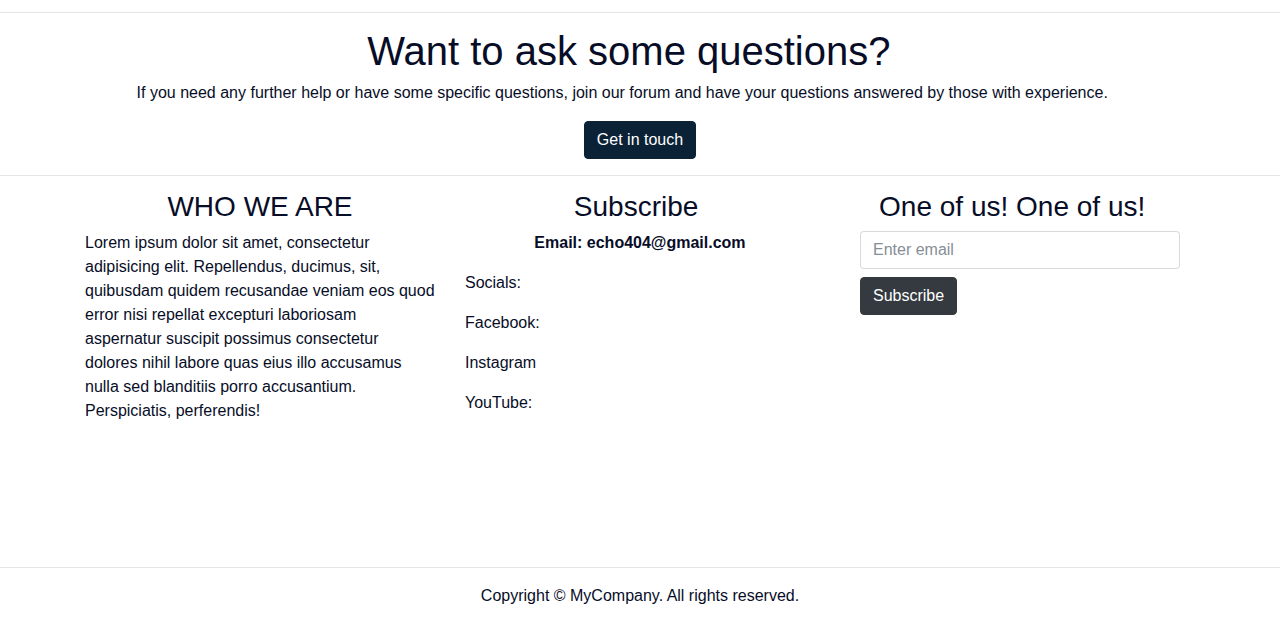
==== commit 5f78ad45: "Hover Effect_image" ====
--- a/Portfolio/index.html
+++ b/Portfolio/index.html
@@ -17,7 +17,7 @@
     <div class="collapse navbar-collapse" id="navbarSupportedContent">
     <ul class="navbar-nav mr-auto">
       <li class="nav-item active"> <a class="nav-link" href="#">Home <span class="sr-only">(current)</span></a> </li>
-      <li class="nav-item"> <a class="nav-link dropdown-toggle" href="#">Blog Posts&nbsp;</a> </li>
+      <li class="nav-item"> <a class="nav-link dropdown-toggle" href="../Blog.html">Blog Posts&nbsp;</a> </li>
       <li class="nav-item dropdown"> <a class="nav-link" href="#" role="button" data-toggle="dropdown" aria-haspopup="true" aria-expanded="false"> Previews </a>
         <div class="dropdown-menu" aria-labelledby="navbarDropdown"> <a class="dropdown-item" href="#">Action</a> <a class="dropdown-item" href="#">Another action</a>
           <div class="dropdown-divider"></div>
@@ -25,6 +25,9 @@
       </li>
       <li class="nav-item"> <a class="nav-link disabled" href="#">About Us&nbsp;&nbsp;</a> </li>
       <div
+      
+      
+      
       
       <li class="nav-item"> <a class="nav-link disabled" href="#">Contact&nbsp;&nbsp;</a>
       </div>
@@ -104,9 +107,14 @@
       </div>
     </div>
     <div class="row">
-      <div class="col-md-6 col-12 text-center"> <img class="img-fluid" src="../images/Website_Moodboard.jpg" alt="">
-        <h4>&nbsp;</h4>
-        <h6>Colour Scheme (Moodboard)</h6>
+      <div class="col-md-6 col-12 text-center">
+        <div class="col-lg-3 col-md-4 col-sm-6 col-xs-12">
+          <div class="hovereffect"> <img class="img-fluid" src="../images/IMG_1752 (2).jpg" alt="">
+            <div class="overlay">
+              <h2>Title of image</h2>
+              some information </div>
+          </div>
+        </div>
       </div>
       <div class="col-md-6 col-12 text-center mt-md-0 mt-2"> <img class="img-fluid" src="../images/400x400.gif" alt="">
         <h4>Something that goes with the colour scheme</h4>
--- a/css/style.css
+++ b/css/style.css
@@ -1,5 +1,88 @@
 .test{
 	background-color:aqua;
+}
+.hovereffect {
+  width: 100%;
+  height: 100%;
+  float: left;
+  overflow: hidden;
+  position: relative;
+  text-align: center;
+  cursor: default;
+}
+
+.hovereffect .overlay {
+  width: 100%;
+  height: 100%;
+  position: absolute;
+  overflow: hidden;
+  top: 0;
+  left: 0;
+  background-color: rgba(75,75,75,0.7);
+  -webkit-transition: all 0.4s  cubic-bezier(0.88,-0.99, 0, 1.81);
+  transition: all 0.4s  cubic-bezier(0.88,-0.99, 0, 1.81);
+}
+
+.hovereffect:hover .overlay {
+  background-color: rgba(48, 152, 157, 0.4);
+}
+
+.hovereffect img {
+  display: block;
+  position: relative;
+}
+
+.hovereffect h2 {
+  text-transform: uppercase;
+  color: #fff;
+  text-align: center;
+  position: relative;
+  font-size: 17px;
+  padding: 10px;
+  background: rgba(0, 0, 0, 0.6);
+  -webkit-transform: translateY(45px);
+  -ms-transform: translateY(45px);
+  transform: translateY(45px);
+  -webkit-transition: all 0.4s  cubic-bezier(0.88,-0.99, 0, 1.81);
+  transition: all 0.4s  cubic-bezier(0.88,-0.99, 0, 1.81);
+}
+
+.hovereffect:hover h2 {
+  -webkit-transform: translateY(5px);
+  -ms-transform: translateY(5px);
+  transform: translateY(5px);
+}
+
+.hovereffect a.info {
+  display: inline-block;
+  text-decoration: none;
+  padding: 7px 14px;
+  text-transform: uppercase;
+  color: #fff;
+  border: 1px solid #fff;
+  background-color: transparent;
+  opacity: 0;
+  filter: alpha(opacity=0);
+  -webkit-transform: scale(0);
+  -ms-transform: scale(0);
+  transform: scale(0);
+  -webkit-transition: all 0.4s  cubic-bezier(0.88,-0.99, 0, 1.81);
+  transition: all 0.4s  cubic-bezier(0.88,-0.99, 0, 1.81);
+  font-weight: normal;
+  margin: -52px 0 0 0;
+  padding: 62px 100px;
+}
+
+.hovereffect:hover a.info {
+  opacity: 1;
+  filter: alpha(opacity=100);
+  -webkit-transform: scale(1);
+  -ms-transform: scale(1);
+  transform: scale(1);
+}
+
+.hovereffect a.info:hover {
+  box-shadow: 0 0 5px #fff;
 }
 /*
 * Orson http://en.orson.io , autreplanete http://www.autreplanete.com/ 
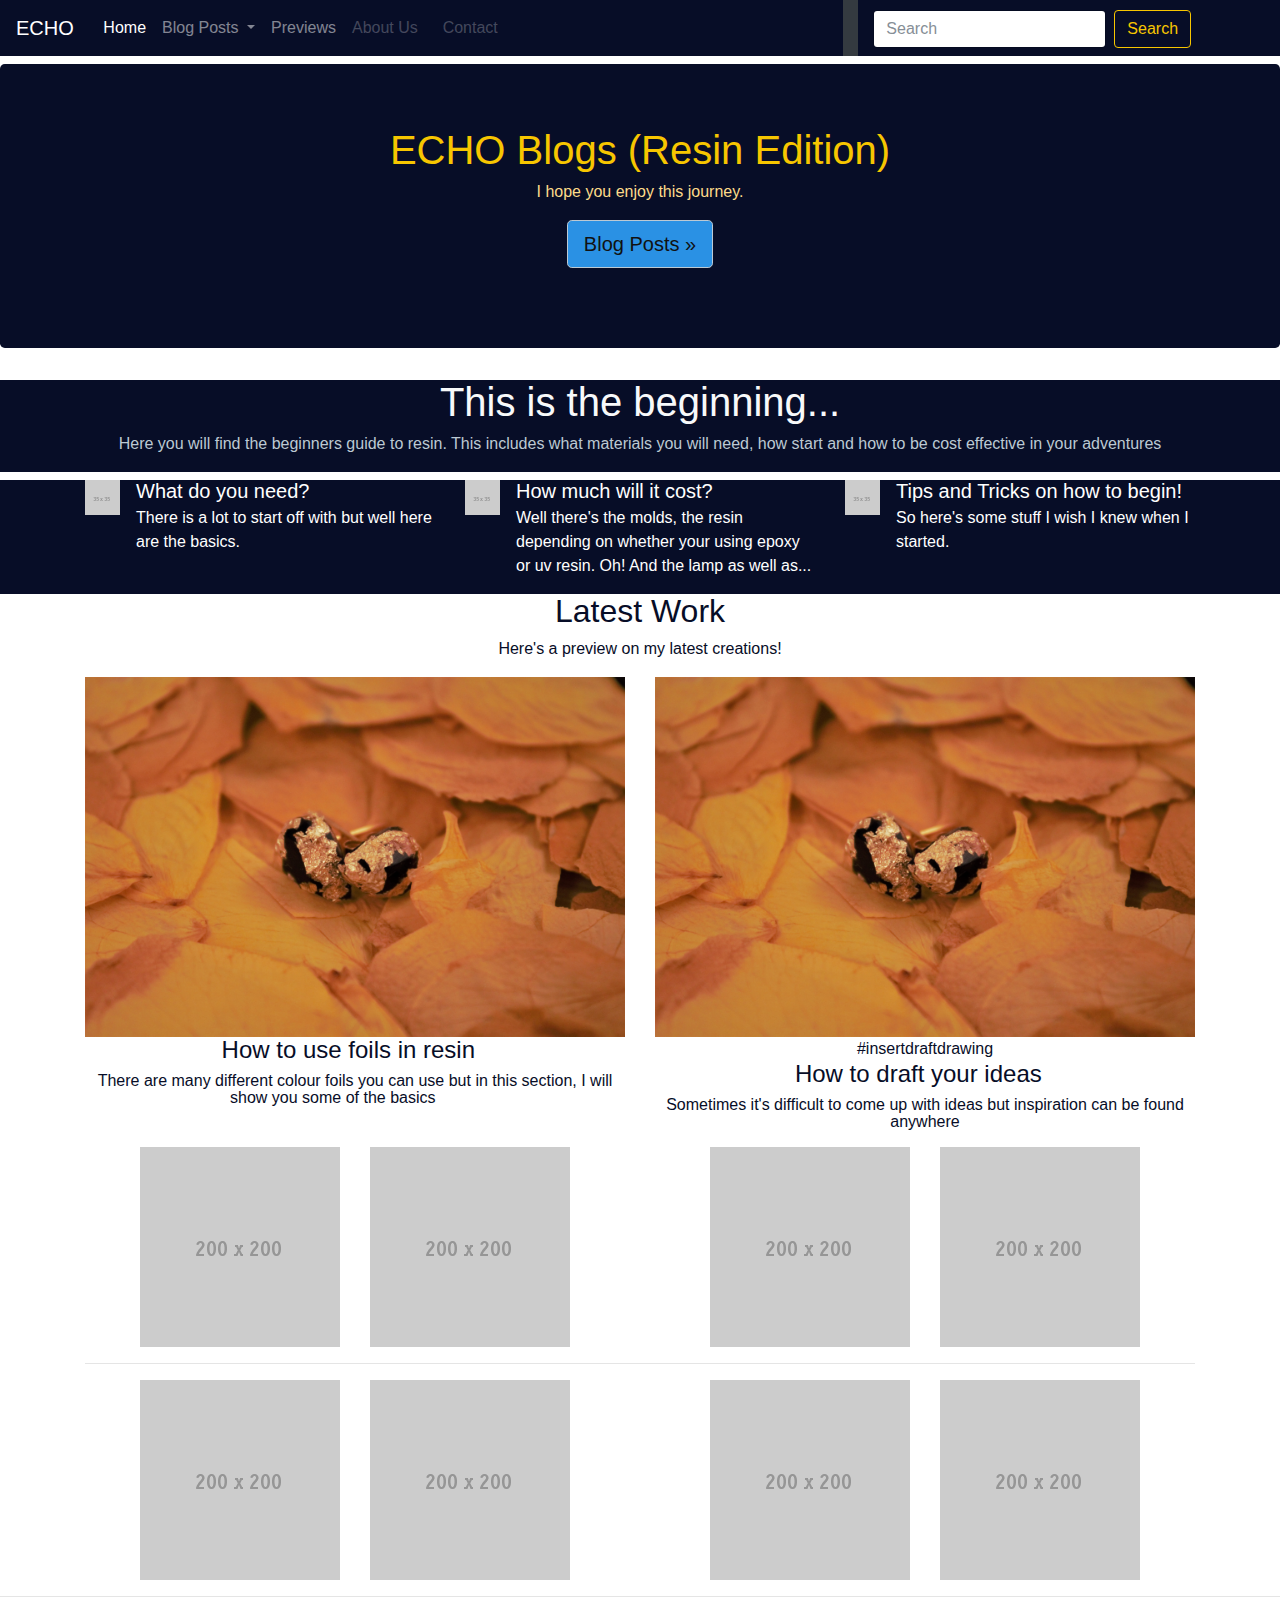
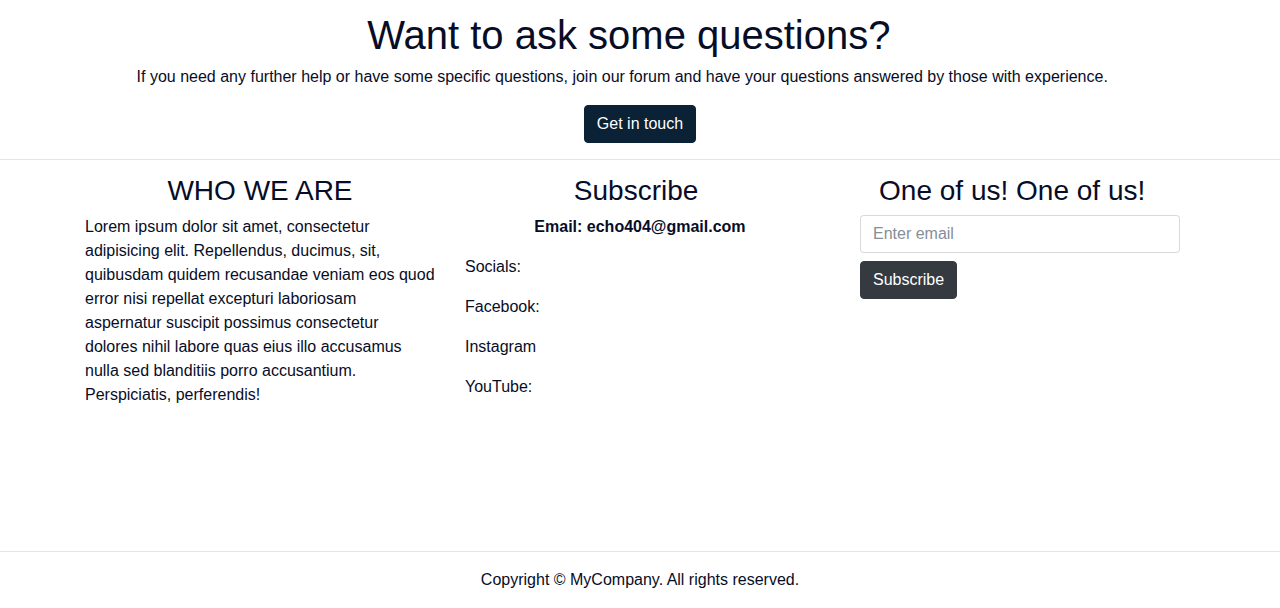
==== commit 9288291b: "A lot of style changes basic colours and starting to write the blog posts" ====
--- a/Portfolio/index.html
+++ b/Portfolio/index.html
@@ -12,7 +12,7 @@
 <body>
 <div class="row bg-dark">
   <div class="col-md-8">
-  <nav class="navbar navbar-expand-lg navbar-dark bg-dark"> <a class="navbar-brand" href="#">ECHO&nbsp;</a>
+  <nav class="navbar navbar-expand-lg navbar-dark bg-primary"> <a class="navbar-brand" href="#">ECHO&nbsp;</a>
     <button class="navbar-toggler" type="button" data-toggle="collapse" data-target="#navbarSupportedContent" aria-controls="navbarSupportedContent" aria-expanded="false" aria-label="Toggle navigation"> <span class="navbar-toggler-icon"></span> </button>
     <div class="collapse navbar-collapse" id="navbarSupportedContent">
     <ul class="navbar-nav mr-auto">
@@ -25,8 +25,7 @@
       </li>
       <li class="nav-item"> <a class="nav-link disabled" href="#">About Us&nbsp;&nbsp;</a> </li>
       <div
-      
-      
+		   
       
       
       <li class="nav-item"> <a class="nav-link disabled" href="#">Contact&nbsp;&nbsp;</a>
@@ -35,7 +34,7 @@
     </div>
   </nav>
 </div>
-<div class="col-md-4 bg-dark">
+<div class="col-md-4 bg-primary">
   <form class="form-inline my-2 my-lg-0" style="padding-top:10px">
     <input class="form-control mr-sm-2" style="vertical-align:middle" type="search" placeholder="Search" aria-label="Search">
     <button class="btn btn-outline-info my-2 my-sm-0" type="submit">Search</button>
@@ -47,53 +46,55 @@
     <div class="container">
       <div class="row">
         <div class="col-12">
-          <h1 class="bg. bg-info"> ECHO Blogs (Resin Edition) </h1>
-          <p>&nbsp; &nbsp; &nbsp; &nbsp; &nbsp; &nbsp; &nbsp; &nbsp; I hope you enjoy  this journey.&nbsp; &nbsp; &nbsp; &nbsp; &nbsp; &nbsp; &nbsp; &nbsp; &nbsp;</p>
-          <p><a class="btn btn-primary btn-lg bg-secondary" href="#" role="button">Blog Posts »</a></p>
-        </div>
-      </div>
-    </div>
-  </div>
-</section>
-<section>
+          <h1 class="text-info font-weight-normal"> ECHO Blogs (Resin Edition) </h1>
+          <p class="text-warning text-center">I hope you enjoy  this journey.</p>
+          <p><a class="btn btn-lg bg-secondary btn-danger" href="#" role="button">Blog Posts »</a></p>
+        </div>
+      </div>
+    </div>
+  </div>
+</section>
+<section class="bg-primary">
   <div class="container">
     <div class="row">
       <div class="col-12 text-center">
-        <h1>This is the beginning...</h1>
-        <p>Here you will find the beginners guide to resin. This includes what materials you will need, how start and how to be cost effective in your adventures</p>
-      </div>
-    </div>
-  </div>
-</section>
-<section>
-  <div class="container mt-2">
-    <div class="row">
-      <div class="col-md-4 col-12">
-        <ul class="list-unstyled">
-          <li class="media"> <img class="mr-3" src="../images/35X35.gif" alt="Generic placeholder image">
-            <div class="media-body">
-              <h5 class="mt-0 mb-1">What do you need?</h5>
-              There is a lot to start off with but well here are the basics. </div>
-          </li>
-        </ul>
-      </div>
-      <div class="col-md-4 col-12">
-        <ul class="list-unstyled">
-          <li class="media"> <img class="mr-3" src="../images/35X35.gif" alt="Generic placeholder image">
-            <div class="media-body">
-              <h5 class="mt-0 mb-1">How much will it cost?</h5>
-              Well there's the molds, the resin depending on whether your using epoxy or uv resin. Oh! And the lamp as well as... </div>
-          </li>
-        </ul>
-      </div>
-      <div class="col-md-4 col-12">
-        <ul class="list-unstyled">
-          <li class="media"> <img class="mr-3" src="../images/35X35.gif" alt="Generic placeholder image">
-            <div class="media-body">
-              <h5 class="mt-0 mb-1">Tips and Tricks on how to begin!&nbsp;&nbsp;</h5>
-              So here's some stuff I wish I knew when I started. </div>
-          </li>
-        </ul>
+        <h1 class="text-light font-weight-normal">This is the beginning...</h1>
+        <p class="text-danger">Here you will find the beginners guide to resin. This includes what materials you will need, how start and how to be cost effective in your adventures</p>
+      </div>
+    </div>
+  </div>
+</section>
+<section>
+  <div class= "bg-primary">
+    <div class="container mt-2">
+      <div class="row">
+        <div class="col-md-4 col-12">
+          <ul class="list-unstyled">
+            <li class="media"> <img class="mr-3" src="../images/35X35.gif" alt="Generic placeholder image">
+              <div class="media-body badge-primary font-weight-light">
+                <h5 class="mt-0 mb-1">What do you need?</h5>
+                There is a lot to start off with but well here are the basics. </div>
+            </li>
+          </ul>
+        </div>
+        <div class="col-md-4 col-12">
+          <ul class="list-unstyled">
+            <li class="media"> <img class="mr-3" src="../images/35X35.gif" alt="Generic placeholder image">
+              <div class="media-body badge-primary font-weight-light">
+                <h5 class="mt-0 mb-1">How much will it cost?</h5>
+                Well there's the molds, the resin depending on whether your using epoxy or uv resin. Oh! And the lamp as well as... </div>
+            </li>
+          </ul>
+        </div>
+        <div class="col-md-4 col-12">
+          <ul class="list-unstyled">
+            <li class="media"> <img class="mr-3" src="../images/35X35.gif" alt="Generic placeholder image">
+              <div class="media-body badge-primary font-weight-light">
+                <h5 class="mt-0 mb-1">Tips and Tricks on how to begin!&nbsp;&nbsp;</h5>
+                So here's some stuff I wish I knew when I started. </div>
+            </li>
+          </ul>
+        </div>
       </div>
     </div>
   </div>
@@ -107,18 +108,13 @@
       </div>
     </div>
     <div class="row">
-      <div class="col-md-6 col-12 text-center">
-        <div class="col-lg-3 col-md-4 col-sm-6 col-xs-12">
-          <div class="hovereffect"> <img class="img-fluid" src="../images/IMG_1752 (2).jpg" alt="">
-            <div class="overlay">
-              <h2>Title of image</h2>
-              some information </div>
-          </div>
-        </div>
-      </div>
-      <div class="col-md-6 col-12 text-center mt-md-0 mt-2"> <img class="img-fluid" src="../images/400x400.gif" alt="">
-        <h4>Something that goes with the colour scheme</h4>
-        <h6>Probably blue or yellow *gasp* maybe gold or even those earrings I made the other day? They were fancy</h6>
+      <div class="col-md-6 col-12 text-center mt-md-0 mt-2"> <img class="img-fluid" src="../Earrings.jpg" alt="">
+        <h4>How to use foils in resin&nbsp;&nbsp;</h4>
+        <h6>There are many different colour foils you can use but in this section, I will show you some of the basics&nbsp; &nbsp; &nbsp; &nbsp; &nbsp;&nbsp;</h6>
+      </div>
+      <div class="col-md-6 col-12 text-center mt-md-0 mt-2"> <img class="img-fluid" src="../Earrings.jpg" alt=""> #insertdraftdrawing
+        <h4>How to draft your ideas&nbsp;&nbsp;</h4>
+        <h6>Sometimes it's difficult to come up with ideas but inspiration can be found anywhere</h6>
       </div>
     </div>
     <div class="row mt-2">
--- a/css/style.css
+++ b/css/style.css
@@ -53,7 +53,7 @@
   transform: translateY(5px);
 }
 
-.hovereffect a.info {
+.hovereffect .info {
   display: inline-block;
   text-decoration: none;
   padding: 7px 14px;
@@ -69,11 +69,11 @@
   -webkit-transition: all 0.4s  cubic-bezier(0.88,-0.99, 0, 1.81);
   transition: all 0.4s  cubic-bezier(0.88,-0.99, 0, 1.81);
   font-weight: normal;
-  margin: -52px 0 0 0;
+  margin: 30px 0 0 0;
   padding: 62px 100px;
 }
 
-.hovereffect:hover a.info {
+.hovereffect:hover .info {
   opacity: 1;
   filter: alpha(opacity=100);
   -webkit-transform: scale(1);
@@ -81,7 +81,7 @@
   transform: scale(1);
 }
 
-.hovereffect a.info:hover {
+.hovereffect .info:hover {
   box-shadow: 0 0 5px #fff;
 }
 /*
